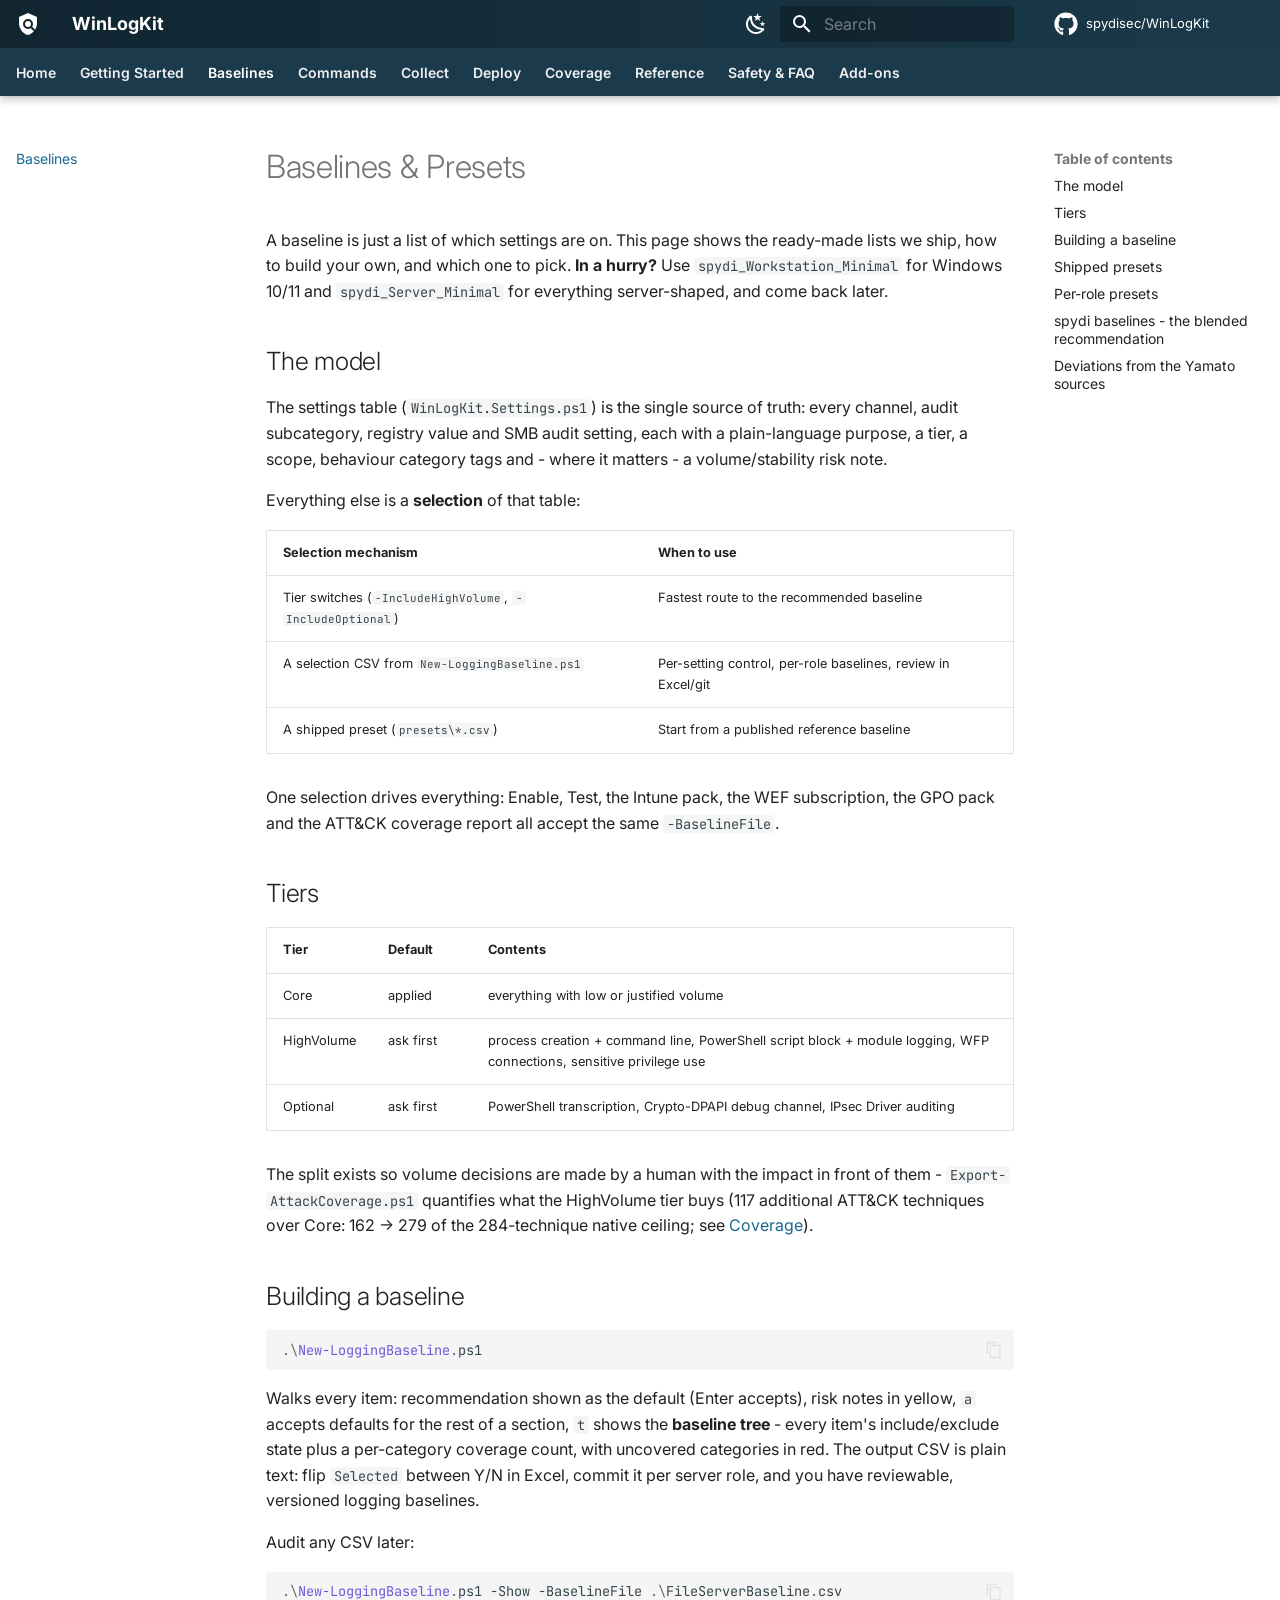
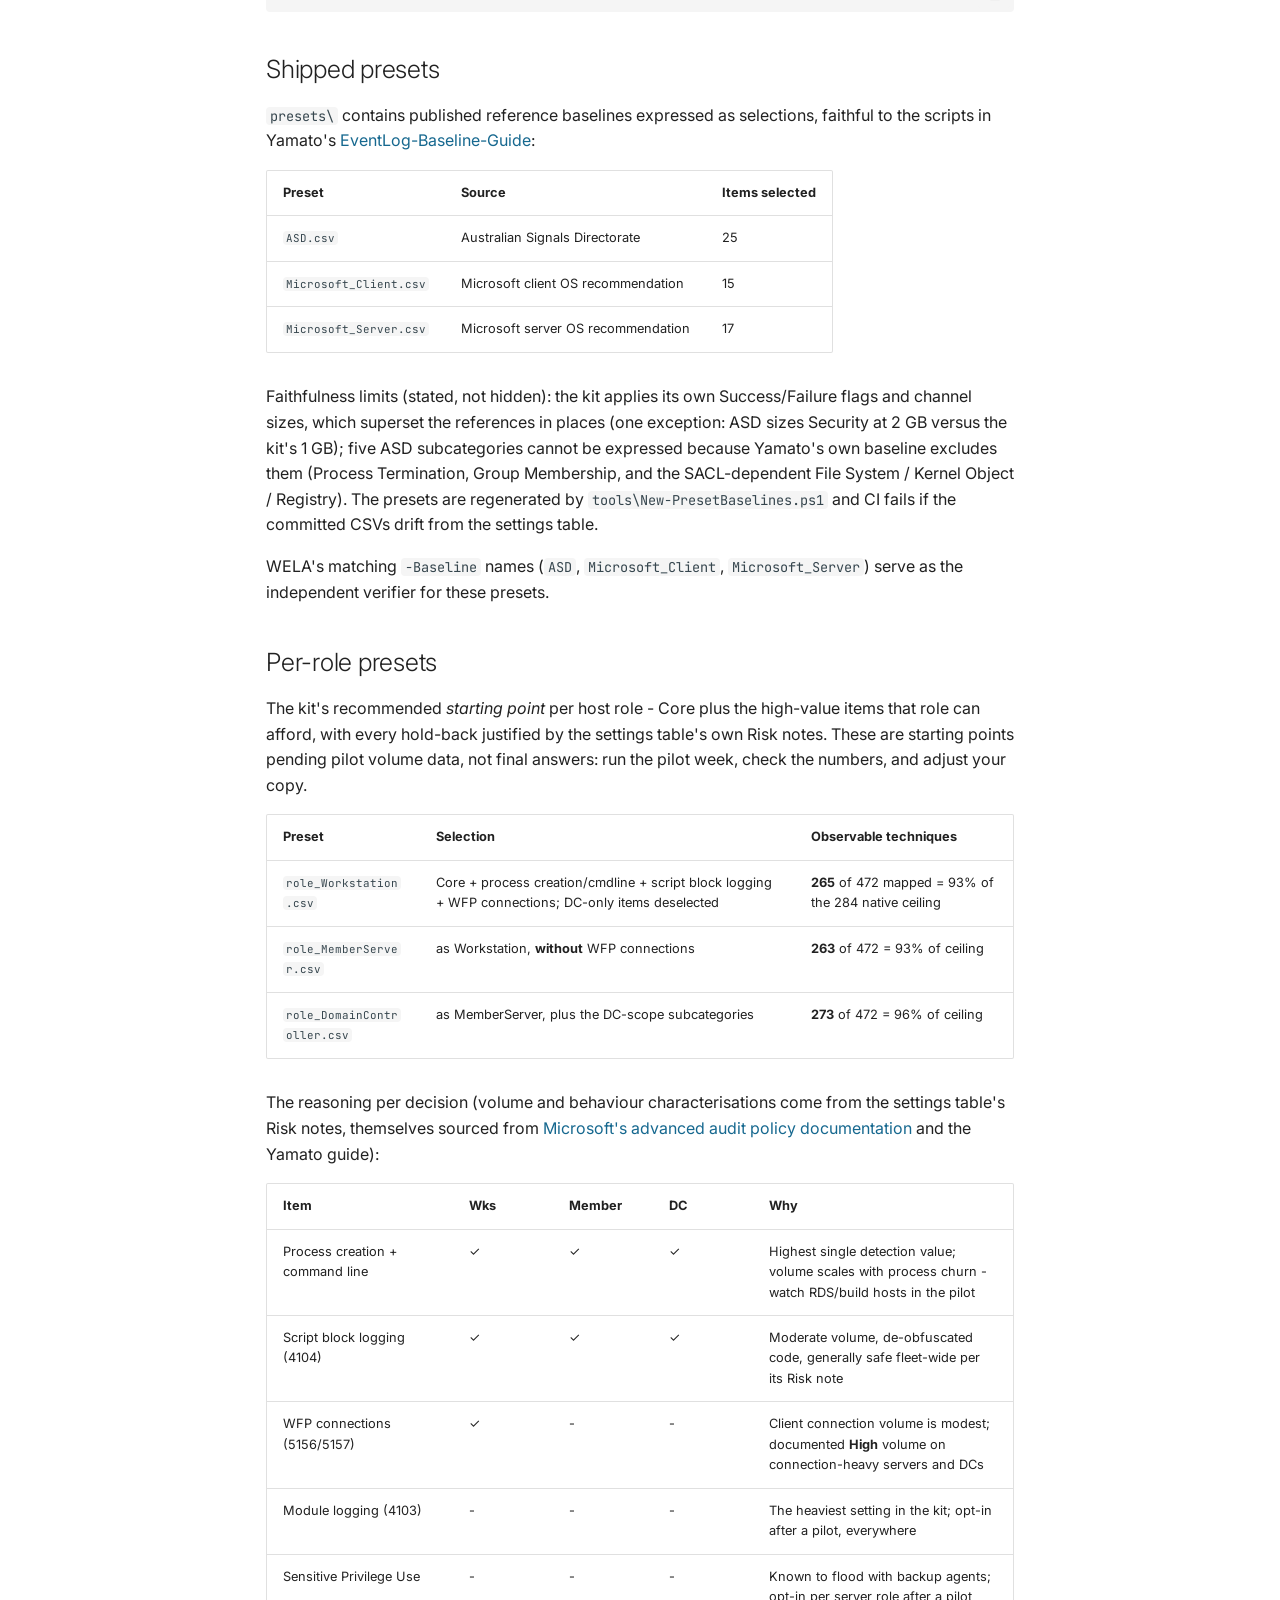
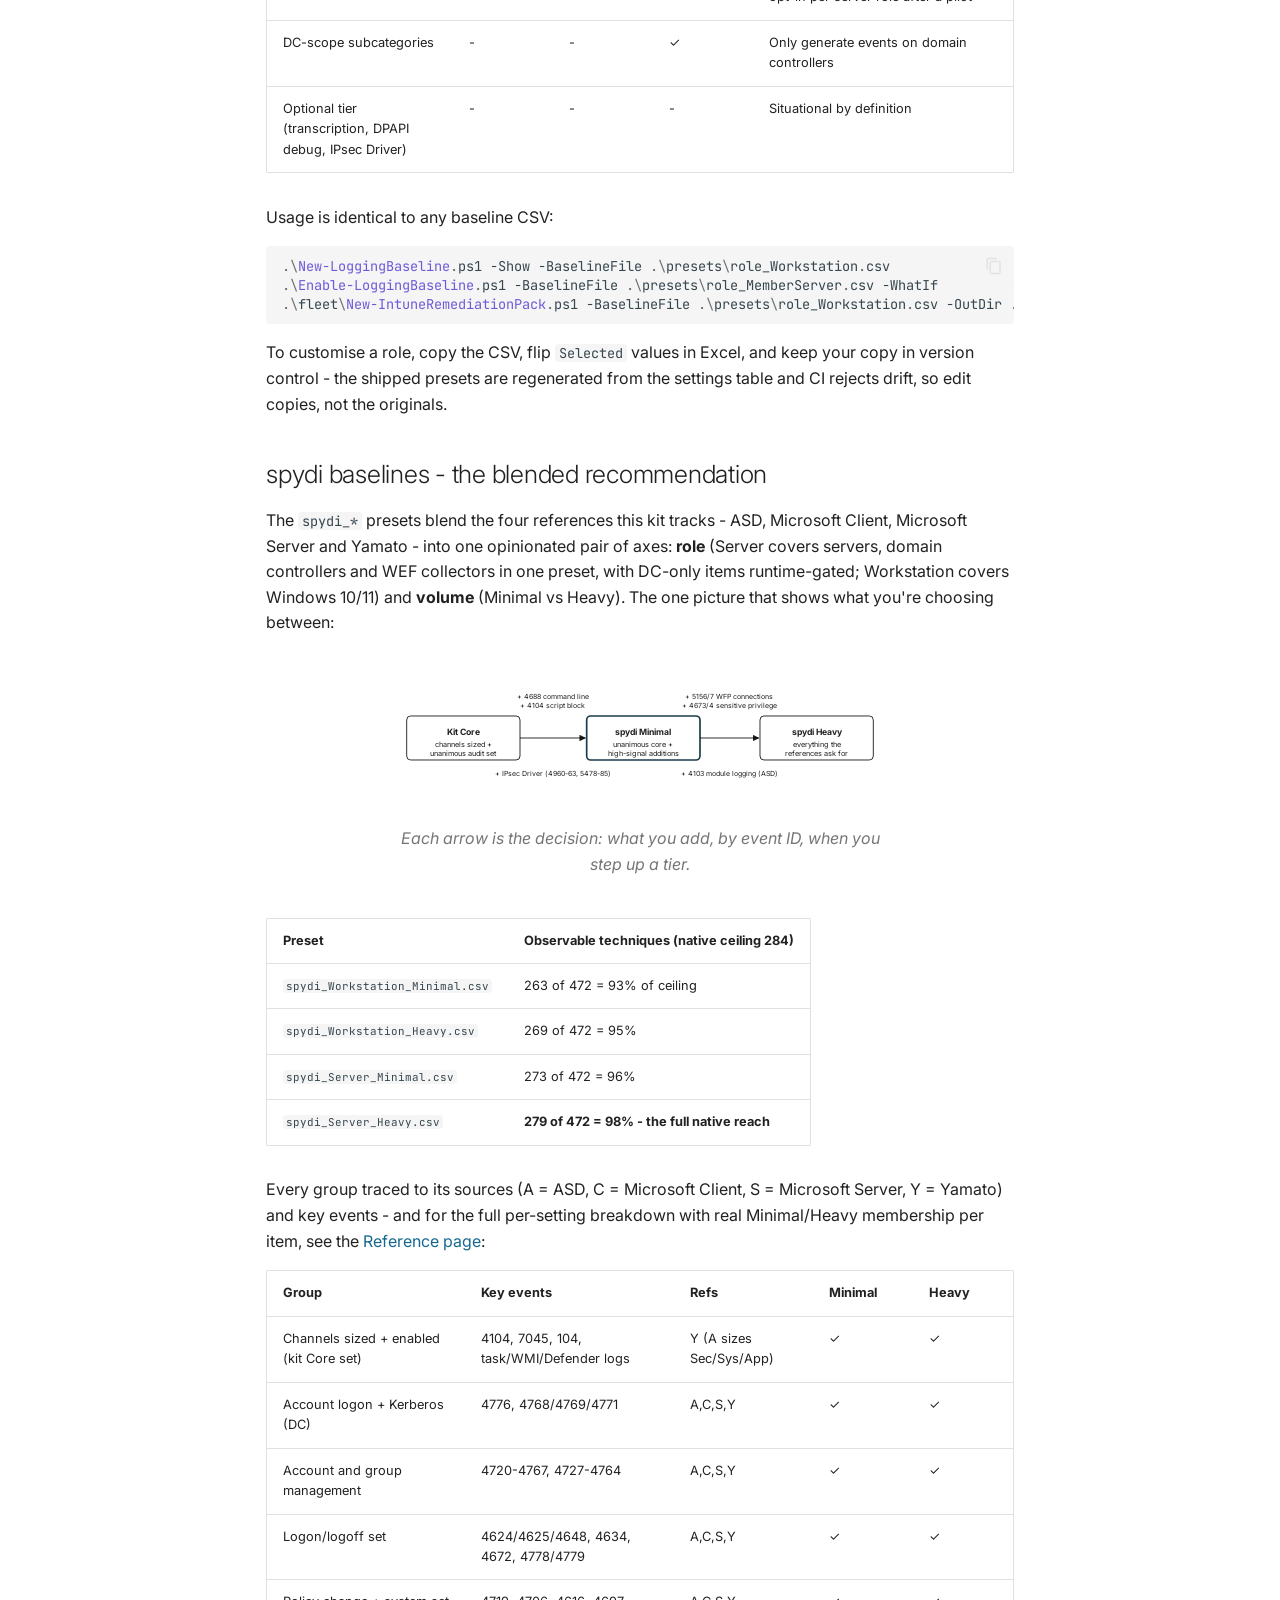
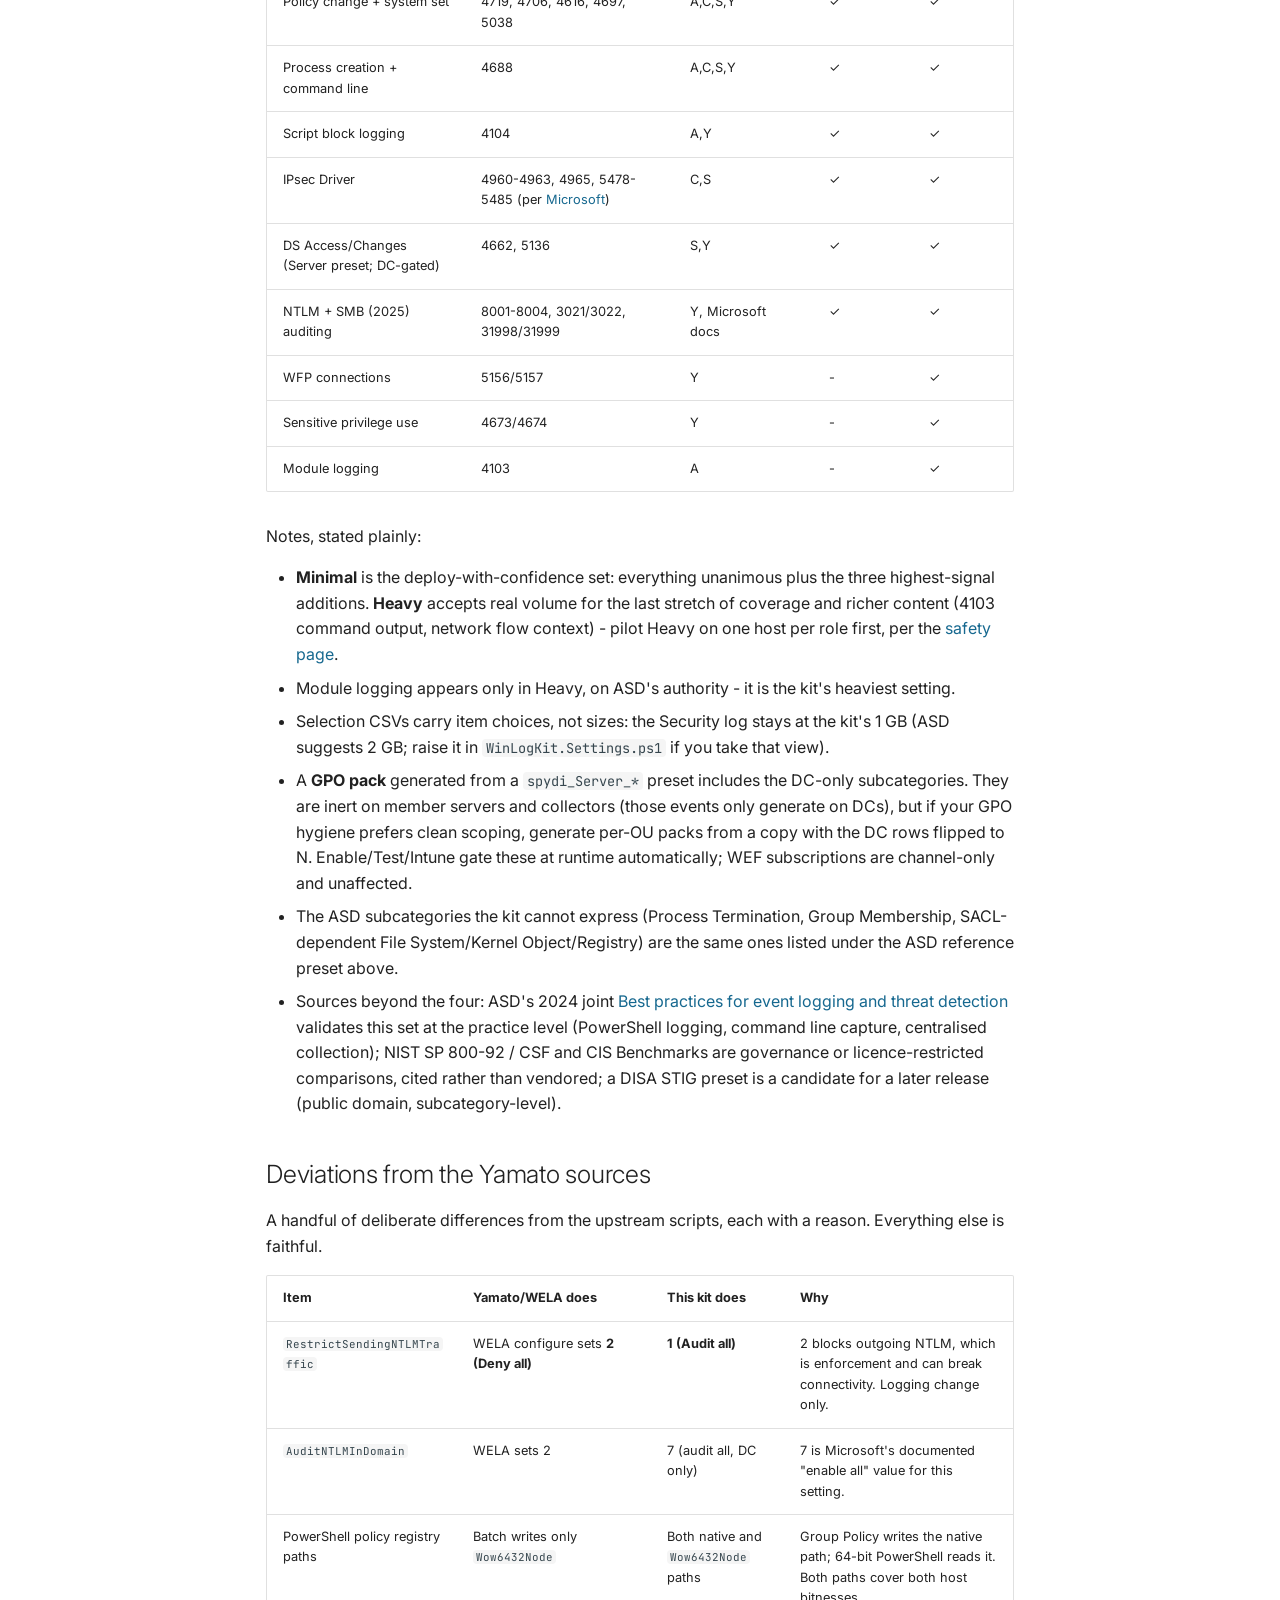
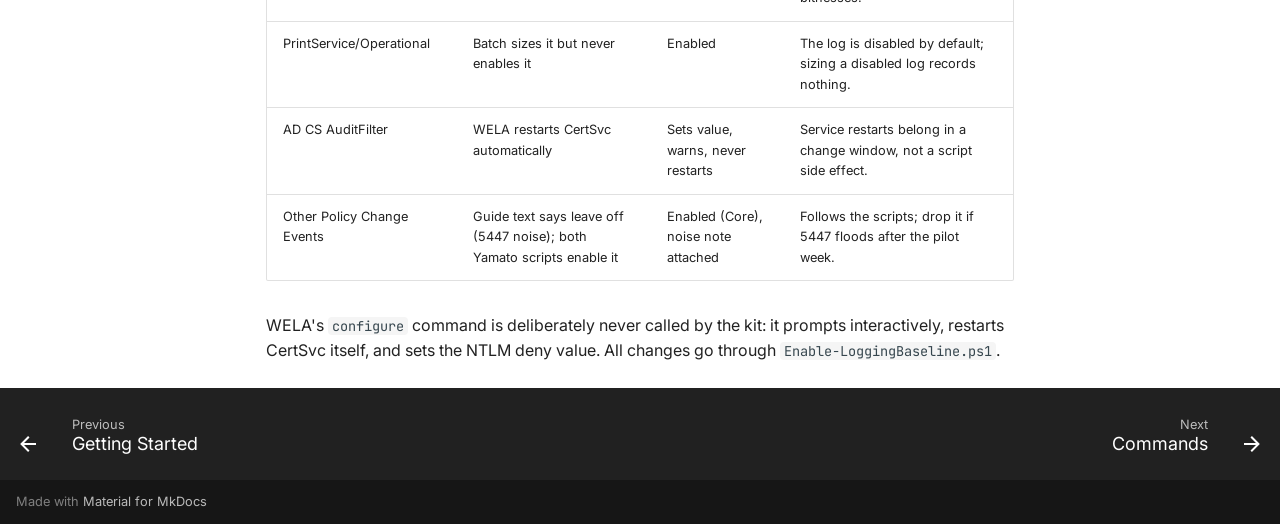
==== baselines/index.html @ 48b5c6da "Deployed 9d2e053 with MkDocs version: 1.6.1" ====
<!doctype html>
<html lang="en" class="no-js">
  <head>
    
      <meta charset="utf-8">
      <meta name="viewport" content="width=device-width,initial-scale=1">
      
        <meta name="description" content="Enable, verify, collect and deploy Windows event logging baselines with plain PowerShell - no modules, no agents.">
      
      
      
        <link rel="canonical" href="https://spydisec.github.io/WinLogKit/baselines/">
      
      
        <link rel="prev" href="../getting-started/">
      
      
        <link rel="next" href="../commands/">
      
      
        
      
      
      <link rel="icon" href="../assets/images/favicon.png">
      <meta name="generator" content="mkdocs-1.6.1, mkdocs-material-9.7.7">
    
    
      
        <title>Baselines - WinLogKit</title>
      
    
    
      <link rel="stylesheet" href="../assets/stylesheets/main.ec1eaa64.min.css">
      
        
        <link rel="stylesheet" href="../assets/stylesheets/palette.ab4e12ef.min.css">
      
      


    
    
      
    
    
      
        
        
        <link rel="preconnect" href="https://fonts.gstatic.com" crossorigin>
        <link rel="stylesheet" href="https://fonts.googleapis.com/css?family=Inter:300,300i,400,400i,700,700i%7CJetBrains+Mono:400,400i,700,700i&display=fallback">
        <style>:root{--md-text-font:"Inter";--md-code-font:"JetBrains Mono"}</style>
      
    
    
      <link rel="stylesheet" href="../stylesheets/extra.css">
    
    <script>__md_scope=new URL("..",location),__md_hash=e=>[...e].reduce(((e,_)=>(e<<5)-e+_.charCodeAt(0)),0),__md_get=(e,_=localStorage,t=__md_scope)=>JSON.parse(_.getItem(t.pathname+"."+e)),__md_set=(e,_,t=localStorage,a=__md_scope)=>{try{t.setItem(a.pathname+"."+e,JSON.stringify(_))}catch(e){}}</script>
    
      

    
    
  </head>
  
  
    
    
      
    
    
    
    
    <body dir="ltr" data-md-color-scheme="default" data-md-color-primary="custom" data-md-color-accent="custom">
  
    
    <input class="md-toggle" data-md-toggle="drawer" type="checkbox" id="__drawer" autocomplete="off">
    <input class="md-toggle" data-md-toggle="search" type="checkbox" id="__search" autocomplete="off">
    <label class="md-overlay" for="__drawer"></label>
    <div data-md-component="skip">
      
        
        <a href="#baselines-presets" class="md-skip">
          Skip to content
        </a>
      
    </div>
    <div data-md-component="announce">
      
    </div>
    
    
      

  

<header class="md-header md-header--shadow md-header--lifted" data-md-component="header">
  <nav class="md-header__inner md-grid" aria-label="Header">
    <a href=".." title="WinLogKit" class="md-header__button md-logo" aria-label="WinLogKit" data-md-component="logo">
      
  
  <svg xmlns="http://www.w3.org/2000/svg" viewBox="0 0 24 24"><path d="M12 9a3 3 0 0 1 3 3 3 3 0 0 1-3 3 3 3 0 0 1-3-3 3 3 0 0 1 3-3m5.86 10.31C16.23 21.22 14.28 22.45 12 23c-2.56-.61-4.7-2.07-6.42-4.37C3.86 16.34 3 13.8 3 11V5l9-4 9 4v6c0 2.39-.64 4.61-1.92 6.67l-2.91-2.91c.52-.79.83-1.76.83-2.76a5 5 0 0 0-5-5 5 5 0 0 0-5 5 5 5 0 0 0 5 5c1 0 1.97-.31 2.76-.83z"/></svg>

    </a>
    <label class="md-header__button md-icon" for="__drawer">
      
      <svg xmlns="http://www.w3.org/2000/svg" viewBox="0 0 24 24"><path d="M3 6h18v2H3zm0 5h18v2H3zm0 5h18v2H3z"/></svg>
    </label>
    <div class="md-header__title" data-md-component="header-title">
      <div class="md-header__ellipsis">
        <div class="md-header__topic">
          <span class="md-ellipsis">
            WinLogKit
          </span>
        </div>
        <div class="md-header__topic" data-md-component="header-topic">
          <span class="md-ellipsis">
            
              Baselines
            
          </span>
        </div>
      </div>
    </div>
    
      
        <form class="md-header__option" data-md-component="palette">
  
    
    
    
    <input class="md-option" data-md-color-media="(prefers-color-scheme: light)" data-md-color-scheme="default" data-md-color-primary="custom" data-md-color-accent="custom"  aria-label="Dark mode"  type="radio" name="__palette" id="__palette_0">
    
      <label class="md-header__button md-icon" title="Dark mode" for="__palette_1" hidden>
        <svg xmlns="http://www.w3.org/2000/svg" viewBox="0 0 24 24"><path d="m17.75 4.09-2.53 1.94.91 3.06-2.63-1.81-2.63 1.81.91-3.06-2.53-1.94L12.44 4l1.06-3 1.06 3zm3.5 6.91-1.64 1.25.59 1.98-1.7-1.17-1.7 1.17.59-1.98L15.75 11l2.06-.05L18.5 9l.69 1.95zm-2.28 4.95c.83-.08 1.72 1.1 1.19 1.85-.32.45-.66.87-1.08 1.27C15.17 23 8.84 23 4.94 19.07c-3.91-3.9-3.91-10.24 0-14.14.4-.4.82-.76 1.27-1.08.75-.53 1.93.36 1.85 1.19-.27 2.86.69 5.83 2.89 8.02a9.96 9.96 0 0 0 8.02 2.89m-1.64 2.02a12.08 12.08 0 0 1-7.8-3.47c-2.17-2.19-3.33-5-3.49-7.82-2.81 3.14-2.7 7.96.31 10.98 3.02 3.01 7.84 3.12 10.98.31"/></svg>
      </label>
    
  
    
    
    
    <input class="md-option" data-md-color-media="(prefers-color-scheme: dark)" data-md-color-scheme="slate" data-md-color-primary="custom" data-md-color-accent="custom"  aria-label="Light mode"  type="radio" name="__palette" id="__palette_1">
    
      <label class="md-header__button md-icon" title="Light mode" for="__palette_0" hidden>
        <svg xmlns="http://www.w3.org/2000/svg" viewBox="0 0 24 24"><path d="M12 7a5 5 0 0 1 5 5 5 5 0 0 1-5 5 5 5 0 0 1-5-5 5 5 0 0 1 5-5m0 2a3 3 0 0 0-3 3 3 3 0 0 0 3 3 3 3 0 0 0 3-3 3 3 0 0 0-3-3m0-7 2.39 3.42C13.65 5.15 12.84 5 12 5s-1.65.15-2.39.42zM3.34 7l4.16-.35A7.2 7.2 0 0 0 5.94 8.5c-.44.74-.69 1.5-.83 2.29zm.02 10 1.76-3.77a7.131 7.131 0 0 0 2.38 4.14zM20.65 7l-1.77 3.79a7.02 7.02 0 0 0-2.38-4.15zm-.01 10-4.14.36c.59-.51 1.12-1.14 1.54-1.86.42-.73.69-1.5.83-2.29zM12 22l-2.41-3.44c.74.27 1.55.44 2.41.44.82 0 1.63-.17 2.37-.44z"/></svg>
      </label>
    
  
</form>
      
    
    
      <script>var palette=__md_get("__palette");if(palette&&palette.color){if("(prefers-color-scheme)"===palette.color.media){var media=matchMedia("(prefers-color-scheme: light)"),input=document.querySelector(media.matches?"[data-md-color-media='(prefers-color-scheme: light)']":"[data-md-color-media='(prefers-color-scheme: dark)']");palette.color.media=input.getAttribute("data-md-color-media"),palette.color.scheme=input.getAttribute("data-md-color-scheme"),palette.color.primary=input.getAttribute("data-md-color-primary"),palette.color.accent=input.getAttribute("data-md-color-accent")}for(var[key,value]of Object.entries(palette.color))document.body.setAttribute("data-md-color-"+key,value)}</script>
    
    
    
      
      
        <label class="md-header__button md-icon" for="__search">
          
          <svg xmlns="http://www.w3.org/2000/svg" viewBox="0 0 24 24"><path d="M9.5 3A6.5 6.5 0 0 1 16 9.5c0 1.61-.59 3.09-1.56 4.23l.27.27h.79l5 5-1.5 1.5-5-5v-.79l-.27-.27A6.52 6.52 0 0 1 9.5 16 6.5 6.5 0 0 1 3 9.5 6.5 6.5 0 0 1 9.5 3m0 2C7 5 5 7 5 9.5S7 14 9.5 14 14 12 14 9.5 12 5 9.5 5"/></svg>
        </label>
        <div class="md-search" data-md-component="search" role="dialog">
  <label class="md-search__overlay" for="__search"></label>
  <div class="md-search__inner" role="search">
    <form class="md-search__form" name="search">
      <input type="text" class="md-search__input" name="query" aria-label="Search" placeholder="Search" autocapitalize="off" autocorrect="off" autocomplete="off" spellcheck="false" data-md-component="search-query" required>
      <label class="md-search__icon md-icon" for="__search">
        
        <svg xmlns="http://www.w3.org/2000/svg" viewBox="0 0 24 24"><path d="M9.5 3A6.5 6.5 0 0 1 16 9.5c0 1.61-.59 3.09-1.56 4.23l.27.27h.79l5 5-1.5 1.5-5-5v-.79l-.27-.27A6.52 6.52 0 0 1 9.5 16 6.5 6.5 0 0 1 3 9.5 6.5 6.5 0 0 1 9.5 3m0 2C7 5 5 7 5 9.5S7 14 9.5 14 14 12 14 9.5 12 5 9.5 5"/></svg>
        
        <svg xmlns="http://www.w3.org/2000/svg" viewBox="0 0 24 24"><path d="M20 11v2H8l5.5 5.5-1.42 1.42L4.16 12l7.92-7.92L13.5 5.5 8 11z"/></svg>
      </label>
      <nav class="md-search__options" aria-label="Search">
        
        <button type="reset" class="md-search__icon md-icon" title="Clear" aria-label="Clear" tabindex="-1">
          
          <svg xmlns="http://www.w3.org/2000/svg" viewBox="0 0 24 24"><path d="M19 6.41 17.59 5 12 10.59 6.41 5 5 6.41 10.59 12 5 17.59 6.41 19 12 13.41 17.59 19 19 17.59 13.41 12z"/></svg>
        </button>
      </nav>
      
        <div class="md-search__suggest" data-md-component="search-suggest"></div>
      
    </form>
    <div class="md-search__output">
      <div class="md-search__scrollwrap" tabindex="0" data-md-scrollfix>
        <div class="md-search-result" data-md-component="search-result">
          <div class="md-search-result__meta">
            Initializing search
          </div>
          <ol class="md-search-result__list" role="presentation"></ol>
        </div>
      </div>
    </div>
  </div>
</div>
      
    
    
      <div class="md-header__source">
        <a href="https://github.com/spydisec/WinLogKit" title="Go to repository" class="md-source" data-md-component="source">
  <div class="md-source__icon md-icon">
    
    <svg xmlns="http://www.w3.org/2000/svg" viewBox="0 0 512 512"><!--! Font Awesome Free 7.1.0 by @fontawesome - https://fontawesome.com License - https://fontawesome.com/license/free (Icons: CC BY 4.0, Fonts: SIL OFL 1.1, Code: MIT License) Copyright 2025 Fonticons, Inc.--><path d="M173.9 397.4c0 2-2.3 3.6-5.2 3.6-3.3.3-5.6-1.3-5.6-3.6 0-2 2.3-3.6 5.2-3.6 3-.3 5.6 1.3 5.6 3.6m-31.1-4.5c-.7 2 1.3 4.3 4.3 4.9 2.6 1 5.6 0 6.2-2s-1.3-4.3-4.3-5.2c-2.6-.7-5.5.3-6.2 2.3m44.2-1.7c-2.9.7-4.9 2.6-4.6 4.9.3 2 2.9 3.3 5.9 2.6 2.9-.7 4.9-2.6 4.6-4.6-.3-1.9-3-3.2-5.9-2.9M252.8 8C114.1 8 8 113.3 8 252c0 110.9 69.8 205.8 169.5 239.2 12.8 2.3 17.3-5.6 17.3-12.1 0-6.2-.3-40.4-.3-61.4 0 0-70 15-84.7-29.8 0 0-11.4-29.1-27.8-36.6 0 0-22.9-15.7 1.6-15.4 0 0 24.9 2 38.6 25.8 21.9 38.6 58.6 27.5 72.9 20.9 2.3-16 8.8-27.1 16-33.7-55.9-6.2-112.3-14.3-112.3-110.5 0-27.5 7.6-41.3 23.6-58.9-2.6-6.5-11.1-33.3 2.6-67.9 20.9-6.5 69 27 69 27 20-5.6 41.5-8.5 62.8-8.5s42.8 2.9 62.8 8.5c0 0 48.1-33.6 69-27 13.7 34.7 5.2 61.4 2.6 67.9 16 17.7 25.8 31.5 25.8 58.9 0 96.5-58.9 104.2-114.8 110.5 9.2 7.9 17 22.9 17 46.4 0 33.7-.3 75.4-.3 83.6 0 6.5 4.6 14.4 17.3 12.1C436.2 457.8 504 362.9 504 252 504 113.3 391.5 8 252.8 8M105.2 352.9c-1.3 1-1 3.3.7 5.2 1.6 1.6 3.9 2.3 5.2 1 1.3-1 1-3.3-.7-5.2-1.6-1.6-3.9-2.3-5.2-1m-10.8-8.1c-.7 1.3.3 2.9 2.3 3.9 1.6 1 3.6.7 4.3-.7.7-1.3-.3-2.9-2.3-3.9-2-.6-3.6-.3-4.3.7m32.4 35.6c-1.6 1.3-1 4.3 1.3 6.2 2.3 2.3 5.2 2.6 6.5 1 1.3-1.3.7-4.3-1.3-6.2-2.2-2.3-5.2-2.6-6.5-1m-11.4-14.7c-1.6 1-1.6 3.6 0 5.9s4.3 3.3 5.6 2.3c1.6-1.3 1.6-3.9 0-6.2-1.4-2.3-4-3.3-5.6-2"/></svg>
  </div>
  <div class="md-source__repository">
    spydisec/WinLogKit
  </div>
</a>
      </div>
    
  </nav>
  
    
      
<nav class="md-tabs" aria-label="Tabs" data-md-component="tabs">
  <div class="md-grid">
    <ul class="md-tabs__list">
      
        
  
  
  
  
    <li class="md-tabs__item">
      <a href=".." class="md-tabs__link">
        
  
  
    
  
  Home

      </a>
    </li>
  

      
        
  
  
  
  
    <li class="md-tabs__item">
      <a href="../getting-started/" class="md-tabs__link">
        
  
  
    
  
  Getting Started

      </a>
    </li>
  

      
        
  
  
  
    
  
  
    <li class="md-tabs__item md-tabs__item--active">
      <a href="./" class="md-tabs__link">
        
  
  
    
  
  Baselines

      </a>
    </li>
  

      
        
  
  
  
  
    <li class="md-tabs__item">
      <a href="../commands/" class="md-tabs__link">
        
  
  
    
  
  Commands

      </a>
    </li>
  

      
        
  
  
  
  
    <li class="md-tabs__item">
      <a href="../wec/" class="md-tabs__link">
        
  
  
    
  
  Collect

      </a>
    </li>
  

      
        
  
  
  
  
    <li class="md-tabs__item">
      <a href="../deployment/" class="md-tabs__link">
        
  
  
    
  
  Deploy

      </a>
    </li>
  

      
        
  
  
  
  
    <li class="md-tabs__item">
      <a href="../mapping/" class="md-tabs__link">
        
  
  
    
  
  Coverage

      </a>
    </li>
  

      
        
  
  
  
  
    <li class="md-tabs__item">
      <a href="../reference/" class="md-tabs__link">
        
  
  
    
  
  Reference

      </a>
    </li>
  

      
        
  
  
  
  
    <li class="md-tabs__item">
      <a href="../safety/" class="md-tabs__link">
        
  
  
    
  
  Safety & FAQ

      </a>
    </li>
  

      
        
  
  
  
  
    <li class="md-tabs__item">
      <a href="../addons/" class="md-tabs__link">
        
  
  
    
  
  Add-ons

      </a>
    </li>
  

      
    </ul>
  </div>
</nav>
    
  
</header>
    
    <div class="md-container" data-md-component="container">
      
      
        
      
      <main class="md-main" data-md-component="main">
        <div class="md-main__inner md-grid">
          
            
              
              <div class="md-sidebar md-sidebar--primary" data-md-component="sidebar" data-md-type="navigation" >
                <div class="md-sidebar__scrollwrap">
                  <div class="md-sidebar__inner">
                    


  


<nav class="md-nav md-nav--primary md-nav--lifted" aria-label="Navigation" data-md-level="0">
  <label class="md-nav__title" for="__drawer">
    <a href=".." title="WinLogKit" class="md-nav__button md-logo" aria-label="WinLogKit" data-md-component="logo">
      
  
  <svg xmlns="http://www.w3.org/2000/svg" viewBox="0 0 24 24"><path d="M12 9a3 3 0 0 1 3 3 3 3 0 0 1-3 3 3 3 0 0 1-3-3 3 3 0 0 1 3-3m5.86 10.31C16.23 21.22 14.28 22.45 12 23c-2.56-.61-4.7-2.07-6.42-4.37C3.86 16.34 3 13.8 3 11V5l9-4 9 4v6c0 2.39-.64 4.61-1.92 6.67l-2.91-2.91c.52-.79.83-1.76.83-2.76a5 5 0 0 0-5-5 5 5 0 0 0-5 5 5 5 0 0 0 5 5c1 0 1.97-.31 2.76-.83z"/></svg>

    </a>
    WinLogKit
  </label>
  
    <div class="md-nav__source">
      <a href="https://github.com/spydisec/WinLogKit" title="Go to repository" class="md-source" data-md-component="source">
  <div class="md-source__icon md-icon">
    
    <svg xmlns="http://www.w3.org/2000/svg" viewBox="0 0 512 512"><!--! Font Awesome Free 7.1.0 by @fontawesome - https://fontawesome.com License - https://fontawesome.com/license/free (Icons: CC BY 4.0, Fonts: SIL OFL 1.1, Code: MIT License) Copyright 2025 Fonticons, Inc.--><path d="M173.9 397.4c0 2-2.3 3.6-5.2 3.6-3.3.3-5.6-1.3-5.6-3.6 0-2 2.3-3.6 5.2-3.6 3-.3 5.6 1.3 5.6 3.6m-31.1-4.5c-.7 2 1.3 4.3 4.3 4.9 2.6 1 5.6 0 6.2-2s-1.3-4.3-4.3-5.2c-2.6-.7-5.5.3-6.2 2.3m44.2-1.7c-2.9.7-4.9 2.6-4.6 4.9.3 2 2.9 3.3 5.9 2.6 2.9-.7 4.9-2.6 4.6-4.6-.3-1.9-3-3.2-5.9-2.9M252.8 8C114.1 8 8 113.3 8 252c0 110.9 69.8 205.8 169.5 239.2 12.8 2.3 17.3-5.6 17.3-12.1 0-6.2-.3-40.4-.3-61.4 0 0-70 15-84.7-29.8 0 0-11.4-29.1-27.8-36.6 0 0-22.9-15.7 1.6-15.4 0 0 24.9 2 38.6 25.8 21.9 38.6 58.6 27.5 72.9 20.9 2.3-16 8.8-27.1 16-33.7-55.9-6.2-112.3-14.3-112.3-110.5 0-27.5 7.6-41.3 23.6-58.9-2.6-6.5-11.1-33.3 2.6-67.9 20.9-6.5 69 27 69 27 20-5.6 41.5-8.5 62.8-8.5s42.8 2.9 62.8 8.5c0 0 48.1-33.6 69-27 13.7 34.7 5.2 61.4 2.6 67.9 16 17.7 25.8 31.5 25.8 58.9 0 96.5-58.9 104.2-114.8 110.5 9.2 7.9 17 22.9 17 46.4 0 33.7-.3 75.4-.3 83.6 0 6.5 4.6 14.4 17.3 12.1C436.2 457.8 504 362.9 504 252 504 113.3 391.5 8 252.8 8M105.2 352.9c-1.3 1-1 3.3.7 5.2 1.6 1.6 3.9 2.3 5.2 1 1.3-1 1-3.3-.7-5.2-1.6-1.6-3.9-2.3-5.2-1m-10.8-8.1c-.7 1.3.3 2.9 2.3 3.9 1.6 1 3.6.7 4.3-.7.7-1.3-.3-2.9-2.3-3.9-2-.6-3.6-.3-4.3.7m32.4 35.6c-1.6 1.3-1 4.3 1.3 6.2 2.3 2.3 5.2 2.6 6.5 1 1.3-1.3.7-4.3-1.3-6.2-2.2-2.3-5.2-2.6-6.5-1m-11.4-14.7c-1.6 1-1.6 3.6 0 5.9s4.3 3.3 5.6 2.3c1.6-1.3 1.6-3.9 0-6.2-1.4-2.3-4-3.3-5.6-2"/></svg>
  </div>
  <div class="md-source__repository">
    spydisec/WinLogKit
  </div>
</a>
    </div>
  
  <ul class="md-nav__list" data-md-scrollfix>
    
      
      
  
  
  
  
    <li class="md-nav__item">
      <a href=".." class="md-nav__link">
        
  
  
  <span class="md-ellipsis">
    
  
    Home
  

    
  </span>
  
  

      </a>
    </li>
  

    
      
      
  
  
  
  
    <li class="md-nav__item">
      <a href="../getting-started/" class="md-nav__link">
        
  
  
  <span class="md-ellipsis">
    
  
    Getting Started
  

    
  </span>
  
  

      </a>
    </li>
  

    
      
      
  
  
    
  
  
  
    <li class="md-nav__item md-nav__item--active">
      
      <input class="md-nav__toggle md-toggle" type="checkbox" id="__toc">
      
      
        
      
      
        <label class="md-nav__link md-nav__link--active" for="__toc">
          
  
  
  <span class="md-ellipsis">
    
  
    Baselines
  

    
  </span>
  
  

          <span class="md-nav__icon md-icon"></span>
        </label>
      
      <a href="./" class="md-nav__link md-nav__link--active">
        
  
  
  <span class="md-ellipsis">
    
  
    Baselines
  

    
  </span>
  
  

      </a>
      
        

<nav class="md-nav md-nav--secondary" aria-label="Table of contents">
  
  
  
    
  
  
    <label class="md-nav__title" for="__toc">
      <span class="md-nav__icon md-icon"></span>
      Table of contents
    </label>
    <ul class="md-nav__list" data-md-component="toc" data-md-scrollfix>
      
        <li class="md-nav__item">
  <a href="#the-model" class="md-nav__link">
    <span class="md-ellipsis">
      
        The model
      
    </span>
  </a>
  
</li>
      
        <li class="md-nav__item">
  <a href="#tiers" class="md-nav__link">
    <span class="md-ellipsis">
      
        Tiers
      
    </span>
  </a>
  
</li>
      
        <li class="md-nav__item">
  <a href="#building-a-baseline" class="md-nav__link">
    <span class="md-ellipsis">
      
        Building a baseline
      
    </span>
  </a>
  
</li>
      
        <li class="md-nav__item">
  <a href="#shipped-presets" class="md-nav__link">
    <span class="md-ellipsis">
      
        Shipped presets
      
    </span>
  </a>
  
</li>
      
        <li class="md-nav__item">
  <a href="#per-role-presets" class="md-nav__link">
    <span class="md-ellipsis">
      
        Per-role presets
      
    </span>
  </a>
  
</li>
      
        <li class="md-nav__item">
  <a href="#spydi-baselines-the-blended-recommendation" class="md-nav__link">
    <span class="md-ellipsis">
      
        spydi baselines - the blended recommendation
      
    </span>
  </a>
  
</li>
      
        <li class="md-nav__item">
  <a href="#deviations-from-the-yamato-sources" class="md-nav__link">
    <span class="md-ellipsis">
      
        Deviations from the Yamato sources
      
    </span>
  </a>
  
</li>
      
    </ul>
  
</nav>
      
    </li>
  

    
      
      
  
  
  
  
    <li class="md-nav__item">
      <a href="../commands/" class="md-nav__link">
        
  
  
  <span class="md-ellipsis">
    
  
    Commands
  

    
  </span>
  
  

      </a>
    </li>
  

    
      
      
  
  
  
  
    <li class="md-nav__item">
      <a href="../wec/" class="md-nav__link">
        
  
  
  <span class="md-ellipsis">
    
  
    Collect
  

    
  </span>
  
  

      </a>
    </li>
  

    
      
      
  
  
  
  
    <li class="md-nav__item">
      <a href="../deployment/" class="md-nav__link">
        
  
  
  <span class="md-ellipsis">
    
  
    Deploy
  

    
  </span>
  
  

      </a>
    </li>
  

    
      
      
  
  
  
  
    <li class="md-nav__item">
      <a href="../mapping/" class="md-nav__link">
        
  
  
  <span class="md-ellipsis">
    
  
    Coverage
  

    
  </span>
  
  

      </a>
    </li>
  

    
      
      
  
  
  
  
    <li class="md-nav__item">
      <a href="../reference/" class="md-nav__link">
        
  
  
  <span class="md-ellipsis">
    
  
    Reference
  

    
  </span>
  
  

      </a>
    </li>
  

    
      
      
  
  
  
  
    <li class="md-nav__item">
      <a href="../safety/" class="md-nav__link">
        
  
  
  <span class="md-ellipsis">
    
  
    Safety & FAQ
  

    
  </span>
  
  

      </a>
    </li>
  

    
      
      
  
  
  
  
    <li class="md-nav__item">
      <a href="../addons/" class="md-nav__link">
        
  
  
  <span class="md-ellipsis">
    
  
    Add-ons
  

    
  </span>
  
  

      </a>
    </li>
  

    
  </ul>
</nav>
                  </div>
                </div>
              </div>
            
            
              
              <div class="md-sidebar md-sidebar--secondary" data-md-component="sidebar" data-md-type="toc" >
                <div class="md-sidebar__scrollwrap">
                  <div class="md-sidebar__inner">
                    

<nav class="md-nav md-nav--secondary" aria-label="Table of contents">
  
  
  
    
  
  
    <label class="md-nav__title" for="__toc">
      <span class="md-nav__icon md-icon"></span>
      Table of contents
    </label>
    <ul class="md-nav__list" data-md-component="toc" data-md-scrollfix>
      
        <li class="md-nav__item">
  <a href="#the-model" class="md-nav__link">
    <span class="md-ellipsis">
      
        The model
      
    </span>
  </a>
  
</li>
      
        <li class="md-nav__item">
  <a href="#tiers" class="md-nav__link">
    <span class="md-ellipsis">
      
        Tiers
      
    </span>
  </a>
  
</li>
      
        <li class="md-nav__item">
  <a href="#building-a-baseline" class="md-nav__link">
    <span class="md-ellipsis">
      
        Building a baseline
      
    </span>
  </a>
  
</li>
      
        <li class="md-nav__item">
  <a href="#shipped-presets" class="md-nav__link">
    <span class="md-ellipsis">
      
        Shipped presets
      
    </span>
  </a>
  
</li>
      
        <li class="md-nav__item">
  <a href="#per-role-presets" class="md-nav__link">
    <span class="md-ellipsis">
      
        Per-role presets
      
    </span>
  </a>
  
</li>
      
        <li class="md-nav__item">
  <a href="#spydi-baselines-the-blended-recommendation" class="md-nav__link">
    <span class="md-ellipsis">
      
        spydi baselines - the blended recommendation
      
    </span>
  </a>
  
</li>
      
        <li class="md-nav__item">
  <a href="#deviations-from-the-yamato-sources" class="md-nav__link">
    <span class="md-ellipsis">
      
        Deviations from the Yamato sources
      
    </span>
  </a>
  
</li>
      
    </ul>
  
</nav>
                  </div>
                </div>
              </div>
            
          
          
            <div class="md-content" data-md-component="content">
              
              <article class="md-content__inner md-typeset">
                
                  


  
  


<h1 id="baselines-presets">Baselines &amp; Presets<a class="headerlink" href="#baselines-presets" title="Permanent link">&para;</a></h1>
<p>A baseline is just a list of which settings are on. This page shows the
ready-made lists we ship, how to build your own, and which one to pick.
<strong>In a hurry?</strong> Use <code>spydi_Workstation_Minimal</code> for Windows 10/11 and
<code>spydi_Server_Minimal</code> for everything server-shaped, and come back later.</p>
<h2 id="the-model">The model<a class="headerlink" href="#the-model" title="Permanent link">&para;</a></h2>
<p>The settings table (<code>WinLogKit.Settings.ps1</code>) is the single source of
truth: every channel, audit subcategory, registry value and SMB audit
setting, each with a plain-language purpose, a tier, a scope, behaviour
category tags and - where it matters - a volume/stability risk note.</p>
<p>Everything else is a <strong>selection</strong> of that table:</p>
<table>
<thead>
<tr>
<th>Selection mechanism</th>
<th>When to use</th>
</tr>
</thead>
<tbody>
<tr>
<td>Tier switches (<code>-IncludeHighVolume</code>, <code>-IncludeOptional</code>)</td>
<td>Fastest route to the recommended baseline</td>
</tr>
<tr>
<td>A selection CSV from <code>New-LoggingBaseline.ps1</code></td>
<td>Per-setting control, per-role baselines, review in Excel/git</td>
</tr>
<tr>
<td>A shipped preset (<code>presets\*.csv</code>)</td>
<td>Start from a published reference baseline</td>
</tr>
</tbody>
</table>
<p>One selection drives everything: Enable, Test, the Intune pack, the WEF
subscription, the GPO pack and the ATT&amp;CK coverage report all accept the
same <code>-BaselineFile</code>.</p>
<h2 id="tiers">Tiers<a class="headerlink" href="#tiers" title="Permanent link">&para;</a></h2>
<table>
<thead>
<tr>
<th>Tier</th>
<th>Default</th>
<th>Contents</th>
</tr>
</thead>
<tbody>
<tr>
<td>Core</td>
<td>applied</td>
<td>everything with low or justified volume</td>
</tr>
<tr>
<td>HighVolume</td>
<td>ask first</td>
<td>process creation + command line, PowerShell script block + module logging, WFP connections, sensitive privilege use</td>
</tr>
<tr>
<td>Optional</td>
<td>ask first</td>
<td>PowerShell transcription, Crypto-DPAPI debug channel, IPsec Driver auditing</td>
</tr>
</tbody>
</table>
<p>The split exists so volume decisions are made by a human with the impact in
front of them - <code>Export-AttackCoverage.ps1</code> quantifies what the HighVolume
tier buys (117 additional ATT&amp;CK techniques over Core: 162 -&gt; 279 of the
284-technique native ceiling; see <a href="../mapping/">Coverage</a>).</p>
<h2 id="building-a-baseline">Building a baseline<a class="headerlink" href="#building-a-baseline" title="Permanent link">&para;</a></h2>
<div class="highlight"><pre><span></span><code><span class="p">.\</span><span class="nb">New-LoggingBaseline</span><span class="p">.</span><span class="n">ps1</span>
</code></pre></div>
<p>Walks every item: recommendation shown as the default (Enter accepts), risk
notes in yellow, <code>a</code> accepts defaults for the rest of a section, <code>t</code> shows
the <strong>baseline tree</strong> - every item's include/exclude state plus a
per-category coverage count, with uncovered categories in red. The output
CSV is plain text: flip <code>Selected</code> between Y/N in Excel, commit it per
server role, and you have reviewable, versioned logging baselines.</p>
<p>Audit any CSV later:</p>
<div class="highlight"><pre><span></span><code><span class="p">.\</span><span class="nb">New-LoggingBaseline</span><span class="p">.</span><span class="n">ps1</span> <span class="n">-Show</span> <span class="n">-BaselineFile</span> <span class="p">.\</span><span class="n">FileServerBaseline</span><span class="p">.</span><span class="n">csv</span>
</code></pre></div>
<h2 id="shipped-presets">Shipped presets<a class="headerlink" href="#shipped-presets" title="Permanent link">&para;</a></h2>
<p><code>presets\</code> contains published reference baselines expressed as selections,
faithful to the scripts in Yamato's
<a href="https://github.com/Yamato-Security/EventLog-Baseline-Guide">EventLog-Baseline-Guide</a>:</p>
<table>
<thead>
<tr>
<th>Preset</th>
<th>Source</th>
<th>Items selected</th>
</tr>
</thead>
<tbody>
<tr>
<td><code>ASD.csv</code></td>
<td>Australian Signals Directorate</td>
<td>25</td>
</tr>
<tr>
<td><code>Microsoft_Client.csv</code></td>
<td>Microsoft client OS recommendation</td>
<td>15</td>
</tr>
<tr>
<td><code>Microsoft_Server.csv</code></td>
<td>Microsoft server OS recommendation</td>
<td>17</td>
</tr>
</tbody>
</table>
<p>Faithfulness limits (stated, not hidden): the kit applies its own
Success/Failure flags and channel sizes, which superset the references in
places (one exception: ASD sizes Security at 2 GB versus the kit's 1 GB);
five ASD subcategories cannot be expressed because Yamato's own baseline
excludes them (Process Termination, Group Membership, and the
SACL-dependent File System / Kernel Object / Registry). The presets are
regenerated by <code>tools\New-PresetBaselines.ps1</code> and CI fails if the
committed CSVs drift from the settings table.</p>
<p>WELA's matching <code>-Baseline</code> names (<code>ASD</code>, <code>Microsoft_Client</code>,
<code>Microsoft_Server</code>) serve as the independent verifier for these presets.</p>
<h2 id="per-role-presets">Per-role presets<a class="headerlink" href="#per-role-presets" title="Permanent link">&para;</a></h2>
<p>The kit's recommended <em>starting point</em> per host role - Core plus the
high-value items that role can afford, with every hold-back justified by the
settings table's own Risk notes. These are starting points pending pilot
volume data, not final answers: run the pilot week, check the numbers, and
adjust your copy.</p>
<table>
<thead>
<tr>
<th>Preset</th>
<th>Selection</th>
<th>Observable techniques</th>
</tr>
</thead>
<tbody>
<tr>
<td><code>role_Workstation.csv</code></td>
<td>Core + process creation/cmdline + script block logging + WFP connections; DC-only items deselected</td>
<td><strong>265</strong> of 472 mapped = 93% of the 284 native ceiling</td>
</tr>
<tr>
<td><code>role_MemberServer.csv</code></td>
<td>as Workstation, <strong>without</strong> WFP connections</td>
<td><strong>263</strong> of 472 = 93% of ceiling</td>
</tr>
<tr>
<td><code>role_DomainController.csv</code></td>
<td>as MemberServer, plus the DC-scope subcategories</td>
<td><strong>273</strong> of 472 = 96% of ceiling</td>
</tr>
</tbody>
</table>
<p>The reasoning per decision (volume and behaviour characterisations come from
the settings table's Risk notes, themselves sourced from
<a href="https://learn.microsoft.com/windows-server/identity/ad-ds/plan/security-best-practices/advanced-audit-policy-configuration">Microsoft's advanced audit policy documentation</a>
and the Yamato guide):</p>
<table>
<thead>
<tr>
<th>Item</th>
<th>Wks</th>
<th>Member</th>
<th>DC</th>
<th>Why</th>
</tr>
</thead>
<tbody>
<tr>
<td>Process creation + command line</td>
<td>✓</td>
<td>✓</td>
<td>✓</td>
<td>Highest single detection value; volume scales with process churn - watch RDS/build hosts in the pilot</td>
</tr>
<tr>
<td>Script block logging (4104)</td>
<td>✓</td>
<td>✓</td>
<td>✓</td>
<td>Moderate volume, de-obfuscated code, generally safe fleet-wide per its Risk note</td>
</tr>
<tr>
<td>WFP connections (5156/5157)</td>
<td>✓</td>
<td>-</td>
<td>-</td>
<td>Client connection volume is modest; documented <strong>High</strong> volume on connection-heavy servers and DCs</td>
</tr>
<tr>
<td>Module logging (4103)</td>
<td>-</td>
<td>-</td>
<td>-</td>
<td>The heaviest setting in the kit; opt-in after a pilot, everywhere</td>
</tr>
<tr>
<td>Sensitive Privilege Use</td>
<td>-</td>
<td>-</td>
<td>-</td>
<td>Known to flood with backup agents; opt-in per server role after a pilot</td>
</tr>
<tr>
<td>DC-scope subcategories</td>
<td>-</td>
<td>-</td>
<td>✓</td>
<td>Only generate events on domain controllers</td>
</tr>
<tr>
<td>Optional tier (transcription, DPAPI debug, IPsec Driver)</td>
<td>-</td>
<td>-</td>
<td>-</td>
<td>Situational by definition</td>
</tr>
</tbody>
</table>
<p>Usage is identical to any baseline CSV:</p>
<div class="highlight"><pre><span></span><code><span class="p">.\</span><span class="nb">New-LoggingBaseline</span><span class="p">.</span><span class="n">ps1</span> <span class="n">-Show</span> <span class="n">-BaselineFile</span> <span class="p">.\</span><span class="n">presets</span><span class="p">\</span><span class="n">role_Workstation</span><span class="p">.</span><span class="n">csv</span>
<span class="p">.\</span><span class="nb">Enable-LoggingBaseline</span><span class="p">.</span><span class="n">ps1</span> <span class="n">-BaselineFile</span> <span class="p">.\</span><span class="n">presets</span><span class="p">\</span><span class="n">role_MemberServer</span><span class="p">.</span><span class="n">csv</span> <span class="n">-WhatIf</span>
<span class="p">.\</span><span class="n">fleet</span><span class="p">\</span><span class="nb">New-IntuneRemediationPack</span><span class="p">.</span><span class="n">ps1</span> <span class="n">-BaselineFile</span> <span class="p">.\</span><span class="n">presets</span><span class="p">\</span><span class="n">role_Workstation</span><span class="p">.</span><span class="n">csv</span> <span class="n">-OutDir</span> <span class="p">.\</span><span class="n">Intune</span><span class="p">\</span><span class="n">Workstation</span>
</code></pre></div>
<p>To customise a role, copy the CSV, flip <code>Selected</code> values in Excel, and keep
your copy in version control - the shipped presets are regenerated from the
settings table and CI rejects drift, so edit copies, not the originals.</p>
<h2 id="spydi-baselines-the-blended-recommendation">spydi baselines - the blended recommendation<a class="headerlink" href="#spydi-baselines-the-blended-recommendation" title="Permanent link">&para;</a></h2>
<p>The <code>spydi_*</code> presets blend the four references this kit tracks - ASD,
Microsoft Client, Microsoft Server and Yamato - into one opinionated pair of
axes: <strong>role</strong> (Server covers servers, domain controllers and WEF collectors
in one preset, with DC-only items runtime-gated; Workstation covers
Windows 10/11) and <strong>volume</strong> (Minimal vs Heavy). The one picture that shows
what you're choosing between:</p>
<figure>
<p><svg viewBox="0 0 720 190" role="img" aria-label="Kit Core plus process creation with command line, script block logging and IPsec Driver gives spydi Minimal; adding WFP connections, sensitive privilege use and module logging gives spydi Heavy." style="max-width: 720px; width: 100%; height: auto; font-family: inherit;">
  <defs>
    <marker id="arr2" viewBox="0 0 10 10" refX="9" refY="5" markerWidth="7" markerHeight="7" orient="auto-start-reverse">
      <path d="M 0 0 L 10 5 L 0 10 z" fill="currentColor"/>
    </marker>
  </defs>
  <g fill="none" stroke="currentColor" stroke-width="1.4">
    <rect x="10"  y="60" width="170" height="66" rx="6"/>
    <rect x="280" y="60" width="170" height="66" rx="6" stroke-width="2.5" style="stroke: var(--md-primary-fg-color, #546e7a)"/>
    <rect x="540" y="60" width="170" height="66" rx="6"/>
  </g>
  <g fill="currentColor" font-size="13" text-anchor="middle">
    <text x="95"  y="88"  font-weight="bold">Kit Core</text>
    <text x="95"  y="106" font-size="11">channels sized +</text>
    <text x="95"  y="120" font-size="11">unanimous audit set</text>
    <text x="365" y="88"  font-weight="bold">spydi Minimal</text>
    <text x="365" y="106" font-size="11">unanimous core +</text>
    <text x="365" y="120" font-size="11">high-signal additions</text>
    <text x="625" y="88"  font-weight="bold">spydi Heavy</text>
    <text x="625" y="106" font-size="11">everything the</text>
    <text x="625" y="120" font-size="11">references ask for</text>
  </g>
  <g stroke="currentColor" stroke-width="1.4" fill="none" marker-end="url(#arr2)">
    <line x1="180" y1="93" x2="278" y2="93"/>
    <line x1="450" y1="93" x2="538" y2="93"/>
  </g>
  <g fill="currentColor" font-size="10.5" text-anchor="middle">
    <text x="229" y="34">+ 4688 command line</text>
    <text x="229" y="48">+ 4104 script block</text>
    <text x="229" y="150">+ IPsec Driver (4960-63, 5478-85)</text>
    <text x="494" y="34">+ 5156/7 WFP connections</text>
    <text x="494" y="48">+ 4673/4 sensitive privilege</text>
    <text x="494" y="150">+ 4103 module logging (ASD)</text>
  </g>
</svg></p>
<figcaption>Each arrow is the decision: what you add, by event ID, when you step up a tier.</figcaption>
</figure>
<table>
<thead>
<tr>
<th>Preset</th>
<th>Observable techniques (native ceiling 284)</th>
</tr>
</thead>
<tbody>
<tr>
<td><code>spydi_Workstation_Minimal.csv</code></td>
<td>263 of 472 = 93% of ceiling</td>
</tr>
<tr>
<td><code>spydi_Workstation_Heavy.csv</code></td>
<td>269 of 472 = 95%</td>
</tr>
<tr>
<td><code>spydi_Server_Minimal.csv</code></td>
<td>273 of 472 = 96%</td>
</tr>
<tr>
<td><code>spydi_Server_Heavy.csv</code></td>
<td><strong>279 of 472 = 98% - the full native reach</strong></td>
</tr>
</tbody>
</table>
<p>Every group traced to its sources (A = ASD, C = Microsoft Client,
S = Microsoft Server, Y = Yamato) and key events - and for the full
per-setting breakdown with real Minimal/Heavy membership per item, see the
<a href="../reference/">Reference page</a>:</p>
<table>
<thead>
<tr>
<th>Group</th>
<th>Key events</th>
<th>Refs</th>
<th>Minimal</th>
<th>Heavy</th>
</tr>
</thead>
<tbody>
<tr>
<td>Channels sized + enabled (kit Core set)</td>
<td>4104, 7045, 104, task/WMI/Defender logs</td>
<td>Y (A sizes Sec/Sys/App)</td>
<td>✓</td>
<td>✓</td>
</tr>
<tr>
<td>Account logon + Kerberos (DC)</td>
<td>4776, 4768/4769/4771</td>
<td>A,C,S,Y</td>
<td>✓</td>
<td>✓</td>
</tr>
<tr>
<td>Account and group management</td>
<td>4720-4767, 4727-4764</td>
<td>A,C,S,Y</td>
<td>✓</td>
<td>✓</td>
</tr>
<tr>
<td>Logon/logoff set</td>
<td>4624/4625/4648, 4634, 4672, 4778/4779</td>
<td>A,C,S,Y</td>
<td>✓</td>
<td>✓</td>
</tr>
<tr>
<td>Policy change + system set</td>
<td>4719, 4706, 4616, 4697, 5038</td>
<td>A,C,S,Y</td>
<td>✓</td>
<td>✓</td>
</tr>
<tr>
<td>Process creation + command line</td>
<td>4688</td>
<td>A,C,S,Y</td>
<td>✓</td>
<td>✓</td>
</tr>
<tr>
<td>Script block logging</td>
<td>4104</td>
<td>A,Y</td>
<td>✓</td>
<td>✓</td>
</tr>
<tr>
<td>IPsec Driver</td>
<td>4960-4963, 4965, 5478-5485 (per <a href="https://learn.microsoft.com/previous-versions/windows/it-pro/windows-10/security/threat-protection/auditing/audit-ipsec-driver">Microsoft</a>)</td>
<td>C,S</td>
<td>✓</td>
<td>✓</td>
</tr>
<tr>
<td>DS Access/Changes (Server preset; DC-gated)</td>
<td>4662, 5136</td>
<td>S,Y</td>
<td>✓</td>
<td>✓</td>
</tr>
<tr>
<td>NTLM + SMB (2025) auditing</td>
<td>8001-8004, 3021/3022, 31998/31999</td>
<td>Y, Microsoft docs</td>
<td>✓</td>
<td>✓</td>
</tr>
<tr>
<td>WFP connections</td>
<td>5156/5157</td>
<td>Y</td>
<td>-</td>
<td>✓</td>
</tr>
<tr>
<td>Sensitive privilege use</td>
<td>4673/4674</td>
<td>Y</td>
<td>-</td>
<td>✓</td>
</tr>
<tr>
<td>Module logging</td>
<td>4103</td>
<td>A</td>
<td>-</td>
<td>✓</td>
</tr>
</tbody>
</table>
<p>Notes, stated plainly:</p>
<ul>
<li><strong>Minimal</strong> is the deploy-with-confidence set: everything unanimous plus
  the three highest-signal additions. <strong>Heavy</strong> accepts real volume for the
  last stretch of coverage and richer content (4103 command output, network
  flow context) - pilot Heavy on one host per role first, per the
  <a href="../safety/">safety page</a>.</li>
<li>Module logging appears only in Heavy, on ASD's authority - it is the
  kit's heaviest setting.</li>
<li>Selection CSVs carry item choices, not sizes: the Security log stays at
  the kit's 1 GB (ASD suggests 2 GB; raise it in
  <code>WinLogKit.Settings.ps1</code> if you take that view).</li>
<li>A <strong>GPO pack</strong> generated from a <code>spydi_Server_*</code> preset includes the
  DC-only subcategories. They are inert on member servers and collectors
  (those events only generate on DCs), but if your GPO hygiene prefers
  clean scoping, generate per-OU packs from a copy with the DC rows
  flipped to N. Enable/Test/Intune gate these at runtime automatically;
  WEF subscriptions are channel-only and unaffected.</li>
<li>The ASD subcategories the kit cannot express (Process Termination, Group
  Membership, SACL-dependent File System/Kernel Object/Registry) are the
  same ones listed under the ASD reference preset above.</li>
<li>Sources beyond the four: ASD's 2024 joint
  <a href="https://www.cyber.gov.au/resources-business-and-government/maintaining-devices-and-systems/system-hardening-and-administration/system-monitoring/best-practices-event-logging-threat-detection">Best practices for event logging and threat detection</a>
  validates this set at the practice level (PowerShell logging, command
  line capture, centralised collection); NIST SP 800-92 / CSF and CIS
  Benchmarks are governance or licence-restricted comparisons, cited rather
  than vendored; a DISA STIG preset is a candidate for a later release (public domain,
  subcategory-level).</li>
</ul>
<h2 id="deviations-from-the-yamato-sources">Deviations from the Yamato sources<a class="headerlink" href="#deviations-from-the-yamato-sources" title="Permanent link">&para;</a></h2>
<p>A handful of deliberate differences from the upstream scripts, each with a
reason. Everything else is faithful.</p>
<table>
<thead>
<tr>
<th>Item</th>
<th>Yamato/WELA does</th>
<th>This kit does</th>
<th>Why</th>
</tr>
</thead>
<tbody>
<tr>
<td><code>RestrictSendingNTLMTraffic</code></td>
<td>WELA configure sets <strong>2 (Deny all)</strong></td>
<td><strong>1 (Audit all)</strong></td>
<td>2 blocks outgoing NTLM, which is enforcement and can break connectivity. Logging change only.</td>
</tr>
<tr>
<td><code>AuditNTLMInDomain</code></td>
<td>WELA sets 2</td>
<td>7 (audit all, DC only)</td>
<td>7 is Microsoft's documented "enable all" value for this setting.</td>
</tr>
<tr>
<td>PowerShell policy registry paths</td>
<td>Batch writes only <code>Wow6432Node</code></td>
<td>Both native and <code>Wow6432Node</code> paths</td>
<td>Group Policy writes the native path; 64-bit PowerShell reads it. Both paths cover both host bitnesses.</td>
</tr>
<tr>
<td>PrintService/Operational</td>
<td>Batch sizes it but never enables it</td>
<td>Enabled</td>
<td>The log is disabled by default; sizing a disabled log records nothing.</td>
</tr>
<tr>
<td>AD CS AuditFilter</td>
<td>WELA restarts CertSvc automatically</td>
<td>Sets value, warns, never restarts</td>
<td>Service restarts belong in a change window, not a script side effect.</td>
</tr>
<tr>
<td>Other Policy Change Events</td>
<td>Guide text says leave off (5447 noise); both Yamato scripts enable it</td>
<td>Enabled (Core), noise note attached</td>
<td>Follows the scripts; drop it if 5447 floods after the pilot week.</td>
</tr>
</tbody>
</table>
<p>WELA's <code>configure</code> command is deliberately never called by the kit: it
prompts interactively, restarts CertSvc itself, and sets the NTLM deny
value. All changes go through <code>Enable-LoggingBaseline.ps1</code>.</p>












                
              </article>
            </div>
          
          
<script>var target=document.getElementById(location.hash.slice(1));target&&target.name&&(target.checked=target.name.startsWith("__tabbed_"))</script>
        </div>
        
          <button type="button" class="md-top md-icon" data-md-component="top" hidden>
  
  <svg xmlns="http://www.w3.org/2000/svg" viewBox="0 0 24 24"><path d="M13 20h-2V8l-5.5 5.5-1.42-1.42L12 4.16l7.92 7.92-1.42 1.42L13 8z"/></svg>
  Back to top
</button>
        
      </main>
      
        <footer class="md-footer">
  
    
      
      <nav class="md-footer__inner md-grid" aria-label="Footer" >
        
          
          <a href="../getting-started/" class="md-footer__link md-footer__link--prev" aria-label="Previous: Getting Started">
            <div class="md-footer__button md-icon">
              
              <svg xmlns="http://www.w3.org/2000/svg" viewBox="0 0 24 24"><path d="M20 11v2H8l5.5 5.5-1.42 1.42L4.16 12l7.92-7.92L13.5 5.5 8 11z"/></svg>
            </div>
            <div class="md-footer__title">
              <span class="md-footer__direction">
                Previous
              </span>
              <div class="md-ellipsis">
                Getting Started
              </div>
            </div>
          </a>
        
        
          
          <a href="../commands/" class="md-footer__link md-footer__link--next" aria-label="Next: Commands">
            <div class="md-footer__title">
              <span class="md-footer__direction">
                Next
              </span>
              <div class="md-ellipsis">
                Commands
              </div>
            </div>
            <div class="md-footer__button md-icon">
              
              <svg xmlns="http://www.w3.org/2000/svg" viewBox="0 0 24 24"><path d="M4 11v2h12l-5.5 5.5 1.42 1.42L19.84 12l-7.92-7.92L10.5 5.5 16 11z"/></svg>
            </div>
          </a>
        
      </nav>
    
  
  <div class="md-footer-meta md-typeset">
    <div class="md-footer-meta__inner md-grid">
      <div class="md-copyright">
  
  
    Made with
    <a href="https://squidfunk.github.io/mkdocs-material/" target="_blank" rel="noopener">
      Material for MkDocs
    </a>
  
</div>
      
    </div>
  </div>
</footer>
      
    </div>
    <div class="md-dialog" data-md-component="dialog">
      <div class="md-dialog__inner md-typeset"></div>
    </div>
    
    
    
      
      
      <script id="__config" type="application/json">{"annotate": null, "base": "..", "features": ["navigation.tabs", "navigation.tabs.sticky", "navigation.instant", "navigation.tracking", "navigation.top", "navigation.footer", "toc.follow", "content.code.copy", "search.suggest", "search.highlight"], "search": "../assets/javascripts/workers/search.2c215733.min.js", "tags": null, "translations": {"clipboard.copied": "Copied to clipboard", "clipboard.copy": "Copy to clipboard", "search.result.more.one": "1 more on this page", "search.result.more.other": "# more on this page", "search.result.none": "No matching documents", "search.result.one": "1 matching document", "search.result.other": "# matching documents", "search.result.placeholder": "Type to start searching", "search.result.term.missing": "Missing", "select.version": "Select version"}, "version": null}</script>
    
    
      <script src="../assets/javascripts/bundle.d7400e89.min.js"></script>
      
    
  </body>
</html>
---- assets/stylesheets/main.ec1eaa64.min.css ----
@charset "UTF-8";html{-webkit-text-size-adjust:none;-moz-text-size-adjust:none;text-size-adjust:none;box-sizing:border-box}*,:after,:before{box-sizing:inherit}@media (prefers-reduced-motion){*,:after,:before{transition:none!important}}body{margin:0}a,button,input,label{-webkit-tap-highlight-color:transparent}a{color:inherit;text-decoration:none}hr{border:0;box-sizing:initial;display:block;height:.05rem;overflow:visible;padding:0}small{font-size:80%}sub,sup{line-height:1em}img{border-style:none}table{border-collapse:initial;border-spacing:0}td,th{font-weight:400;vertical-align:top}button{background:#0000;border:0;font-family:inherit;font-size:inherit;margin:0;padding:0}input{border:0;outline:none}:root{--md-primary-fg-color:#4051b5;--md-primary-fg-color--light:#5d6cc0;--md-primary-fg-color--dark:#303fa1;--md-primary-bg-color:#fff;--md-primary-bg-color--light:#ffffffb3;--md-accent-fg-color:#526cfe;--md-accent-fg-color--transparent:#526cfe1a;--md-accent-bg-color:#fff;--md-accent-bg-color--light:#ffffffb3}[data-md-color-scheme=default]{color-scheme:light}[data-md-color-scheme=default] img[src$="#gh-dark-mode-only"],[data-md-color-scheme=default] img[src$="#only-dark"]{display:none}:root,[data-md-color-scheme=default]{--md-hue:225deg;--md-default-fg-color:#000000de;--md-default-fg-color--light:#0000008a;--md-default-fg-color--lighter:#00000052;--md-default-fg-color--lightest:#00000012;--md-default-bg-color:#fff;--md-default-bg-color--light:#ffffffb3;--md-default-bg-color--lighter:#ffffff4d;--md-default-bg-color--lightest:#ffffff1f;--md-code-fg-color:#36464e;--md-code-bg-color:#f5f5f5;--md-code-bg-color--light:#f5f5f5b3;--md-code-bg-color--lighter:#f5f5f54d;--md-code-hl-color:#4287ff;--md-code-hl-color--light:#4287ff1a;--md-code-hl-number-color:#d52a2a;--md-code-hl-special-color:#db1457;--md-code-hl-function-color:#a846b9;--md-code-hl-constant-color:#6e59d9;--md-code-hl-keyword-color:#3f6ec6;--md-code-hl-string-color:#1c7d4d;--md-code-hl-name-color:var(--md-code-fg-color);--md-code-hl-operator-color:var(--md-default-fg-color--light);--md-code-hl-punctuation-color:var(--md-default-fg-color--light);--md-code-hl-comment-color:var(--md-default-fg-color--light);--md-code-hl-generic-color:var(--md-default-fg-color--light);--md-code-hl-variable-color:var(--md-default-fg-color--light);--md-typeset-color:var(--md-default-fg-color);--md-typeset-a-color:var(--md-primary-fg-color);--md-typeset-del-color:#f5503d26;--md-typeset-ins-color:#0bd57026;--md-typeset-kbd-color:#fafafa;--md-typeset-kbd-accent-color:#fff;--md-typeset-kbd-border-color:#b8b8b8;--md-typeset-mark-color:#ffff0080;--md-typeset-table-color:#0000001f;--md-typeset-table-color--light:rgba(0,0,0,.035);--md-admonition-fg-color:var(--md-default-fg-color);--md-admonition-bg-color:var(--md-default-bg-color);--md-warning-fg-color:#000000de;--md-warning-bg-color:#ff9;--md-footer-fg-color:#fff;--md-footer-fg-color--light:#ffffffb3;--md-footer-fg-color--lighter:#ffffff73;--md-footer-bg-color:#000000de;--md-footer-bg-color--dark:#00000052;--md-shadow-z1:0 0.2rem 0.5rem #0000000d,0 0 0.05rem #0000001a;--md-shadow-z2:0 0.2rem 0.5rem #0000001a,0 0 0.05rem #00000040;--md-shadow-z3:0 0.2rem 0.5rem #0003,0 0 0.05rem #00000059}.md-icon svg{fill:currentcolor;display:block;height:1.2rem;width:1.2rem}body{-webkit-font-smoothing:antialiased;-moz-osx-font-smoothing:grayscale;--md-text-font-family:var(--md-text-font,_),-apple-system,BlinkMacSystemFont,Helvetica,Arial,sans-serif;--md-code-font-family:var(--md-code-font,_),SFMono-Regular,Consolas,Menlo,monospace}aside,body,input{font-feature-settings:"kern","liga";color:var(--md-typeset-color);font-family:var(--md-text-font-family)}code,kbd,pre{font-feature-settings:"kern";font-family:var(--md-code-font-family)}:root{--md-typeset-table-sort-icon:url('data:image/svg+xml;charset=utf-8,<svg xmlns="http://www.w3.org/2000/svg" viewBox="0 0 24 24"><path d="m18 21-4-4h3V7h-3l4-4 4 4h-3v10h3M2 19v-2h10v2M2 13v-2h7v2M2 7V5h4v2z"/></svg>');--md-typeset-table-sort-icon--asc:url('data:image/svg+xml;charset=utf-8,<svg xmlns="http://www.w3.org/2000/svg" viewBox="0 0 24 24"><path d="M19 17h3l-4 4-4-4h3V3h2M2 17h10v2H2M6 5v2H2V5m0 6h7v2H2z"/></svg>');--md-typeset-table-sort-icon--desc:url('data:image/svg+xml;charset=utf-8,<svg xmlns="http://www.w3.org/2000/svg" viewBox="0 0 24 24"><path d="M19 7h3l-4-4-4 4h3v14h2M2 17h10v2H2M6 5v2H2V5m0 6h7v2H2z"/></svg>')}.md-typeset{-webkit-print-color-adjust:exact;color-adjust:exact;font-size:.8rem;line-height:1.6;overflow-wrap:break-word}@media print{.md-typeset{font-size:.68rem}}.md-typeset blockquote,.md-typeset dl,.md-typeset figure,.md-typeset ol,.md-typeset pre,.md-typeset ul{margin-bottom:1em;margin-top:1em}.md-typeset h1{color:var(--md-default-fg-color--light);font-size:2em;line-height:1.3;margin:0 0 1.25em}.md-typeset h1,.md-typeset h2{font-weight:300;letter-spacing:-.01em}.md-typeset h2{font-size:1.5625em;line-height:1.4;margin:1.6em 0 .64em}.md-typeset h3{font-size:1.25em;font-weight:400;letter-spacing:-.01em;line-height:1.5;margin:1.6em 0 .8em}.md-typeset h2+h3{margin-top:.8em}.md-typeset h4{font-weight:700;letter-spacing:-.01em;margin:1em 0}.md-typeset h5,.md-typeset h6{color:var(--md-default-fg-color--light);font-size:.8em;font-weight:700;letter-spacing:-.01em;margin:1.25em 0}.md-typeset h5{text-transform:uppercase}.md-typeset h5 code{text-transform:none}.md-typeset hr{border-bottom:.05rem solid var(--md-default-fg-color--lightest);display:flow-root;margin:1.5em 0}.md-typeset a{color:var(--md-typeset-a-color);word-break:break-word}.md-typeset a,.md-typeset a:before{transition:color 125ms}.md-typeset a:focus,.md-typeset a:hover{color:var(--md-accent-fg-color)}.md-typeset a:focus code,.md-typeset a:hover code{background-color:var(--md-accent-fg-color--transparent);color:var(--md-accent-fg-color)}.md-typeset a code{color:var(--md-typeset-a-color)}.md-typeset a.focus-visible{outline-color:var(--md-accent-fg-color);outline-offset:.2rem}.md-typeset code,.md-typeset kbd,.md-typeset pre{color:var(--md-code-fg-color);direction:ltr;font-variant-ligatures:none;transition:background-color 125ms}@media print{.md-typeset code,.md-typeset kbd,.md-typeset pre{white-space:pre-wrap}}.md-typeset code{background-color:var(--md-code-bg-color);border-radius:.1rem;-webkit-box-decoration-break:clone;box-decoration-break:clone;font-size:.85em;padding:0 .2941176471em;transition:color 125ms,background-color 125ms;word-break:break-word}.md-typeset code:not(.focus-visible){-webkit-tap-highlight-color:transparent;outline:none}.md-typeset pre{display:flow-root;line-height:1.4;position:relative}.md-typeset pre>code{-webkit-box-decoration-break:slice;box-decoration-break:slice;box-shadow:none;display:block;margin:0;outline-color:var(--md-accent-fg-color);overflow:auto;padding:.7720588235em 1.1764705882em;scrollbar-color:var(--md-default-fg-color--lighter) #0000;scrollbar-width:thin;touch-action:auto;word-break:normal}.md-typeset pre>code:hover{scrollbar-color:var(--md-accent-fg-color) #0000}.md-typeset pre>code::-webkit-scrollbar{height:.2rem;width:.2rem}.md-typeset pre>code::-webkit-scrollbar-thumb{background-color:var(--md-default-fg-color--lighter)}.md-typeset pre>code::-webkit-scrollbar-thumb:hover{background-color:var(--md-accent-fg-color)}.md-typeset kbd{background-color:var(--md-typeset-kbd-color);border-radius:.1rem;box-shadow:0 .1rem 0 .05rem var(--md-typeset-kbd-border-color),0 .1rem 0 var(--md-typeset-kbd-border-color),0 -.1rem .2rem var(--md-typeset-kbd-accent-color) inset;color:var(--md-default-fg-color);display:inline-block;font-size:.75em;padding:0 .6666666667em;vertical-align:text-top;word-break:break-word}.md-typeset mark{background-color:var(--md-typeset-mark-color);-webkit-box-decoration-break:clone;box-decoration-break:clone;color:inherit;word-break:break-word}.md-typeset abbr{cursor:help;text-decoration:none}.md-typeset [data-preview],.md-typeset abbr{border-bottom:.05rem dotted var(--md-default-fg-color--light)}.md-typeset small{opacity:.75}[dir=ltr] .md-typeset sub,[dir=ltr] .md-typeset sup{margin-left:.078125em}[dir=rtl] .md-typeset sub,[dir=rtl] .md-typeset sup{margin-right:.078125em}[dir=ltr] .md-typeset blockquote{padding-left:.6rem}[dir=rtl] .md-typeset blockquote{padding-right:.6rem}[dir=ltr] .md-typeset blockquote{border-left:.2rem solid var(--md-default-fg-color--lighter)}[dir=rtl] .md-typeset blockquote{border-right:.2rem solid var(--md-default-fg-color--lighter)}.md-typeset blockquote{color:var(--md-default-fg-color--light);margin-left:0;margin-right:0}.md-typeset ul{list-style-type:disc}.md-typeset ul[type]{list-style-type:revert-layer}[dir=ltr] .md-typeset ol,[dir=ltr] .md-typeset ul{margin-left:.625em}[dir=rtl] .md-typeset ol,[dir=rtl] .md-typeset ul{margin-right:.625em}.md-typeset ol,.md-typeset ul{padding:0}.md-typeset ol:not([hidden]),.md-typeset ul:not([hidden]){display:flow-root}.md-typeset ol ol,.md-typeset ul ol{list-style-type:lower-alpha}.md-typeset ol ol ol,.md-typeset ul ol ol{list-style-type:lower-roman}.md-typeset ol ol ol ol,.md-typeset ul ol ol ol{list-style-type:upper-alpha}.md-typeset ol ol ol ol ol,.md-typeset ul ol ol ol ol{list-style-type:upper-roman}.md-typeset ol[type],.md-typeset ul[type]{list-style-type:revert-layer}[dir=ltr] .md-typeset ol li,[dir=ltr] .md-typeset ul li{margin-left:1.25em}[dir=rtl] .md-typeset ol li,[dir=rtl] .md-typeset ul li{margin-right:1.25em}.md-typeset ol li,.md-typeset ul li{margin-bottom:.5em}.md-typeset ol li blockquote,.md-typeset ol li p,.md-typeset ul li blockquote,.md-typeset ul li p{margin:.5em 0}.md-typeset ol li:last-child,.md-typeset ul li:last-child{margin-bottom:0}[dir=ltr] .md-typeset ol li ol,[dir=ltr] .md-typeset ol li ul,[dir=ltr] .md-typeset ul li ol,[dir=ltr] .md-typeset ul li ul{margin-left:.625em}[dir=rtl] .md-typeset ol li ol,[dir=rtl] .md-typeset ol li ul,[dir=rtl] .md-typeset ul li ol,[dir=rtl] .md-typeset ul li ul{margin-right:.625em}.md-typeset ol li ol,.md-typeset ol li ul,.md-typeset ul li ol,.md-typeset ul li ul{margin-bottom:.5em;margin-top:.5em}[dir=ltr] .md-typeset dd{margin-left:1.875em}[dir=rtl] .md-typeset dd{margin-right:1.875em}.md-typeset dd{margin-bottom:1.5em;margin-top:1em}.md-typeset img,.md-typeset svg,.md-typeset video{height:auto;max-width:100%}.md-typeset img[align=left]{margin:1em 1em 1em 0}.md-typeset img[align=right]{margin:1em 0 1em 1em}.md-typeset img[align]:only-child{margin-top:0}.md-typeset figure{display:flow-root;margin:1em auto;max-width:100%;text-align:center;width:fit-content}.md-typeset figure img{display:block;margin:0 auto}.md-typeset figcaption{font-style:italic;margin:1em auto;max-width:24rem}.md-typeset iframe{max-width:100%}.md-typeset table:not([class]){background-color:var(--md-default-bg-color);border:.05rem solid var(--md-typeset-table-color);border-radius:.1rem;display:inline-block;font-size:.64rem;max-width:100%;overflow:auto;touch-action:auto}@media print{.md-typeset table:not([class]){display:table}}.md-typeset table:not([class])+*{margin-top:1.5em}.md-typeset table:not([class]) td>:first-child,.md-typeset table:not([class]) th>:first-child{margin-top:0}.md-typeset table:not([class]) td>:last-child,.md-typeset table:not([class]) th>:last-child{margin-bottom:0}.md-typeset table:not([class]) td:not([align]),.md-typeset table:not([class]) th:not([align]){text-align:left}[dir=rtl] .md-typeset table:not([class]) td:not([align]),[dir=rtl] .md-typeset table:not([class]) th:not([align]){text-align:right}.md-typeset table:not([class]) th{font-weight:700;min-width:5rem;padding:.9375em 1.25em;vertical-align:top}.md-typeset table:not([class]) td{border-top:.05rem solid var(--md-typeset-table-color);padding:.9375em 1.25em;vertical-align:top}.md-typeset table:not([class]) tbody tr{transition:background-color 125ms}.md-typeset table:not([class]) tbody tr:hover{background-color:var(--md-typeset-table-color--light);box-shadow:0 .05rem 0 var(--md-default-bg-color) inset}.md-typeset table:not([class]) a{word-break:normal}.md-typeset table th[role=columnheader]{cursor:pointer}[dir=ltr] .md-typeset table th[role=columnheader]:after{margin-left:.5em}[dir=rtl] .md-typeset table th[role=columnheader]:after{margin-right:.5em}.md-typeset table th[role=columnheader]:after{content:"";display:inline-block;height:1.2em;-webkit-mask-image:var(--md-typeset-table-sort-icon);mask-image:var(--md-typeset-table-sort-icon);-webkit-mask-repeat:no-repeat;mask-repeat:no-repeat;-webkit-mask-size:contain;mask-size:contain;transition:background-color 125ms;vertical-align:text-bottom;width:1.2em}.md-typeset table th[role=columnheader]:hover:after{background-color:var(--md-default-fg-color--lighter)}.md-typeset table th[role=columnheader][aria-sort=ascending]:after{background-color:var(--md-default-fg-color--light);-webkit-mask-image:var(--md-typeset-table-sort-icon--asc);mask-image:var(--md-typeset-table-sort-icon--asc)}.md-typeset table th[role=columnheader][aria-sort=descending]:after{background-color:var(--md-default-fg-color--light);-webkit-mask-image:var(--md-typeset-table-sort-icon--desc);mask-image:var(--md-typeset-table-sort-icon--desc)}.md-typeset__scrollwrap{margin:1em -.8rem;overflow-x:auto;touch-action:auto}.md-typeset__table{display:inline-block;margin-bottom:.5em;padding:0 .8rem}@media print{.md-typeset__table{display:block}}html .md-typeset__table table{display:table;margin:0;overflow:hidden;width:100%}@media screen and (max-width:44.984375em){.md-content__inner>pre{margin:1em -.8rem}.md-content__inner>pre code{border-radius:0}}.md-typeset .md-author{border-radius:100%;display:block;flex-shrink:0;height:1.6rem;overflow:hidden;position:relative;transition:color 125ms,transform 125ms;width:1.6rem}.md-typeset .md-author img{display:block}.md-typeset .md-author--more{background:var(--md-default-fg-color--lightest);color:var(--md-default-fg-color--lighter);font-size:.6rem;font-weight:700;line-height:1.6rem;text-align:center}.md-typeset .md-author--long{height:2.4rem;width:2.4rem}.md-typeset a.md-author{transform:scale(1)}.md-typeset a.md-author img{border-radius:100%;filter:grayscale(100%) opacity(75%);transition:filter 125ms}.md-typeset a.md-author:focus,.md-typeset a.md-author:hover{transform:scale(1.1);z-index:1}.md-typeset a.md-author:focus img,.md-typeset a.md-author:hover img{filter:grayscale(0)}.md-banner{background-color:var(--md-footer-bg-color);color:var(--md-footer-fg-color);overflow:auto}@media print{.md-banner{display:none}}.md-banner--warning{background-color:var(--md-warning-bg-color);color:var(--md-warning-fg-color)}.md-banner__inner{font-size:.7rem;margin:.6rem auto;padding:0 .8rem}[dir=ltr] .md-banner__button{float:right}[dir=rtl] .md-banner__button{float:left}.md-banner__button{color:inherit;cursor:pointer;transition:opacity .25s}.no-js .md-banner__button{display:none}.md-banner__button:hover{opacity:.7}html{font-size:125%;height:100%;overflow-x:hidden}@media screen and (min-width:100em){html{font-size:137.5%}}@media screen and (min-width:125em){html{font-size:150%}}body{background-color:var(--md-default-bg-color);display:flex;flex-direction:column;font-size:.5rem;min-height:100%;position:relative;width:100%}@media print{body{display:block}}@media screen and (max-width:59.984375em){body[data-md-scrolllock]{position:fixed}}.md-grid{margin-left:auto;margin-right:auto;max-width:61rem}.md-container{display:flex;flex-direction:column;flex-grow:1}@media print{.md-container{display:block}}.md-main{flex-grow:1}.md-main__inner{display:flex;height:100%;margin-top:1.5rem}.md-ellipsis{overflow:hidden;text-overflow:ellipsis}.md-toggle{display:none}.md-option{height:0;opacity:0;position:absolute;width:0}.md-option:checked+label:not([hidden]){display:block}.md-option.focus-visible+label{outline-color:var(--md-accent-fg-color);outline-style:auto}.md-skip{background-color:var(--md-default-fg-color);border-radius:.1rem;color:var(--md-default-bg-color);font-size:.64rem;margin:.5rem;opacity:0;outline-color:var(--md-accent-fg-color);padding:.3rem .5rem;position:fixed;transform:translateY(.4rem);z-index:-1}.md-skip:focus{opacity:1;transform:translateY(0);transition:transform .25s cubic-bezier(.4,0,.2,1),opacity 175ms 75ms;z-index:10}@page{margin:25mm}:root{--md-clipboard-icon:url('data:image/svg+xml;charset=utf-8,<svg xmlns="http://www.w3.org/2000/svg" viewBox="0 0 24 24"><path d="M19 21H8V7h11m0-2H8a2 2 0 0 0-2 2v14a2 2 0 0 0 2 2h11a2 2 0 0 0 2-2V7a2 2 0 0 0-2-2m-3-4H4a2 2 0 0 0-2 2v14h2V3h12z"/></svg>')}.md-clipboard{border-radius:.1rem;color:var(--md-default-fg-color--lightest);cursor:pointer;height:1.5em;outline-color:var(--md-accent-fg-color);outline-offset:.1rem;transition:color .25s;width:1.5em;z-index:1}@media print{.md-clipboard{display:none}}.md-clipboard:not(.focus-visible){-webkit-tap-highlight-color:transparent;outline:none}:hover>.md-clipboard{color:var(--md-default-fg-color--light)}.md-clipboard:focus,.md-clipboard:hover{color:var(--md-accent-fg-color)}.md-clipboard:after{background-color:currentcolor;content:"";display:block;height:1.125em;margin:0 auto;-webkit-mask-image:var(--md-clipboard-icon);mask-image:var(--md-clipboard-icon);-webkit-mask-position:center;mask-position:center;-webkit-mask-repeat:no-repeat;mask-repeat:no-repeat;-webkit-mask-size:contain;mask-size:contain;width:1.125em}.md-clipboard--inline{cursor:pointer}.md-clipboard--inline code{transition:color .25s,background-color .25s}.md-clipboard--inline:focus code,.md-clipboard--inline:hover code{background-color:var(--md-accent-fg-color--transparent);color:var(--md-accent-fg-color)}:root{--md-code-select-icon:url('data:image/svg+xml;charset=utf-8,<svg xmlns="http://www.w3.org/2000/svg" viewBox="0 0 24 24"><path d="M19 19h-4v2h4c1.1 0 2-.9 2-2v-4h-2m0-12h-4v2h4v4h2V5c0-1.1-.9-2-2-2M5 5h4V3H5c-1.1 0-2 .9-2 2v4h2m0 6H3v4c0 1.1.9 2 2 2h4v-2H5zm2-4h2v2H7zm4 0h2v2h-2zm4 0h2v2h-2zM7 7h2v2H7zm4 0h2v2h-2zm4 0h2v2h-2zm-8 8h2v2H7zm4 0h2v2h-2zm4 0h2v2h-2z"/></svg>');--md-code-copy-icon:url('data:image/svg+xml;charset=utf-8,<svg xmlns="http://www.w3.org/2000/svg" viewBox="0 0 24 24"><path d="M19 21H8V7h11m0-2H8a2 2 0 0 0-2 2v14a2 2 0 0 0 2 2h11a2 2 0 0 0 2-2V7a2 2 0 0 0-2-2m-3-4H4a2 2 0 0 0-2 2v14h2V3h12z"/></svg>')}.md-typeset .md-code__content{display:grid}.md-code__nav{background-color:var(--md-code-bg-color--lighter);border-radius:.1rem;display:flex;gap:.2rem;padding:.2rem;position:absolute;right:.25em;top:.25em;transition:background-color .25s;z-index:1}:hover>.md-code__nav{background-color:var(--md-code-bg-color--light)}.md-code__button{color:var(--md-default-fg-color--lightest);cursor:pointer;display:block;height:1.5em;outline-color:var(--md-accent-fg-color);outline-offset:.1rem;transition:color .25s;width:1.5em}:hover>*>.md-code__button{color:var(--md-default-fg-color--light)}.md-code__button.focus-visible,.md-code__button:hover{color:var(--md-accent-fg-color)}.md-code__button--active{color:var(--md-default-fg-color)!important}.md-code__button:after{background-color:currentcolor;content:"";display:block;height:1.125em;margin:0 auto;-webkit-mask-position:center;mask-position:center;-webkit-mask-repeat:no-repeat;mask-repeat:no-repeat;-webkit-mask-size:contain;mask-size:contain;width:1.125em}.md-code__button[data-md-type=select]:after{-webkit-mask-image:var(--md-code-select-icon);mask-image:var(--md-code-select-icon)}.md-code__button[data-md-type=copy]:after{-webkit-mask-image:var(--md-code-copy-icon);mask-image:var(--md-code-copy-icon)}@keyframes consent{0%{opacity:0;transform:translateY(100%)}to{opacity:1;transform:translateY(0)}}@keyframes overlay{0%{opacity:0}to{opacity:1}}.md-consent__overlay{animation:overlay .25s both;-webkit-backdrop-filter:blur(.1rem);backdrop-filter:blur(.1rem);background-color:#0000008a;height:100%;opacity:1;position:fixed;top:0;width:100%;z-index:5}.md-consent__inner{animation:consent .5s cubic-bezier(.1,.7,.1,1) both;background-color:var(--md-default-bg-color);border:0;border-radius:.1rem;bottom:0;box-shadow:0 0 .2rem #0000001a,0 .2rem .4rem #0003;max-height:100%;overflow:auto;padding:0;position:fixed;width:100%;z-index:5}.md-consent__form{padding:.8rem}.md-consent__settings{display:none;margin:1em 0}input:checked+.md-consent__settings{display:block}.md-consent__controls{margin-bottom:.8rem}.md-typeset .md-consent__controls .md-button{display:inline}@media screen and (max-width:44.984375em){.md-typeset .md-consent__controls .md-button{display:block;margin-top:.4rem;text-align:center;width:100%}}.md-consent label{cursor:pointer}.md-content{flex-grow:1;min-width:0}.md-content__inner{margin:0 .8rem 1.2rem;padding-top:.6rem}@media screen and (min-width:76.25em){[dir=ltr] .md-sidebar--primary:not([hidden])~.md-content>.md-content__inner{margin-left:1.2rem}[dir=ltr] .md-sidebar--secondary:not([hidden])~.md-content>.md-content__inner,[dir=rtl] .md-sidebar--primary:not([hidden])~.md-content>.md-content__inner{margin-right:1.2rem}[dir=rtl] .md-sidebar--secondary:not([hidden])~.md-content>.md-content__inner{margin-left:1.2rem}}.md-content__inner:before{content:"";display:block;height:.4rem}.md-content__inner>:last-child{margin-bottom:0}[dir=ltr] .md-content__button{float:right}[dir=rtl] .md-content__button{float:left}[dir=ltr] .md-content__button{margin-left:.4rem}[dir=rtl] .md-content__button{margin-right:.4rem}.md-content__button{margin:.4rem 0;padding:0}@media print{.md-content__button{display:none}}.md-typeset .md-content__button{color:var(--md-default-fg-color--lighter)}.md-content__button svg{display:inline;vertical-align:top}[dir=rtl] .md-content__button svg{transform:scaleX(-1)}[dir=ltr] .md-dialog{right:.8rem}[dir=rtl] .md-dialog{left:.8rem}.md-dialog{background-color:var(--md-default-fg-color);border-radius:.1rem;bottom:.8rem;box-shadow:var(--md-shadow-z3);min-width:11.1rem;opacity:0;padding:.4rem .6rem;pointer-events:none;position:fixed;transform:translateY(100%);transition:transform 0ms .4s,opacity .4s;z-index:4}@media print{.md-dialog{display:none}}.md-dialog--active{opacity:1;pointer-events:auto;transform:translateY(0);transition:transform .4s cubic-bezier(.075,.85,.175,1),opacity .4s}.md-dialog__inner{color:var(--md-default-bg-color);font-size:.7rem}.md-feedback{margin:2em 0 1em;text-align:center}.md-feedback fieldset{border:none;margin:0;padding:0}.md-feedback__title{font-weight:700;margin:1em auto}.md-feedback__inner{position:relative}.md-feedback__list{display:flex;flex-wrap:wrap;place-content:baseline center;position:relative}.md-feedback__list:hover .md-icon:not(:disabled){color:var(--md-default-fg-color--lighter)}:disabled .md-feedback__list{min-height:1.8rem}.md-feedback__icon{color:var(--md-default-fg-color--light);cursor:pointer;flex-shrink:0;margin:0 .1rem;transition:color 125ms}.md-feedback__icon:not(:disabled).md-icon:hover{color:var(--md-accent-fg-color)}.md-feedback__icon:disabled{color:var(--md-default-fg-color--lightest);pointer-events:none}.md-feedback__note{opacity:0;position:relative;transform:translateY(.4rem);transition:transform .4s cubic-bezier(.1,.7,.1,1),opacity .15s}.md-feedback__note>*{margin:0 auto;max-width:16rem}:disabled .md-feedback__note{opacity:1;transform:translateY(0)}@media print{.md-feedback{display:none}}.md-footer{background-color:var(--md-footer-bg-color);color:var(--md-footer-fg-color)}@media print{.md-footer{display:none}}.md-footer__inner{justify-content:space-between;overflow:auto;padding:.2rem}.md-footer__inner:not([hidden]){display:flex}.md-footer__link{align-items:end;display:flex;flex-grow:0.01;margin-bottom:.4rem;margin-top:1rem;max-width:100%;outline-color:var(--md-accent-fg-color);overflow:hidden;transition:opacity .25s}.md-footer__link:focus,.md-footer__link:hover{opacity:.7}[dir=rtl] .md-footer__link svg{transform:scaleX(-1)}@media screen and (max-width:44.984375em){.md-footer__link--prev{flex-shrink:0}.md-footer__link--prev .md-footer__title{display:none}}[dir=ltr] .md-footer__link--next{margin-left:auto}[dir=rtl] .md-footer__link--next{margin-right:auto}.md-footer__link--next{text-align:right}[dir=rtl] .md-footer__link--next{text-align:left}.md-footer__title{flex-grow:1;font-size:.9rem;margin-bottom:.7rem;max-width:calc(100% - 2.4rem);padding:0 1rem;white-space:nowrap}.md-footer__button{margin:.2rem;padding:.4rem}.md-footer__direction{font-size:.64rem;opacity:.7}.md-footer-meta{background-color:var(--md-footer-bg-color--dark)}.md-footer-meta__inner{display:flex;flex-wrap:wrap;justify-content:space-between;padding:.2rem}html .md-footer-meta.md-typeset a{color:var(--md-footer-fg-color--light)}html .md-footer-meta.md-typeset a:focus,html .md-footer-meta.md-typeset a:hover{color:var(--md-footer-fg-color)}.md-copyright{color:var(--md-footer-fg-color--lighter);font-size:.64rem;margin:auto .6rem;padding:.4rem 0;width:100%}@media screen and (min-width:45em){.md-copyright{width:auto}}.md-copyright__highlight{color:var(--md-footer-fg-color--light)}.md-social{display:inline-flex;gap:.2rem;margin:0 .4rem;padding:.2rem 0 .6rem}@media screen and (min-width:45em){.md-social{padding:.6rem 0}}.md-social__link{display:inline-block;height:1.6rem;text-align:center;width:1.6rem}.md-social__link:before{line-height:1.9}.md-social__link svg{fill:currentcolor;max-height:.8rem;vertical-align:-25%}.md-typeset .md-button{border:.1rem solid;border-radius:.1rem;color:var(--md-primary-fg-color);cursor:pointer;display:inline-block;font-weight:700;padding:.625em 2em;transition:color 125ms,background-color 125ms,border-color 125ms}.md-typeset .md-button--primary{background-color:var(--md-primary-fg-color);border-color:var(--md-primary-fg-color);color:var(--md-primary-bg-color)}.md-typeset .md-button:focus,.md-typeset .md-button:hover{background-color:var(--md-accent-fg-color);border-color:var(--md-accent-fg-color);color:var(--md-accent-bg-color)}[dir=ltr] .md-typeset .md-input{border-top-left-radius:.1rem}[dir=ltr] .md-typeset .md-input,[dir=rtl] .md-typeset .md-input{border-top-right-radius:.1rem}[dir=rtl] .md-typeset .md-input{border-top-left-radius:.1rem}.md-typeset .md-input{border-bottom:.1rem solid var(--md-default-fg-color--lighter);box-shadow:var(--md-shadow-z1);font-size:.8rem;height:1.8rem;padding:0 .6rem;transition:border .25s,box-shadow .25s}.md-typeset .md-input:focus,.md-typeset .md-input:hover{border-bottom-color:var(--md-accent-fg-color);box-shadow:var(--md-shadow-z2)}.md-typeset .md-input--stretch{width:100%}.md-header{background-color:var(--md-primary-fg-color);box-shadow:0 0 .2rem #0000,0 .2rem .4rem #0000;color:var(--md-primary-bg-color);display:block;left:0;position:sticky;right:0;top:0;z-index:4}@media print{.md-header{display:none}}.md-header[hidden]{transform:translateY(-100%);transition:transform .25s cubic-bezier(.8,0,.6,1),box-shadow .25s}.md-header--shadow{box-shadow:0 0 .2rem #0000001a,0 .2rem .4rem #0003;transition:transform .25s cubic-bezier(.1,.7,.1,1),box-shadow .25s}.md-header__inner{align-items:center;display:flex;padding:0 .2rem}.md-header__button{color:currentcolor;cursor:pointer;margin:.2rem;outline-color:var(--md-accent-fg-color);padding:.4rem;position:relative;transition:opacity .25s;vertical-align:middle;z-index:1}.md-header__button:hover{opacity:.7}.md-header__button:not([hidden]){display:inline-block}.md-header__button:not(.focus-visible){-webkit-tap-highlight-color:transparent;outline:none}.md-header__button.md-logo{margin:.2rem;padding:.4rem}@media screen and (max-width:76.234375em){.md-header__button.md-logo{display:none}}.md-header__button.md-logo img,.md-header__button.md-logo svg{fill:currentcolor;display:block;height:1.2rem;width:auto}@media screen and (min-width:60em){.md-header__button[for=__search]{display:none}}.no-js .md-header__button[for=__search]{display:none}[dir=rtl] .md-header__button[for=__search] svg{transform:scaleX(-1)}@media screen and (min-width:76.25em){.md-header__button[for=__drawer]{display:none}}.md-header__topic{display:flex;max-width:100%;position:absolute;transition:transform .4s cubic-bezier(.1,.7,.1,1),opacity .15s;white-space:nowrap}.md-header__topic+.md-header__topic{opacity:0;pointer-events:none;transform:translateX(1.25rem);transition:transform .4s cubic-bezier(1,.7,.1,.1),opacity .15s;z-index:-1}[dir=rtl] .md-header__topic+.md-header__topic{transform:translateX(-1.25rem)}.md-header__topic:first-child{font-weight:700}[dir=ltr] .md-header__title{margin-left:1rem;margin-right:.4rem}[dir=rtl] .md-header__title{margin-left:.4rem;margin-right:1rem}.md-header__title{flex-grow:1;font-size:.9rem;height:2.4rem;line-height:2.4rem}.md-header__title--active .md-header__topic{opacity:0;pointer-events:none;transform:translateX(-1.25rem);transition:transform .4s cubic-bezier(1,.7,.1,.1),opacity .15s;z-index:-1}[dir=rtl] .md-header__title--active .md-header__topic{transform:translateX(1.25rem)}.md-header__title--active .md-header__topic+.md-header__topic{opacity:1;pointer-events:auto;transform:translateX(0);transition:transform .4s cubic-bezier(.1,.7,.1,1),opacity .15s;z-index:0}.md-header__title>.md-header__ellipsis{height:100%;position:relative;width:100%}.md-header__option{display:flex;flex-shrink:0;max-width:100%;transition:max-width 0ms .25s,opacity .25s .25s;white-space:nowrap}[data-md-toggle=search]:checked~.md-header .md-header__option{max-width:0;opacity:0;transition:max-width 0ms,opacity 0ms}.md-header__option>input{bottom:0}.md-header__source{display:none}@media screen and (min-width:60em){[dir=ltr] .md-header__source{margin-left:1rem}[dir=rtl] .md-header__source{margin-right:1rem}.md-header__source{display:block;max-width:11.7rem;width:11.7rem}}@media screen and (min-width:76.25em){[dir=ltr] .md-header__source{margin-left:1.4rem}[dir=rtl] .md-header__source{margin-right:1.4rem}}.md-meta{color:var(--md-default-fg-color--light);font-size:.7rem;line-height:1.3}.md-meta__list{display:inline-flex;flex-wrap:wrap;list-style:none;margin:0;padding:0}.md-meta__item:not(:last-child):after{content:"·";margin-left:.2rem;margin-right:.2rem}.md-meta__link{color:var(--md-typeset-a-color)}.md-meta__link:focus,.md-meta__link:hover{color:var(--md-accent-fg-color)}.md-draft{background-color:#ff1744;border-radius:.125em;color:#fff;display:inline-block;font-weight:700;padding-left:.5714285714em;padding-right:.5714285714em}:root{--md-nav-icon--prev:url('data:image/svg+xml;charset=utf-8,<svg xmlns="http://www.w3.org/2000/svg" viewBox="0 0 24 24"><path d="M20 11v2H8l5.5 5.5-1.42 1.42L4.16 12l7.92-7.92L13.5 5.5 8 11z"/></svg>');--md-nav-icon--next:url('data:image/svg+xml;charset=utf-8,<svg xmlns="http://www.w3.org/2000/svg" viewBox="0 0 24 24"><path d="M8.59 16.58 13.17 12 8.59 7.41 10 6l6 6-6 6z"/></svg>');--md-toc-icon:url('data:image/svg+xml;charset=utf-8,<svg xmlns="http://www.w3.org/2000/svg" viewBox="0 0 24 24"><path d="M3 9h14V7H3zm0 4h14v-2H3zm0 4h14v-2H3zm16 0h2v-2h-2zm0-10v2h2V7zm0 6h2v-2h-2z"/></svg>')}.md-nav{font-size:.7rem;line-height:1.3}.md-nav__title{color:var(--md-default-fg-color--light);display:block;font-weight:700;overflow:hidden;padding:0 .6rem;text-overflow:ellipsis}.md-nav__title .md-nav__button{display:none}.md-nav__title .md-nav__button img{height:100%;width:auto}.md-nav__title .md-nav__button.md-logo img,.md-nav__title .md-nav__button.md-logo svg{fill:currentcolor;display:block;height:2.4rem;max-width:100%;object-fit:contain;width:auto}.md-nav__list{list-style:none;margin:0;padding:0}.md-nav__link{align-items:flex-start;display:flex;gap:.4rem;margin-top:.625em;scroll-snap-align:start;transition:color 125ms}.md-nav__link--passed,.md-nav__link--passed code{color:var(--md-default-fg-color--light)}.md-nav__item .md-nav__link--active,.md-nav__item .md-nav__link--active code{color:var(--md-typeset-a-color)}.md-nav__link .md-ellipsis{position:relative}.md-nav__link .md-ellipsis code{word-break:normal}[dir=ltr] .md-nav__link .md-icon:last-child{margin-left:auto}[dir=rtl] .md-nav__link .md-icon:last-child{margin-right:auto}.md-nav__link .md-typeset{font-size:.7rem;line-height:1.3}.md-nav__link svg{fill:currentcolor;flex-shrink:0;height:1.3em;position:relative}.md-nav__link[for]:focus,.md-nav__link[for]:hover,.md-nav__link[href]:focus,.md-nav__link[href]:hover{color:var(--md-accent-fg-color);cursor:pointer}.md-nav__link[for]:focus code,.md-nav__link[for]:hover code,.md-nav__link[href]:focus code,.md-nav__link[href]:hover code{background-color:var(--md-accent-fg-color--transparent);color:var(--md-accent-fg-color)}.md-nav__link.focus-visible{outline-color:var(--md-accent-fg-color);outline-offset:.2rem}.md-nav--primary .md-nav__link[for=__toc]{display:none}.md-nav--primary .md-nav__link[for=__toc] .md-icon:after{background-color:currentcolor;display:block;height:100%;-webkit-mask-image:var(--md-toc-icon);mask-image:var(--md-toc-icon);width:100%}.md-nav--primary .md-nav__link[for=__toc]~.md-nav{display:none}.md-nav__container>.md-nav__link{margin-top:0}.md-nav__container>.md-nav__link:first-child{flex-grow:1;min-width:0}.md-nav__icon{flex-shrink:0}.md-nav__source{display:none}@media screen and (max-width:76.234375em){.md-nav--primary,.md-nav--primary .md-nav{background-color:var(--md-default-bg-color);display:flex;flex-direction:column;height:100%;left:0;position:absolute;right:0;top:0;z-index:1}.md-nav--primary .md-nav__item,.md-nav--primary .md-nav__title{font-size:.8rem;line-height:1.5}.md-nav--primary .md-nav__title{background-color:var(--md-default-fg-color--lightest);color:var(--md-default-fg-color--light);cursor:pointer;height:5.6rem;line-height:2.4rem;padding:3rem .8rem .2rem;position:relative;white-space:nowrap}[dir=ltr] .md-nav--primary .md-nav__title .md-nav__icon{left:.4rem}[dir=rtl] .md-nav--primary .md-nav__title .md-nav__icon{right:.4rem}.md-nav--primary .md-nav__title .md-nav__icon{display:block;height:1.2rem;margin:.2rem;position:absolute;top:.4rem;width:1.2rem}.md-nav--primary .md-nav__title .md-nav__icon:after{background-color:currentcolor;content:"";display:block;height:100%;-webkit-mask-image:var(--md-nav-icon--prev);mask-image:var(--md-nav-icon--prev);-webkit-mask-position:center;mask-position:center;-webkit-mask-repeat:no-repeat;mask-repeat:no-repeat;-webkit-mask-size:contain;mask-size:contain;width:100%}.md-nav--primary .md-nav__title~.md-nav__list{background-color:var(--md-default-bg-color);box-shadow:0 .05rem 0 var(--md-default-fg-color--lightest) inset;overflow-y:auto;scroll-snap-type:y mandatory;touch-action:pan-y}.md-nav--primary .md-nav__title~.md-nav__list>:first-child{border-top:0}.md-nav--primary .md-nav__title[for=__drawer]{background-color:var(--md-primary-fg-color);color:var(--md-primary-bg-color);font-weight:700}.md-nav--primary .md-nav__title .md-logo{display:block;left:.2rem;margin:.2rem;padding:.4rem;position:absolute;right:.2rem;top:.2rem}.md-nav--primary .md-nav__list{flex:1}.md-nav--primary .md-nav__item{border-top:.05rem solid var(--md-default-fg-color--lightest)}.md-nav--primary .md-nav__item--active>.md-nav__link{color:var(--md-typeset-a-color)}.md-nav--primary .md-nav__item--active>.md-nav__link:focus,.md-nav--primary .md-nav__item--active>.md-nav__link:hover{color:var(--md-accent-fg-color)}.md-nav--primary .md-nav__link{margin-top:0;padding:.6rem .8rem}.md-nav--primary .md-nav__link svg{margin-top:.1em}.md-nav--primary .md-nav__link>.md-nav__link{padding:0}[dir=ltr] .md-nav--primary .md-nav__link .md-nav__icon{margin-right:-.2rem}[dir=rtl] .md-nav--primary .md-nav__link .md-nav__icon{margin-left:-.2rem}.md-nav--primary .md-nav__link .md-nav__icon{font-size:1.2rem;height:1.2rem;width:1.2rem}.md-nav--primary .md-nav__link .md-nav__icon:after{background-color:currentcolor;content:"";display:block;height:100%;-webkit-mask-image:var(--md-nav-icon--next);mask-image:var(--md-nav-icon--next);-webkit-mask-position:center;mask-position:center;-webkit-mask-repeat:no-repeat;mask-repeat:no-repeat;-webkit-mask-size:contain;mask-size:contain;width:100%}[dir=rtl] .md-nav--primary .md-nav__icon:after{transform:scale(-1)}.md-nav--primary .md-nav--secondary .md-nav{background-color:initial;position:static}[dir=ltr] .md-nav--primary .md-nav--secondary .md-nav .md-nav__link{padding-left:1.4rem}[dir=rtl] .md-nav--primary .md-nav--secondary .md-nav .md-nav__link{padding-right:1.4rem}[dir=ltr] .md-nav--primary .md-nav--secondary .md-nav .md-nav .md-nav__link{padding-left:2rem}[dir=rtl] .md-nav--primary .md-nav--secondary .md-nav .md-nav .md-nav__link{padding-right:2rem}[dir=ltr] .md-nav--primary .md-nav--secondary .md-nav .md-nav .md-nav .md-nav__link{padding-left:2.6rem}[dir=rtl] .md-nav--primary .md-nav--secondary .md-nav .md-nav .md-nav .md-nav__link{padding-right:2.6rem}[dir=ltr] .md-nav--primary .md-nav--secondary .md-nav .md-nav .md-nav .md-nav .md-nav__link{padding-left:3.2rem}[dir=rtl] .md-nav--primary .md-nav--secondary .md-nav .md-nav .md-nav .md-nav .md-nav__link{padding-right:3.2rem}.md-nav--secondary{background-color:initial}.md-nav__toggle~.md-nav{display:flex;opacity:0;transform:translateX(100%);transition:transform .25s cubic-bezier(.8,0,.6,1),opacity 125ms 50ms}[dir=rtl] .md-nav__toggle~.md-nav{transform:translateX(-100%)}.md-nav__toggle:checked~.md-nav{opacity:1;transform:translateX(0);transition:transform .25s cubic-bezier(.4,0,.2,1),opacity 125ms 125ms}.md-nav__toggle:checked~.md-nav>.md-nav__list{backface-visibility:hidden}}@media screen and (max-width:59.984375em){.md-nav--primary .md-nav__link[for=__toc]{display:flex}.md-nav--primary .md-nav__link[for=__toc] .md-icon:after{content:""}.md-nav--primary .md-nav__link[for=__toc]+.md-nav__link{display:none}.md-nav--primary .md-nav__link[for=__toc]~.md-nav{display:flex}.md-nav__source{background-color:var(--md-primary-fg-color--dark);color:var(--md-primary-bg-color);display:block;padding:0 .2rem}}@media screen and (min-width:60em) and (max-width:76.234375em){.md-nav--integrated .md-nav__link[for=__toc]{display:flex}.md-nav--integrated .md-nav__link[for=__toc] .md-icon:after{content:""}.md-nav--integrated .md-nav__link[for=__toc]+.md-nav__link{display:none}.md-nav--integrated .md-nav__link[for=__toc]~.md-nav{display:flex}}@media screen and (min-width:60em){.md-nav{margin-bottom:-.4rem}.md-nav--secondary .md-nav__title{background:var(--md-default-bg-color);box-shadow:0 0 .4rem .4rem var(--md-default-bg-color);position:sticky;top:0;z-index:1}.md-nav--secondary .md-nav__title[for=__toc]{scroll-snap-align:start}.md-nav--secondary .md-nav__title .md-nav__icon{display:none}[dir=ltr] .md-nav--secondary .md-nav__list{padding-left:.6rem}[dir=rtl] .md-nav--secondary .md-nav__list{padding-right:.6rem}.md-nav--secondary .md-nav__list{padding-bottom:.4rem}[dir=ltr] .md-nav--secondary .md-nav__item>.md-nav__link{margin-right:.4rem}[dir=rtl] .md-nav--secondary .md-nav__item>.md-nav__link{margin-left:.4rem}}@media screen and (min-width:76.25em){.md-nav{margin-bottom:-.4rem;transition:max-height .25s cubic-bezier(.86,0,.07,1)}.md-nav--primary .md-nav__title{background:var(--md-default-bg-color);box-shadow:0 0 .4rem .4rem var(--md-default-bg-color);position:sticky;top:0;z-index:1}.md-nav--primary .md-nav__title[for=__drawer]{scroll-snap-align:start}.md-nav--primary .md-nav__title .md-nav__icon{display:none}[dir=ltr] .md-nav--primary .md-nav__list{padding-left:.6rem}[dir=rtl] .md-nav--primary .md-nav__list{padding-right:.6rem}.md-nav--primary .md-nav__list{padding-bottom:.4rem}[dir=ltr] .md-nav--primary .md-nav__item>.md-nav__link{margin-right:.4rem}[dir=rtl] .md-nav--primary .md-nav__item>.md-nav__link{margin-left:.4rem}.md-nav__toggle~.md-nav{display:grid;grid-template-rows:minmax(.4rem,0fr);opacity:0;transition:grid-template-rows .25s cubic-bezier(.86,0,.07,1),opacity .25s,visibility 0ms .25s;visibility:collapse}.md-nav__toggle~.md-nav>.md-nav__list{overflow:hidden}.md-nav__toggle.md-toggle--indeterminate~.md-nav,.md-nav__toggle:checked~.md-nav{grid-template-rows:minmax(.4rem,1fr);opacity:1;transition:grid-template-rows .25s cubic-bezier(.86,0,.07,1),opacity .15s .1s,visibility 0ms;visibility:visible}.md-nav__toggle.md-toggle--indeterminate~.md-nav{transition:none}.md-nav__item--nested>.md-nav>.md-nav__title{display:none}.md-nav__item--section{display:block;margin:1.25em 0}.md-nav__item--section:last-child{margin-bottom:0}.md-nav__item--section>.md-nav__link{font-weight:700}.md-nav__item--section>.md-nav__link[for]{color:var(--md-default-fg-color--light)}.md-nav__item--section>.md-nav__link:not(.md-nav__container){pointer-events:none}.md-nav__item--section>.md-nav__link .md-icon,.md-nav__item--section>.md-nav__link>[for]{display:none}[dir=ltr] .md-nav__item--section>.md-nav{margin-left:-.6rem}[dir=rtl] .md-nav__item--section>.md-nav{margin-right:-.6rem}.md-nav__item--section>.md-nav{display:block;opacity:1;visibility:visible}.md-nav__item--section>.md-nav>.md-nav__list>.md-nav__item{padding:0}.md-nav__icon{border-radius:100%;height:.9rem;transition:background-color .25s;width:.9rem}.md-nav__icon:hover{background-color:var(--md-accent-fg-color--transparent)}.md-nav__icon:after{background-color:currentcolor;border-radius:100%;content:"";display:inline-block;height:100%;-webkit-mask-image:var(--md-nav-icon--next);mask-image:var(--md-nav-icon--next);-webkit-mask-position:center;mask-position:center;-webkit-mask-repeat:no-repeat;mask-repeat:no-repeat;-webkit-mask-size:contain;mask-size:contain;transition:transform .25s;vertical-align:-.1rem;width:100%}[dir=rtl] .md-nav__icon:after{transform:rotate(180deg)}.md-nav__item--nested .md-nav__toggle:checked~.md-nav__link .md-nav__icon:after,.md-nav__item--nested .md-toggle--indeterminate~.md-nav__link .md-nav__icon:after{transform:rotate(90deg)}.md-nav--lifted>.md-nav__list>.md-nav__item,.md-nav--lifted>.md-nav__title{display:none}.md-nav--lifted>.md-nav__list>.md-nav__item--active{display:block}.md-nav--lifted>.md-nav__list>.md-nav__item--active>.md-nav__link{background:var(--md-default-bg-color);box-shadow:0 0 .4rem .4rem var(--md-default-bg-color);margin-top:0;position:sticky;top:0;z-index:1}.md-nav--lifted>.md-nav__list>.md-nav__item--active>.md-nav__link:not(.md-nav__container){pointer-events:none}.md-nav--lifted>.md-nav__list>.md-nav__item--active.md-nav__item--section{margin:0}[dir=ltr] .md-nav--lifted>.md-nav__list>.md-nav__item>.md-nav:not(.md-nav--secondary){margin-left:-.6rem}[dir=rtl] .md-nav--lifted>.md-nav__list>.md-nav__item>.md-nav:not(.md-nav--secondary){margin-right:-.6rem}.md-nav--lifted>.md-nav__list>.md-nav__item>[for]{color:var(--md-default-fg-color--light)}.md-nav--lifted .md-nav[data-md-level="1"]{grid-template-rows:minmax(.4rem,1fr);opacity:1;visibility:visible}[dir=ltr] .md-nav--integrated>.md-nav__list>.md-nav__item--active .md-nav--secondary{border-left:.05rem solid var(--md-primary-fg-color)}[dir=rtl] .md-nav--integrated>.md-nav__list>.md-nav__item--active .md-nav--secondary{border-right:.05rem solid var(--md-primary-fg-color)}.md-nav--integrated>.md-nav__list>.md-nav__item--active .md-nav--secondary{display:block;margin-bottom:1.25em;opacity:1;visibility:visible}.md-nav--integrated>.md-nav__list>.md-nav__item--active .md-nav--secondary>.md-nav__list{overflow:visible;padding-bottom:0}.md-nav--integrated>.md-nav__list>.md-nav__item--active .md-nav--secondary>.md-nav__title{display:none}}.md-pagination{font-size:.8rem;font-weight:700;gap:.4rem}.md-pagination,.md-pagination>*{align-items:center;display:flex;justify-content:center}.md-pagination>*{border-radius:.2rem;height:1.8rem;min-width:1.8rem;text-align:center}.md-pagination__current{background-color:var(--md-default-fg-color--lightest);color:var(--md-default-fg-color--light)}.md-pagination__link{transition:color 125ms,background-color 125ms}.md-pagination__link:focus,.md-pagination__link:hover{background-color:var(--md-accent-fg-color--transparent);color:var(--md-accent-fg-color)}.md-pagination__link:focus svg,.md-pagination__link:hover svg{color:var(--md-accent-fg-color)}.md-pagination__link.focus-visible{outline-color:var(--md-accent-fg-color);outline-offset:.2rem}.md-pagination__link svg{fill:currentcolor;color:var(--md-default-fg-color--lighter);display:block;max-height:100%;width:1.2rem}:root{--md-path-icon:url('data:image/svg+xml;charset=utf-8,<svg xmlns="http://www.w3.org/2000/svg" viewBox="0 0 24 24"><path d="M8.59 16.58 13.17 12 8.59 7.41 10 6l6 6-6 6z"/></svg>')}.md-path{font-size:.7rem;margin:0 .8rem;overflow:auto;padding-top:1.2rem}.md-path:not([hidden]){display:block}@media screen and (min-width:76.25em){.md-path{margin:0 1.2rem}}.md-path__list{align-items:center;display:flex;gap:.2rem;list-style:none;margin:0;padding:0}.md-path__item:not(:first-child){display:inline-flex;gap:.2rem;white-space:nowrap}.md-path__item:not(:first-child):before{background-color:var(--md-default-fg-color--lighter);content:"";display:inline;height:.8rem;-webkit-mask-image:var(--md-path-icon);mask-image:var(--md-path-icon);width:.8rem}.md-path__link{align-items:center;color:var(--md-default-fg-color--light);display:flex}.md-path__link:focus,.md-path__link:hover{color:var(--md-accent-fg-color)}:root{--md-post-pin-icon:url('data:image/svg+xml;charset=utf-8,<svg xmlns="http://www.w3.org/2000/svg" viewBox="0 0 24 24"><path d="M16 12V4h1V2H7v2h1v8l-2 2v2h5.2v6h1.6v-6H18v-2z"/></svg>')}.md-post__back{border-bottom:.05rem solid var(--md-default-fg-color--lightest);margin-bottom:1.2rem;padding-bottom:1.2rem}@media screen and (max-width:76.234375em){.md-post__back{display:none}}[dir=rtl] .md-post__back svg{transform:scaleX(-1)}.md-post__authors{display:flex;flex-direction:column;gap:.6rem;margin:0 .6rem 1.2rem}.md-post .md-post__meta a{transition:color 125ms}.md-post .md-post__meta a:focus,.md-post .md-post__meta a:hover{color:var(--md-accent-fg-color)}.md-post__title{color:var(--md-default-fg-color--light);font-weight:700}.md-post--excerpt{margin-bottom:3.2rem}.md-post--excerpt .md-post__header{align-items:center;display:flex;gap:.6rem;min-height:1.6rem}.md-post--excerpt .md-post__authors{align-items:center;display:inline-flex;flex-direction:row;gap:.2rem;margin:0;min-height:2.4rem}[dir=ltr] .md-post--excerpt .md-post__meta .md-meta__list{margin-right:.4rem}[dir=rtl] .md-post--excerpt .md-post__meta .md-meta__list{margin-left:.4rem}.md-post--excerpt .md-post__content>:first-child{--md-scroll-margin:6rem;margin-top:0}.md-post>.md-nav--secondary{margin:1em 0}.md-pin{background:var(--md-default-fg-color--lightest);border-radius:1rem;margin-top:-.05rem;padding:.2rem}.md-pin:after{background-color:currentcolor;content:"";display:block;height:.6rem;margin:0 auto;-webkit-mask-image:var(--md-post-pin-icon);mask-image:var(--md-post-pin-icon);-webkit-mask-position:center;mask-position:center;-webkit-mask-repeat:no-repeat;mask-repeat:no-repeat;-webkit-mask-size:contain;mask-size:contain;width:.6rem}.md-profile{align-items:center;display:flex;font-size:.7rem;gap:.6rem;line-height:1.4;width:100%}.md-profile__description{flex-grow:1}.md-content--post{display:flex}@media screen and (max-width:76.234375em){.md-content--post{flex-flow:column-reverse}}.md-content--post>.md-content__inner{flex-grow:1;min-width:0}@media screen and (min-width:76.25em){[dir=ltr] .md-content--post>.md-content__inner{margin-left:1.2rem}[dir=rtl] .md-content--post>.md-content__inner{margin-right:1.2rem}}@media screen and (max-width:76.234375em){.md-sidebar.md-sidebar--post{padding:0;position:static;width:100%}.md-sidebar.md-sidebar--post .md-sidebar__scrollwrap{overflow:visible}.md-sidebar.md-sidebar--post .md-sidebar__inner{padding:0}.md-sidebar.md-sidebar--post .md-post__meta{margin-left:.6rem;margin-right:.6rem}.md-sidebar.md-sidebar--post .md-nav__item{border:none;display:inline}.md-sidebar.md-sidebar--post .md-nav__list{display:inline-flex;flex-wrap:wrap;gap:.6rem;padding-bottom:.6rem;padding-top:.6rem}.md-sidebar.md-sidebar--post .md-nav__link{padding:0}.md-sidebar.md-sidebar--post .md-nav{height:auto;margin-bottom:0;position:static}}:root{--md-progress-value:0;--md-progress-delay:400ms}.md-progress{background:var(--md-primary-bg-color);height:.075rem;opacity:min(clamp(0,var(--md-progress-value),1),clamp(0,100 - var(--md-progress-value),1));position:fixed;top:0;transform:scaleX(calc(var(--md-progress-value)*1%));transform-origin:left;transition:transform .5s cubic-bezier(.19,1,.22,1),opacity .25s var(--md-progress-delay);width:100%;z-index:4}:root{--md-search-result-icon:url('data:image/svg+xml;charset=utf-8,<svg xmlns="http://www.w3.org/2000/svg" viewBox="0 0 24 24"><path d="M14 2H6a2 2 0 0 0-2 2v16a2 2 0 0 0 2 2h7c-.41-.25-.8-.56-1.14-.9-.33-.33-.61-.7-.86-1.1H6V4h7v5h5v1.18c.71.16 1.39.43 2 .82V8zm6.31 16.9c1.33-2.11.69-4.9-1.4-6.22-2.11-1.33-4.91-.68-6.22 1.4-1.34 2.11-.69 4.89 1.4 6.22 1.46.93 3.32.93 4.79.02L22 23.39 23.39 22zm-3.81.1a2.5 2.5 0 0 1-2.5-2.5 2.5 2.5 0 0 1 2.5-2.5 2.5 2.5 0 0 1 2.5 2.5 2.5 2.5 0 0 1-2.5 2.5"/></svg>')}.md-search{position:relative}@media screen and (min-width:60em){.md-search{padding:.2rem 0}}.no-js .md-search{display:none}.md-search__overlay{opacity:0;z-index:1}@media screen and (max-width:59.984375em){[dir=ltr] .md-search__overlay{left:-2.2rem}[dir=rtl] .md-search__overlay{right:-2.2rem}.md-search__overlay{background-color:var(--md-default-bg-color);border-radius:1rem;height:2rem;overflow:hidden;pointer-events:none;position:absolute;top:-1rem;transform-origin:center;transition:transform .3s .1s,opacity .2s .2s;width:2rem}[data-md-toggle=search]:checked~.md-header .md-search__overlay{opacity:1;transition:transform .4s,opacity .1s}}@media screen and (min-width:60em){[dir=ltr] .md-search__overlay{left:0}[dir=rtl] .md-search__overlay{right:0}.md-search__overlay{background-color:#0000008a;cursor:pointer;height:0;position:fixed;top:0;transition:width 0ms .25s,height 0ms .25s,opacity .25s;width:0}[data-md-toggle=search]:checked~.md-header .md-search__overlay{height:200vh;opacity:1;transition:width 0ms,height 0ms,opacity .25s;width:100%}}@media screen and (max-width:29.984375em){[data-md-toggle=search]:checked~.md-header .md-search__overlay{transform:scale(45)}}@media screen and (min-width:30em) and (max-width:44.984375em){[data-md-toggle=search]:checked~.md-header .md-search__overlay{transform:scale(60)}}@media screen and (min-width:45em) and (max-width:59.984375em){[data-md-toggle=search]:checked~.md-header .md-search__overlay{transform:scale(75)}}.md-search__inner{backface-visibility:hidden}@media screen and (max-width:59.984375em){[dir=ltr] .md-search__inner{left:0}[dir=rtl] .md-search__inner{right:0}.md-search__inner{height:0;opacity:0;overflow:hidden;position:fixed;top:0;transform:translateX(5%);transition:width 0ms .3s,height 0ms .3s,transform .15s cubic-bezier(.4,0,.2,1) .15s,opacity .15s .15s;width:0;z-index:2}[dir=rtl] .md-search__inner{transform:translateX(-5%)}[data-md-toggle=search]:checked~.md-header .md-search__inner{height:100%;opacity:1;transform:translateX(0);transition:width 0ms 0ms,height 0ms 0ms,transform .15s cubic-bezier(.1,.7,.1,1) .15s,opacity .15s .15s;width:100%}}@media screen and (min-width:60em){[dir=ltr] .md-search__inner{float:right}[dir=rtl] .md-search__inner{float:left}.md-search__inner{padding:.1rem 0;position:relative;transition:width .25s cubic-bezier(.1,.7,.1,1);width:11.7rem}}@media screen and (min-width:60em) and (max-width:76.234375em){[data-md-toggle=search]:checked~.md-header .md-search__inner{width:23.4rem}}@media screen and (min-width:76.25em){[data-md-toggle=search]:checked~.md-header .md-search__inner{width:34.4rem}}.md-search__form{background-color:var(--md-default-bg-color);box-shadow:0 0 .6rem #0000;height:2.4rem;position:relative;transition:color .25s,background-color .25s;z-index:2}@media screen and (min-width:60em){.md-search__form{background-color:#00000042;border-radius:.1rem;height:1.8rem}.md-search__form:hover{background-color:#ffffff1f}}[data-md-toggle=search]:checked~.md-header .md-search__form{background-color:var(--md-default-bg-color);border-radius:.1rem .1rem 0 0;box-shadow:0 0 .6rem #00000012;color:var(--md-default-fg-color)}[dir=ltr] .md-search__input{padding-left:3.6rem;padding-right:2.2rem}[dir=rtl] .md-search__input{padding-left:2.2rem;padding-right:3.6rem}.md-search__input{background:#0000;font-size:.9rem;height:100%;position:relative;text-overflow:ellipsis;width:100%;z-index:2}.md-search__input::placeholder{transition:color .25s}.md-search__input::placeholder,.md-search__input~.md-search__icon{color:var(--md-default-fg-color--light)}.md-search__input::-ms-clear{display:none}@media screen and (max-width:59.984375em){.md-search__input{font-size:.9rem;height:2.4rem;width:100%}}@media screen and (min-width:60em){[dir=ltr] .md-search__input{padding-left:2.2rem}[dir=rtl] .md-search__input{padding-right:2.2rem}.md-search__input{color:inherit;font-size:.8rem}.md-search__input::placeholder{color:var(--md-primary-bg-color--light)}.md-search__input+.md-search__icon{color:var(--md-primary-bg-color)}[data-md-toggle=search]:checked~.md-header .md-search__input{text-overflow:clip}[data-md-toggle=search]:checked~.md-header .md-search__input+.md-search__icon{color:var(--md-default-fg-color--light)}[data-md-toggle=search]:checked~.md-header .md-search__input::placeholder{color:#0000}}.md-search__icon{cursor:pointer;display:inline-block;height:1.2rem;transition:color .25s,opacity .25s;width:1.2rem}.md-search__icon:hover{opacity:.7}[dir=ltr] .md-search__icon[for=__search]{left:.5rem}[dir=rtl] .md-search__icon[for=__search]{right:.5rem}.md-search__icon[for=__search]{position:absolute;top:.3rem;z-index:2}[dir=rtl] .md-search__icon[for=__search] svg{transform:scaleX(-1)}@media screen and (max-width:59.984375em){[dir=ltr] .md-search__icon[for=__search]{left:.8rem}[dir=rtl] .md-search__icon[for=__search]{right:.8rem}.md-search__icon[for=__search]{top:.6rem}.md-search__icon[for=__search] svg:first-child{display:none}}@media screen and (min-width:60em){.md-search__icon[for=__search]{pointer-events:none}.md-search__icon[for=__search] svg:last-child{display:none}}[dir=ltr] .md-search__options{right:.5rem}[dir=rtl] .md-search__options{left:.5rem}.md-search__options{pointer-events:none;position:absolute;top:.3rem;z-index:2}@media screen and (max-width:59.984375em){[dir=ltr] .md-search__options{right:.8rem}[dir=rtl] .md-search__options{left:.8rem}.md-search__options{top:.6rem}}[dir=ltr] .md-search__options>.md-icon{margin-left:.2rem}[dir=rtl] .md-search__options>.md-icon{margin-right:.2rem}.md-search__options>.md-icon{color:var(--md-default-fg-color--light);opacity:0;transform:scale(.75);transition:transform .15s cubic-bezier(.1,.7,.1,1),opacity .15s}.md-search__options>.md-icon:not(.focus-visible){-webkit-tap-highlight-color:transparent;outline:none}[data-md-toggle=search]:checked~.md-header .md-search__input:valid~.md-search__options>.md-icon{opacity:1;pointer-events:auto;transform:scale(1)}[data-md-toggle=search]:checked~.md-header .md-search__input:valid~.md-search__options>.md-icon:hover{opacity:.7}[dir=ltr] .md-search__suggest{padding-left:3.6rem;padding-right:2.2rem}[dir=rtl] .md-search__suggest{padding-left:2.2rem;padding-right:3.6rem}.md-search__suggest{align-items:center;color:var(--md-default-fg-color--lighter);display:flex;font-size:.9rem;height:100%;opacity:0;position:absolute;top:0;transition:opacity 50ms;white-space:pre;width:100%}@media screen and (min-width:60em){[dir=ltr] .md-search__suggest{padding-left:2.2rem}[dir=rtl] .md-search__suggest{padding-right:2.2rem}.md-search__suggest{font-size:.8rem}}[data-md-toggle=search]:checked~.md-header .md-search__suggest{opacity:1;transition:opacity .3s .1s}[dir=ltr] .md-search__output{border-bottom-left-radius:.1rem}[dir=ltr] .md-search__output,[dir=rtl] .md-search__output{border-bottom-right-radius:.1rem}[dir=rtl] .md-search__output{border-bottom-left-radius:.1rem}.md-search__output{overflow:hidden;position:absolute;width:100%;z-index:1}@media screen and (max-width:59.984375em){.md-search__output{bottom:0;top:2.4rem}}@media screen and (min-width:60em){.md-search__output{opacity:0;top:1.9rem;transition:opacity .4s}[data-md-toggle=search]:checked~.md-header .md-search__output{box-shadow:var(--md-shadow-z3);opacity:1}}.md-search__scrollwrap{backface-visibility:hidden;background-color:var(--md-default-bg-color);height:100%;overflow-y:auto;touch-action:pan-y}@media (-webkit-max-device-pixel-ratio:1),(max-resolution:1dppx){.md-search__scrollwrap{transform:translateZ(0)}}@media screen and (min-width:60em) and (max-width:76.234375em){.md-search__scrollwrap{width:23.4rem}}@media screen and (min-width:76.25em){.md-search__scrollwrap{width:34.4rem}}@media screen and (min-width:60em){.md-search__scrollwrap{max-height:0;scrollbar-color:var(--md-default-fg-color--lighter) #0000;scrollbar-width:thin}[data-md-toggle=search]:checked~.md-header .md-search__scrollwrap{max-height:75vh}.md-search__scrollwrap:hover{scrollbar-color:var(--md-accent-fg-color) #0000}.md-search__scrollwrap::-webkit-scrollbar{height:.2rem;width:.2rem}.md-search__scrollwrap::-webkit-scrollbar-thumb{background-color:var(--md-default-fg-color--lighter)}.md-search__scrollwrap::-webkit-scrollbar-thumb:hover{background-color:var(--md-accent-fg-color)}}.md-search-result{color:var(--md-default-fg-color);word-break:break-word}.md-search-result__meta{background-color:var(--md-default-fg-color--lightest);color:var(--md-default-fg-color--light);font-size:.64rem;line-height:1.8rem;padding:0 .8rem;scroll-snap-align:start}@media screen and (min-width:60em){[dir=ltr] .md-search-result__meta{padding-left:2.2rem}[dir=rtl] .md-search-result__meta{padding-right:2.2rem}}.md-search-result__list{list-style:none;margin:0;padding:0;-webkit-user-select:none;user-select:none}.md-search-result__item{box-shadow:0 -.05rem var(--md-default-fg-color--lightest)}.md-search-result__item:first-child{box-shadow:none}.md-search-result__link{display:block;outline:none;scroll-snap-align:start;transition:background-color .25s}.md-search-result__link:focus,.md-search-result__link:hover{background-color:var(--md-accent-fg-color--transparent)}.md-search-result__link:last-child p:last-child{margin-bottom:.6rem}.md-search-result__more>summary{cursor:pointer;display:block;outline:none;position:sticky;scroll-snap-align:start;top:0;z-index:1}.md-search-result__more>summary::marker{display:none}.md-search-result__more>summary::-webkit-details-marker{display:none}.md-search-result__more>summary>div{color:var(--md-typeset-a-color);font-size:.64rem;padding:.75em .8rem;transition:color .25s,background-color .25s}@media screen and (min-width:60em){[dir=ltr] .md-search-result__more>summary>div{padding-left:2.2rem}[dir=rtl] .md-search-result__more>summary>div{padding-right:2.2rem}}.md-search-result__more>summary:focus>div,.md-search-result__more>summary:hover>div{background-color:var(--md-accent-fg-color--transparent);color:var(--md-accent-fg-color)}.md-search-result__more[open]>summary{background-color:var(--md-default-bg-color)}.md-search-result__article{overflow:hidden;padding:0 .8rem;position:relative}@media screen and (min-width:60em){[dir=ltr] .md-search-result__article{padding-left:2.2rem}[dir=rtl] .md-search-result__article{padding-right:2.2rem}}[dir=ltr] .md-search-result__icon{left:0}[dir=rtl] .md-search-result__icon{right:0}.md-search-result__icon{color:var(--md-default-fg-color--light);height:1.2rem;margin:.5rem;position:absolute;width:1.2rem}@media screen and (max-width:59.984375em){.md-search-result__icon{display:none}}.md-search-result__icon:after{background-color:currentcolor;content:"";display:inline-block;height:100%;-webkit-mask-image:var(--md-search-result-icon);mask-image:var(--md-search-result-icon);-webkit-mask-position:center;mask-position:center;-webkit-mask-repeat:no-repeat;mask-repeat:no-repeat;-webkit-mask-size:contain;mask-size:contain;width:100%}[dir=rtl] .md-search-result__icon:after{transform:scaleX(-1)}.md-search-result .md-typeset{color:var(--md-default-fg-color--light);font-size:.64rem;line-height:1.6}.md-search-result .md-typeset h1{color:var(--md-default-fg-color);font-size:.8rem;font-weight:400;line-height:1.4;margin:.55rem 0}.md-search-result .md-typeset h1 mark{text-decoration:none}.md-search-result .md-typeset h2{color:var(--md-default-fg-color);font-size:.64rem;font-weight:700;line-height:1.6;margin:.5em 0}.md-search-result .md-typeset h2 mark{text-decoration:none}.md-search-result__terms{color:var(--md-default-fg-color);display:block;font-size:.64rem;font-style:italic;margin:.5em 0}.md-search-result mark{background-color:initial;color:var(--md-accent-fg-color);text-decoration:underline}.md-select{position:relative;z-index:1}.md-select__inner{background-color:var(--md-default-bg-color);border-radius:.1rem;box-shadow:var(--md-shadow-z2);color:var(--md-default-fg-color);left:50%;margin-top:.2rem;max-height:0;opacity:0;position:absolute;top:calc(100% - .2rem);transform:translate3d(-50%,.3rem,0);transition:transform .25s 375ms,opacity .25s .25s,max-height 0ms .5s}.md-select:focus-within .md-select__inner,.md-select:hover .md-select__inner{max-height:10rem;opacity:1;transform:translate3d(-50%,0,0);transition:transform .25s cubic-bezier(.1,.7,.1,1),opacity .25s,max-height 0ms}.md-select__inner:after{border-bottom:.2rem solid #0000;border-bottom-color:var(--md-default-bg-color);border-left:.2rem solid #0000;border-right:.2rem solid #0000;border-top:0;content:"";height:0;left:50%;margin-left:-.2rem;margin-top:-.2rem;position:absolute;top:0;width:0}.md-select__list{border-radius:.1rem;font-size:.8rem;list-style-type:none;margin:0;max-height:inherit;overflow:auto;padding:0}.md-select__item{line-height:1.8rem}[dir=ltr] .md-select__link{padding-left:.6rem;padding-right:1.2rem}[dir=rtl] .md-select__link{padding-left:1.2rem;padding-right:.6rem}.md-select__link{cursor:pointer;display:block;outline:none;scroll-snap-align:start;transition:background-color .25s,color .25s;width:100%}.md-select__link:focus,.md-select__link:hover{color:var(--md-accent-fg-color)}.md-select__link:focus{background-color:var(--md-default-fg-color--lightest)}.md-sidebar{align-self:flex-start;flex-shrink:0;padding:1.2rem 0;position:sticky;top:2.4rem;width:12.1rem}@media print{.md-sidebar{display:none}}@media screen and (max-width:76.234375em){[dir=ltr] .md-sidebar--primary{left:-12.1rem}[dir=rtl] .md-sidebar--primary{right:-12.1rem}.md-sidebar--primary{background-color:var(--md-default-bg-color);display:block;height:100%;position:fixed;top:0;transform:translateX(0);transition:transform .25s cubic-bezier(.4,0,.2,1),box-shadow .25s;width:12.1rem;z-index:5}[data-md-toggle=drawer]:checked~.md-container .md-sidebar--primary{box-shadow:var(--md-shadow-z3);transform:translateX(12.1rem)}[dir=rtl] [data-md-toggle=drawer]:checked~.md-container .md-sidebar--primary{transform:translateX(-12.1rem)}.md-sidebar--primary .md-sidebar__scrollwrap{bottom:0;left:0;margin:0;overflow:hidden;position:absolute;right:0;scroll-snap-type:none;top:0}}@media screen and (min-width:76.25em){.md-sidebar{height:0}.no-js .md-sidebar{height:auto}.md-header--lifted~.md-container .md-sidebar{top:4.8rem}}.md-sidebar--secondary{display:none;order:2}@media screen and (min-width:60em){.md-sidebar--secondary{height:0}.no-js .md-sidebar--secondary{height:auto}.md-sidebar--secondary:not([hidden]){display:block}.md-sidebar--secondary .md-sidebar__scrollwrap{touch-action:pan-y}}.md-sidebar__scrollwrap{backface-visibility:hidden;margin:0 .2rem;overflow-y:auto;scrollbar-color:var(--md-default-fg-color--lighter) #0000}@media screen and (min-width:60em){.md-sidebar__scrollwrap{scrollbar-gutter:stable;scrollbar-width:thin}}.md-sidebar__scrollwrap::-webkit-scrollbar{height:.2rem;width:.2rem}.md-sidebar__scrollwrap:focus-within,.md-sidebar__scrollwrap:hover{scrollbar-color:var(--md-accent-fg-color) #0000}.md-sidebar__scrollwrap:focus-within::-webkit-scrollbar-thumb,.md-sidebar__scrollwrap:hover::-webkit-scrollbar-thumb{background-color:var(--md-default-fg-color--lighter)}.md-sidebar__scrollwrap:focus-within::-webkit-scrollbar-thumb:hover,.md-sidebar__scrollwrap:hover::-webkit-scrollbar-thumb:hover{background-color:var(--md-accent-fg-color)}@supports selector(::-webkit-scrollbar){.md-sidebar__scrollwrap{scrollbar-gutter:auto}[dir=ltr] .md-sidebar__inner{padding-right:calc(100% - 11.5rem)}[dir=rtl] .md-sidebar__inner{padding-left:calc(100% - 11.5rem)}}@media screen and (max-width:76.234375em){.md-overlay{background-color:#0000008a;height:0;opacity:0;position:fixed;top:0;transition:width 0ms .25s,height 0ms .25s,opacity .25s;width:0;z-index:5}[data-md-toggle=drawer]:checked~.md-overlay{height:100%;opacity:1;transition:width 0ms,height 0ms,opacity .25s;width:100%}}@keyframes facts{0%{height:0}to{height:.65rem}}@keyframes fact{0%{opacity:0;transform:translateY(100%)}50%{opacity:0}to{opacity:1;transform:translateY(0)}}:root{--md-source-forks-icon:url('data:image/svg+xml;charset=utf-8,<svg xmlns="http://www.w3.org/2000/svg" viewBox="0 0 16 16"><path d="M5 5.372v.878c0 .414.336.75.75.75h4.5a.75.75 0 0 0 .75-.75v-.878a2.25 2.25 0 1 1 1.5 0v.878a2.25 2.25 0 0 1-2.25 2.25h-1.5v2.128a2.251 2.251 0 1 1-1.5 0V8.5h-1.5A2.25 2.25 0 0 1 3.5 6.25v-.878a2.25 2.25 0 1 1 1.5 0M5 3.25a.75.75 0 1 0-1.5 0 .75.75 0 0 0 1.5 0m6.75.75a.75.75 0 1 0 0-1.5.75.75 0 0 0 0 1.5m-3 8.75a.75.75 0 1 0-1.5 0 .75.75 0 0 0 1.5 0"/></svg>');--md-source-repositories-icon:url('data:image/svg+xml;charset=utf-8,<svg xmlns="http://www.w3.org/2000/svg" viewBox="0 0 16 16"><path d="M2 2.5A2.5 2.5 0 0 1 4.5 0h8.75a.75.75 0 0 1 .75.75v12.5a.75.75 0 0 1-.75.75h-2.5a.75.75 0 0 1 0-1.5h1.75v-2h-8a1 1 0 0 0-.714 1.7.75.75 0 1 1-1.072 1.05A2.5 2.5 0 0 1 2 11.5Zm10.5-1h-8a1 1 0 0 0-1 1v6.708A2.5 2.5 0 0 1 4.5 9h8ZM5 12.25a.25.25 0 0 1 .25-.25h3.5a.25.25 0 0 1 .25.25v3.25a.25.25 0 0 1-.4.2l-1.45-1.087a.25.25 0 0 0-.3 0L5.4 15.7a.25.25 0 0 1-.4-.2Z"/></svg>');--md-source-stars-icon:url('data:image/svg+xml;charset=utf-8,<svg xmlns="http://www.w3.org/2000/svg" viewBox="0 0 16 16"><path d="M8 .25a.75.75 0 0 1 .673.418l1.882 3.815 4.21.612a.75.75 0 0 1 .416 1.279l-3.046 2.97.719 4.192a.751.751 0 0 1-1.088.791L8 12.347l-3.766 1.98a.75.75 0 0 1-1.088-.79l.72-4.194L.818 6.374a.75.75 0 0 1 .416-1.28l4.21-.611L7.327.668A.75.75 0 0 1 8 .25m0 2.445L6.615 5.5a.75.75 0 0 1-.564.41l-3.097.45 2.24 2.184a.75.75 0 0 1 .216.664l-.528 3.084 2.769-1.456a.75.75 0 0 1 .698 0l2.77 1.456-.53-3.084a.75.75 0 0 1 .216-.664l2.24-2.183-3.096-.45a.75.75 0 0 1-.564-.41z"/></svg>');--md-source-version-icon:url('data:image/svg+xml;charset=utf-8,<svg xmlns="http://www.w3.org/2000/svg" viewBox="0 0 16 16"><path d="M1 7.775V2.75C1 1.784 1.784 1 2.75 1h5.025c.464 0 .91.184 1.238.513l6.25 6.25a1.75 1.75 0 0 1 0 2.474l-5.026 5.026a1.75 1.75 0 0 1-2.474 0l-6.25-6.25A1.75 1.75 0 0 1 1 7.775m1.5 0c0 .066.026.13.073.177l6.25 6.25a.25.25 0 0 0 .354 0l5.025-5.025a.25.25 0 0 0 0-.354l-6.25-6.25a.25.25 0 0 0-.177-.073H2.75a.25.25 0 0 0-.25.25ZM6 5a1 1 0 1 1 0 2 1 1 0 0 1 0-2"/></svg>')}.md-source{backface-visibility:hidden;display:block;font-size:.65rem;line-height:1.2;outline-color:var(--md-accent-fg-color);transition:opacity .25s;white-space:nowrap}.md-source:hover{opacity:.7}.md-source__icon{display:inline-block;height:2.4rem;vertical-align:middle;width:2rem}[dir=ltr] .md-source__icon svg{margin-left:.6rem}[dir=rtl] .md-source__icon svg{margin-right:.6rem}.md-source__icon svg{margin-top:.6rem}[dir=ltr] .md-source__icon+.md-source__repository{padding-left:2rem}[dir=rtl] .md-source__icon+.md-source__repository{padding-right:2rem}[dir=ltr] .md-source__icon+.md-source__repository{margin-left:-2rem}[dir=rtl] .md-source__icon+.md-source__repository{margin-right:-2rem}[dir=ltr] .md-source__repository{margin-left:.6rem}[dir=rtl] .md-source__repository{margin-right:.6rem}.md-source__repository{display:inline-block;max-width:calc(100% - 1.2rem);overflow:hidden;text-overflow:ellipsis;vertical-align:middle}.md-source__facts{display:flex;font-size:.55rem;gap:.4rem;list-style-type:none;margin:.1rem 0 0;opacity:.75;overflow:hidden;padding:0;width:100%}.md-source__repository--active .md-source__facts{animation:facts .25s ease-in}.md-source__fact{overflow:hidden;text-overflow:ellipsis}.md-source__repository--active .md-source__fact{animation:fact .4s ease-out}[dir=ltr] .md-source__fact:before{margin-right:.1rem}[dir=rtl] .md-source__fact:before{margin-left:.1rem}.md-source__fact:before{background-color:currentcolor;content:"";display:inline-block;height:.6rem;-webkit-mask-position:center;mask-position:center;-webkit-mask-repeat:no-repeat;mask-repeat:no-repeat;-webkit-mask-size:contain;mask-size:contain;vertical-align:text-top;width:.6rem}.md-source__fact:nth-child(1n+2){flex-shrink:0}.md-source__fact--version:before{-webkit-mask-image:var(--md-source-version-icon);mask-image:var(--md-source-version-icon)}.md-source__fact--stars:before{-webkit-mask-image:var(--md-source-stars-icon);mask-image:var(--md-source-stars-icon)}.md-source__fact--forks:before{-webkit-mask-image:var(--md-source-forks-icon);mask-image:var(--md-source-forks-icon)}.md-source__fact--repositories:before{-webkit-mask-image:var(--md-source-repositories-icon);mask-image:var(--md-source-repositories-icon)}.md-source-file{margin:1em 0}[dir=ltr] .md-source-file__fact{margin-right:.6rem}[dir=rtl] .md-source-file__fact{margin-left:.6rem}.md-source-file__fact{align-items:center;color:var(--md-default-fg-color--light);display:inline-flex;font-size:.68rem;gap:.3rem}.md-source-file__fact .md-icon{flex-shrink:0;margin-bottom:.05rem}[dir=ltr] .md-source-file__fact .md-author{float:left}[dir=rtl] .md-source-file__fact .md-author{float:right}.md-source-file__fact .md-author{margin-right:.2rem}.md-source-file__fact svg{width:.9rem}:root{--md-status:url('data:image/svg+xml;charset=utf-8,<svg xmlns="http://www.w3.org/2000/svg" viewBox="0 0 24 24"><path d="M11 9h2V7h-2m1 13c-4.41 0-8-3.59-8-8s3.59-8 8-8 8 3.59 8 8-3.59 8-8 8m0-18A10 10 0 0 0 2 12a10 10 0 0 0 10 10 10 10 0 0 0 10-10A10 10 0 0 0 12 2m-1 15h2v-6h-2z"/></svg>');--md-status--new:url('data:image/svg+xml;charset=utf-8,<svg xmlns="http://www.w3.org/2000/svg" viewBox="0 0 24 24"><path d="m23 12-2.44-2.78.34-3.68-3.61-.82-1.89-3.18L12 3 8.6 1.54 6.71 4.72l-3.61.81.34 3.68L1 12l2.44 2.78-.34 3.69 3.61.82 1.89 3.18L12 21l3.4 1.46 1.89-3.18 3.61-.82-.34-3.68zm-10 5h-2v-2h2zm0-4h-2V7h2z"/></svg>');--md-status--deprecated:url('data:image/svg+xml;charset=utf-8,<svg xmlns="http://www.w3.org/2000/svg" viewBox="0 0 24 24"><path d="M9 3v1H4v2h1v13a2 2 0 0 0 2 2h10a2 2 0 0 0 2-2V6h1V4h-5V3zm0 5h2v9H9zm4 0h2v9h-2z"/></svg>');--md-status--encrypted:url('data:image/svg+xml;charset=utf-8,<svg xmlns="http://www.w3.org/2000/svg" viewBox="0 0 24 24"><path d="M12 1 3 5v6c0 5.55 3.84 10.74 9 12 5.16-1.26 9-6.45 9-12V5zm0 6c1.4 0 2.8 1.1 2.8 2.5V11c.6 0 1.2.6 1.2 1.3v3.5c0 .6-.6 1.2-1.3 1.2H9.2c-.6 0-1.2-.6-1.2-1.3v-3.5c0-.6.6-1.2 1.2-1.2V9.5C9.2 8.1 10.6 7 12 7m0 1.2c-.8 0-1.5.5-1.5 1.3V11h3V9.5c0-.8-.7-1.3-1.5-1.3"/></svg>')}.md-status:after{background-color:var(--md-default-fg-color--light);content:"";display:inline-block;height:1.125em;-webkit-mask-image:var(--md-status);mask-image:var(--md-status);-webkit-mask-position:center;mask-position:center;-webkit-mask-repeat:no-repeat;mask-repeat:no-repeat;-webkit-mask-size:contain;mask-size:contain;vertical-align:text-bottom;width:1.125em}.md-status:hover:after{background-color:currentcolor}.md-status--new:after{-webkit-mask-image:var(--md-status--new);mask-image:var(--md-status--new)}.md-status--deprecated:after{-webkit-mask-image:var(--md-status--deprecated);mask-image:var(--md-status--deprecated)}.md-status--encrypted:after{-webkit-mask-image:var(--md-status--encrypted);mask-image:var(--md-status--encrypted)}.md-tabs{background-color:var(--md-primary-fg-color);color:var(--md-primary-bg-color);display:block;line-height:1.3;overflow:auto;width:100%;z-index:3}@media print{.md-tabs{display:none}}@media screen and (max-width:76.234375em){.md-tabs{display:none}}.md-tabs[hidden]{pointer-events:none}[dir=ltr] .md-tabs__list{margin-left:.2rem}[dir=rtl] .md-tabs__list{margin-right:.2rem}.md-tabs__list{contain:content;display:flex;list-style:none;margin:0;overflow:auto;padding:0;scrollbar-width:none;white-space:nowrap}.md-tabs__list::-webkit-scrollbar{display:none}.md-tabs__item{height:2.4rem;padding-left:.6rem;padding-right:.6rem}.md-tabs__item--active .md-tabs__link{color:inherit;opacity:1}.md-tabs__link{backface-visibility:hidden;display:flex;font-size:.7rem;margin-top:.8rem;opacity:.7;outline-color:var(--md-accent-fg-color);outline-offset:.2rem;transition:transform .4s cubic-bezier(.1,.7,.1,1),opacity .25s}.md-tabs__link:focus,.md-tabs__link:hover{color:inherit;opacity:1}[dir=ltr] .md-tabs__link svg{margin-right:.4rem}[dir=rtl] .md-tabs__link svg{margin-left:.4rem}.md-tabs__link svg{fill:currentcolor;height:1.3em}.md-tabs__item:nth-child(2) .md-tabs__link{transition-delay:20ms}.md-tabs__item:nth-child(3) .md-tabs__link{transition-delay:40ms}.md-tabs__item:nth-child(4) .md-tabs__link{transition-delay:60ms}.md-tabs__item:nth-child(5) .md-tabs__link{transition-delay:80ms}.md-tabs__item:nth-child(6) .md-tabs__link{transition-delay:.1s}.md-tabs__item:nth-child(7) .md-tabs__link{transition-delay:.12s}.md-tabs__item:nth-child(8) .md-tabs__link{transition-delay:.14s}.md-tabs__item:nth-child(9) .md-tabs__link{transition-delay:.16s}.md-tabs__item:nth-child(10) .md-tabs__link{transition-delay:.18s}.md-tabs__item:nth-child(11) .md-tabs__link{transition-delay:.2s}.md-tabs__item:nth-child(12) .md-tabs__link{transition-delay:.22s}.md-tabs__item:nth-child(13) .md-tabs__link{transition-delay:.24s}.md-tabs__item:nth-child(14) .md-tabs__link{transition-delay:.26s}.md-tabs__item:nth-child(15) .md-tabs__link{transition-delay:.28s}.md-tabs__item:nth-child(16) .md-tabs__link{transition-delay:.3s}.md-tabs[hidden] .md-tabs__link{opacity:0;transform:translateY(50%);transition:transform 0ms .1s,opacity .1s}:root{--md-tag-icon:url('data:image/svg+xml;charset=utf-8,<svg xmlns="http://www.w3.org/2000/svg" viewBox="0 0 24 24"><path d="m5.41 21 .71-4h-4l.35-2h4l1.06-6h-4l.35-2h4l.71-4h2l-.71 4h6l.71-4h2l-.71 4h4l-.35 2h-4l-1.06 6h4l-.35 2h-4l-.71 4h-2l.71-4h-6l-.71 4zM9.53 9l-1.06 6h6l1.06-6z"/></svg>')}.md-typeset .md-tags:not([hidden]){display:inline-flex;flex-wrap:wrap;gap:.5em;margin-bottom:.75em;margin-top:-.125em}.md-typeset .md-tag{align-items:center;background:var(--md-default-fg-color--lightest);border-radius:2.4rem;display:inline-flex;font-size:.64rem;font-size:min(.8em,.64rem);font-weight:700;gap:.5em;letter-spacing:normal;line-height:1.6;padding:.3125em .78125em}.md-typeset .md-tag[href]{-webkit-tap-highlight-color:transparent;color:inherit;outline:none;transition:color 125ms,background-color 125ms}.md-typeset .md-tag[href]:focus,.md-typeset .md-tag[href]:hover{background-color:var(--md-accent-fg-color);color:var(--md-accent-bg-color)}[id]>.md-typeset .md-tag{vertical-align:text-top}.md-typeset .md-tag-shadow{opacity:.5}.md-typeset .md-tag-icon:before{background-color:var(--md-default-fg-color--lighter);content:"";display:inline-block;height:1.2em;-webkit-mask-image:var(--md-tag-icon);mask-image:var(--md-tag-icon);-webkit-mask-position:center;mask-position:center;-webkit-mask-repeat:no-repeat;mask-repeat:no-repeat;-webkit-mask-size:contain;mask-size:contain;transition:background-color 125ms;vertical-align:text-bottom;width:1.2em}.md-typeset .md-tag-icon[href]:focus:before,.md-typeset .md-tag-icon[href]:hover:before{background-color:var(--md-accent-bg-color)}@keyframes pulse{0%{transform:scale(.95)}75%{transform:scale(1)}to{transform:scale(.95)}}:root{--md-annotation-bg-icon:url('data:image/svg+xml;charset=utf-8,<svg xmlns="http://www.w3.org/2000/svg" viewBox="0 0 24 24"><path d="M12 2A10 10 0 0 0 2 12a10 10 0 0 0 10 10 10 10 0 0 0 10-10A10 10 0 0 0 12 2"/></svg>');--md-annotation-icon:url('data:image/svg+xml;charset=utf-8,<svg xmlns="http://www.w3.org/2000/svg" viewBox="0 0 24 24"><path d="M17 13h-4v4h-2v-4H7v-2h4V7h2v4h4m-5-9A10 10 0 0 0 2 12a10 10 0 0 0 10 10 10 10 0 0 0 10-10A10 10 0 0 0 12 2"/></svg>')}.md-tooltip{backface-visibility:hidden;background-color:var(--md-default-bg-color);border-radius:.1rem;box-shadow:var(--md-shadow-z2);color:var(--md-default-fg-color);font-family:var(--md-text-font-family);left:clamp(var(--md-tooltip-0,0rem) + .8rem,var(--md-tooltip-x),100vw + var(--md-tooltip-0,0rem) + .8rem - var(--md-tooltip-width) - 2 * .8rem);max-width:calc(100vw - 1.6rem);opacity:0;position:absolute;top:var(--md-tooltip-y);transform:translateY(-.4rem);transition:transform 0ms .25s,opacity .25s,z-index .25s;width:var(--md-tooltip-width);z-index:0}.md-tooltip--active{opacity:1;transform:translateY(0);transition:transform .25s cubic-bezier(.1,.7,.1,1),opacity .25s,z-index 0ms;z-index:2}.md-tooltip--inline{font-weight:700;-webkit-user-select:none;user-select:none;width:auto}.md-tooltip--inline:not(.md-tooltip--active){transform:translateY(.2rem) scale(.9)}.md-tooltip--inline .md-tooltip__inner{font-size:.5rem;padding:.2rem .4rem}[hidden]+.md-tooltip--inline{display:none}.focus-visible>.md-tooltip,.md-tooltip:target{outline:var(--md-accent-fg-color) auto}.md-tooltip__inner{font-size:.64rem;padding:.8rem}.md-tooltip__inner.md-typeset>:first-child{margin-top:0}.md-tooltip__inner.md-typeset>:last-child{margin-bottom:0}.md-annotation{font-style:normal;font-weight:400;outline:none;text-align:initial;vertical-align:text-bottom;white-space:normal}[dir=rtl] .md-annotation{direction:rtl}code .md-annotation{font-family:var(--md-code-font-family);font-size:inherit}.md-annotation:not([hidden]){display:inline-block;line-height:1.25}.md-annotation__index{border-radius:.01px;cursor:pointer;display:inline-block;margin-left:.4ch;margin-right:.4ch;outline:none;overflow:hidden;position:relative;-webkit-user-select:none;user-select:none;vertical-align:text-top;z-index:0}.md-annotation .md-annotation__index{transition:z-index .25s}@media screen{.md-annotation__index{width:2.2ch}[data-md-visible]>.md-annotation__index{animation:pulse 2s infinite}.md-annotation__index:before{background:var(--md-default-bg-color);-webkit-mask-image:var(--md-annotation-bg-icon);mask-image:var(--md-annotation-bg-icon)}.md-annotation__index:after,.md-annotation__index:before{content:"";height:2.2ch;-webkit-mask-position:center;mask-position:center;-webkit-mask-repeat:no-repeat;mask-repeat:no-repeat;-webkit-mask-size:contain;mask-size:contain;position:absolute;top:-.1ch;width:2.2ch;z-index:-1}.md-annotation__index:after{background-color:var(--md-default-fg-color--lighter);-webkit-mask-image:var(--md-annotation-icon);mask-image:var(--md-annotation-icon);transform:scale(1.0001);transition:background-color .25s,transform .25s}.md-tooltip--active+.md-annotation__index:after{transform:rotate(45deg)}.md-tooltip--active+.md-annotation__index:after,:hover>.md-annotation__index:after{background-color:var(--md-accent-fg-color)}}.md-tooltip--active+.md-annotation__index{animation-play-state:paused;transition-duration:0ms;z-index:2}.md-annotation__index [data-md-annotation-id]{display:inline-block}@media print{.md-annotation__index [data-md-annotation-id]{background:var(--md-default-fg-color--lighter);border-radius:2ch;color:var(--md-default-bg-color);font-weight:700;padding:0 .6ch;white-space:nowrap}.md-annotation__index [data-md-annotation-id]:after{content:attr(data-md-annotation-id)}}.md-typeset .md-annotation-list{counter-reset:annotation;list-style:none!important}.md-typeset .md-annotation-list li{position:relative}[dir=ltr] .md-typeset .md-annotation-list li:before{left:-2.125em}[dir=rtl] .md-typeset .md-annotation-list li:before{right:-2.125em}.md-typeset .md-annotation-list li:before{background:var(--md-default-fg-color--lighter);border-radius:2ch;color:var(--md-default-bg-color);content:counter(annotation);counter-increment:annotation;font-size:.8875em;font-weight:700;height:2ch;line-height:1.25;min-width:2ch;padding:0 .6ch;position:absolute;text-align:center;top:.25em}:root{--md-tooltip-width:20rem;--md-tooltip-tail:0.3rem}.md-tooltip2{backface-visibility:hidden;color:var(--md-default-fg-color);font-family:var(--md-text-font-family);opacity:0;pointer-events:none;position:absolute;top:calc(var(--md-tooltip-host-y) + var(--md-tooltip-y));transform:translateY(-.4rem);transform-origin:calc(var(--md-tooltip-host-x) + var(--md-tooltip-x)) 0;transition:transform 0ms .25s,opacity .25s,z-index .25s;width:100%;z-index:0}.md-tooltip2:before{border-left:var(--md-tooltip-tail) solid #0000;border-right:var(--md-tooltip-tail) solid #0000;content:"";display:block;left:clamp(1.5 * .8rem,var(--md-tooltip-host-x) + var(--md-tooltip-x) - var(--md-tooltip-tail),100vw - 2 * var(--md-tooltip-tail) - 1.5 * .8rem);position:absolute;z-index:1}.md-tooltip2--top:before{border-top:var(--md-tooltip-tail) solid var(--md-default-bg-color);bottom:calc(var(--md-tooltip-tail)*-1 + .025rem);filter:drop-shadow(0 1px 0 hsla(0,0%,0%,.05))}.md-tooltip2--bottom:before{border-bottom:var(--md-tooltip-tail) solid var(--md-default-bg-color);filter:drop-shadow(0 -1px 0 hsla(0,0%,0%,.05));top:calc(var(--md-tooltip-tail)*-1 + .025rem)}.md-tooltip2--active{opacity:1;transform:translateY(0);transition:transform .4s cubic-bezier(0,1,.5,1),opacity .25s,z-index 0ms;z-index:2}.md-tooltip2__inner{scrollbar-gutter:stable;background-color:var(--md-default-bg-color);border-radius:.1rem;box-shadow:var(--md-shadow-z2);left:clamp(.8rem,var(--md-tooltip-host-x) - .8rem,100vw - var(--md-tooltip-width) - .8rem);max-height:40vh;max-width:calc(100vw - 1.6rem);position:relative;scrollbar-width:thin}.md-tooltip2__inner::-webkit-scrollbar{height:.2rem;width:.2rem}.md-tooltip2__inner::-webkit-scrollbar-thumb{background-color:var(--md-default-fg-color--lighter)}.md-tooltip2__inner::-webkit-scrollbar-thumb:hover{background-color:var(--md-accent-fg-color)}[role=dialog]>.md-tooltip2__inner{font-size:.64rem;overflow:auto;padding:0 .8rem;pointer-events:auto;width:var(--md-tooltip-width)}[role=dialog]>.md-tooltip2__inner:after,[role=dialog]>.md-tooltip2__inner:before{content:"";display:block;height:.8rem;position:sticky;width:100%;z-index:10}[role=dialog]>.md-tooltip2__inner:before{background:linear-gradient(var(--md-default-bg-color),#0000 75%);top:0}[role=dialog]>.md-tooltip2__inner:after{background:linear-gradient(#0000,var(--md-default-bg-color) 75%);bottom:0}[role=tooltip]>.md-tooltip2__inner{font-size:.5rem;font-weight:700;left:clamp(.8rem,var(--md-tooltip-host-x) + var(--md-tooltip-x) - var(--md-tooltip-width)/2,100vw - var(--md-tooltip-width) - .8rem);max-width:min(100vw - 2 * .8rem,400px);padding:.2rem .4rem;-webkit-user-select:none;user-select:none;width:fit-content}.md-tooltip2__inner.md-typeset>:first-child{margin-top:0}.md-tooltip2__inner.md-typeset>:last-child{margin-bottom:0}[dir=ltr] .md-top{margin-left:50%}[dir=rtl] .md-top{margin-right:50%}.md-top{background-color:var(--md-default-bg-color);border-radius:1.6rem;box-shadow:var(--md-shadow-z2);color:var(--md-default-fg-color--light);cursor:pointer;display:block;font-size:.7rem;outline:none;padding:.4rem .8rem;position:fixed;top:3.2rem;transform:translate(-50%);transition:color 125ms,background-color 125ms,transform 125ms cubic-bezier(.4,0,.2,1),opacity 125ms;z-index:2}@media print{.md-top{display:none}}[dir=rtl] .md-top{transform:translate(50%)}.md-top[hidden]{opacity:0;pointer-events:none;transform:translate(-50%,.2rem);transition-duration:0ms}[dir=rtl] .md-top[hidden]{transform:translate(50%,.2rem)}.md-top:focus,.md-top:hover{background-color:var(--md-accent-fg-color);color:var(--md-accent-bg-color)}.md-top svg{display:inline-block;vertical-align:-.5em}@keyframes hoverfix{0%{pointer-events:none}}:root{--md-version-icon:url('data:image/svg+xml;charset=utf-8,<svg xmlns="http://www.w3.org/2000/svg" viewBox="0 0 320 512"><!--! Font Awesome Free 7.1.0 by @fontawesome - https://fontawesome.com License - https://fontawesome.com/license/free (Icons: CC BY 4.0, Fonts: SIL OFL 1.1, Code: MIT License) Copyright 2025 Fonticons, Inc.--><path d="M140.3 376.8c12.6 10.2 31.1 9.5 42.8-2.2l128-128c9.2-9.2 11.9-22.9 6.9-34.9S301.4 192 288.5 192h-256c-12.9 0-24.6 7.8-29.6 19.8s-2.2 25.7 7 34.8l128 128z"/></svg>')}.md-version{flex-shrink:0;font-size:.8rem;height:2.4rem}[dir=ltr] .md-version__current{margin-left:1.4rem;margin-right:.4rem}[dir=rtl] .md-version__current{margin-left:.4rem;margin-right:1.4rem}.md-version__current{color:inherit;cursor:pointer;outline:none;position:relative;top:.05rem}[dir=ltr] .md-version__current:after{margin-left:.4rem}[dir=rtl] .md-version__current:after{margin-right:.4rem}.md-version__current:after{background-color:currentcolor;content:"";display:inline-block;height:.6rem;-webkit-mask-image:var(--md-version-icon);mask-image:var(--md-version-icon);-webkit-mask-position:center;mask-position:center;-webkit-mask-repeat:no-repeat;mask-repeat:no-repeat;-webkit-mask-size:contain;mask-size:contain;width:.4rem}.md-version__alias{margin-left:.3rem;opacity:.7}.md-version__list{background-color:var(--md-default-bg-color);border-radius:.1rem;box-shadow:var(--md-shadow-z2);color:var(--md-default-fg-color);list-style-type:none;margin:.2rem .8rem;max-height:0;opacity:0;overflow:auto;padding:0;position:absolute;scroll-snap-type:y mandatory;top:.15rem;transition:max-height 0ms .5s,opacity .25s .25s;z-index:3}.md-version:focus-within .md-version__list,.md-version:hover .md-version__list{max-height:10rem;opacity:1;transition:max-height 0ms,opacity .25s}@media (hover:none),(pointer:coarse){.md-version:hover .md-version__list{animation:hoverfix .25s forwards}.md-version:focus-within .md-version__list{animation:none}}.md-version__item{line-height:1.8rem}[dir=ltr] .md-version__link{padding-left:.6rem;padding-right:1.2rem}[dir=rtl] .md-version__link{padding-left:1.2rem;padding-right:.6rem}.md-version__link{cursor:pointer;display:block;outline:none;scroll-snap-align:start;transition:color .25s,background-color .25s;white-space:nowrap;width:100%}.md-version__link:focus,.md-version__link:hover{color:var(--md-accent-fg-color)}.md-version__link:focus{background-color:var(--md-default-fg-color--lightest)}:root{--md-admonition-icon--note:url('data:image/svg+xml;charset=utf-8,<svg xmlns="http://www.w3.org/2000/svg" viewBox="0 0 24 24"><path d="M12 2C6.47 2 2 6.47 2 12s4.47 10 10 10 10-4.47 10-10S17.53 2 12 2m3.1 5.07c.14 0 .28.05.4.16l1.27 1.27c.23.22.23.57 0 .78l-1 1-2.05-2.05 1-1c.1-.11.24-.16.38-.16m-1.97 1.74 2.06 2.06-6.06 6.06H7.07v-2.06z"/></svg>');--md-admonition-icon--abstract:url('data:image/svg+xml;charset=utf-8,<svg xmlns="http://www.w3.org/2000/svg" viewBox="0 0 24 24"><path d="M17 9H7V7h10m0 6H7v-2h10m-3 6H7v-2h7M12 3a1 1 0 0 1 1 1 1 1 0 0 1-1 1 1 1 0 0 1-1-1 1 1 0 0 1 1-1m7 0h-4.18C14.4 1.84 13.3 1 12 1s-2.4.84-2.82 2H5a2 2 0 0 0-2 2v14a2 2 0 0 0 2 2h14a2 2 0 0 0 2-2V5a2 2 0 0 0-2-2"/></svg>');--md-admonition-icon--info:url('data:image/svg+xml;charset=utf-8,<svg xmlns="http://www.w3.org/2000/svg" viewBox="0 0 24 24"><path d="M13 9h-2V7h2m0 10h-2v-6h2m-1-9A10 10 0 0 0 2 12a10 10 0 0 0 10 10 10 10 0 0 0 10-10A10 10 0 0 0 12 2"/></svg>');--md-admonition-icon--tip:url('data:image/svg+xml;charset=utf-8,<svg xmlns="http://www.w3.org/2000/svg" viewBox="0 0 24 24"><path d="M17.66 11.2c-.23-.3-.51-.56-.77-.82-.67-.6-1.43-1.03-2.07-1.66C13.33 7.26 13 4.85 13.95 3c-.95.23-1.78.75-2.49 1.32-2.59 2.08-3.61 5.75-2.39 8.9.04.1.08.2.08.33 0 .22-.15.42-.35.5-.23.1-.47.04-.66-.12a.6.6 0 0 1-.14-.17c-1.13-1.43-1.31-3.48-.55-5.12C5.78 10 4.87 12.3 5 14.47c.06.5.12 1 .29 1.5.14.6.41 1.2.71 1.73 1.08 1.73 2.95 2.97 4.96 3.22 2.14.27 4.43-.12 6.07-1.6 1.83-1.66 2.47-4.32 1.53-6.6l-.13-.26c-.21-.46-.77-1.26-.77-1.26m-3.16 6.3c-.28.24-.74.5-1.1.6-1.12.4-2.24-.16-2.9-.82 1.19-.28 1.9-1.16 2.11-2.05.17-.8-.15-1.46-.28-2.23-.12-.74-.1-1.37.17-2.06.19.38.39.76.63 1.06.77 1 1.98 1.44 2.24 2.8.04.14.06.28.06.43.03.82-.33 1.72-.93 2.27"/></svg>');--md-admonition-icon--success:url('data:image/svg+xml;charset=utf-8,<svg xmlns="http://www.w3.org/2000/svg" viewBox="0 0 24 24"><path d="M21 7 9 19l-5.5-5.5 1.41-1.41L9 16.17 19.59 5.59z"/></svg>');--md-admonition-icon--question:url('data:image/svg+xml;charset=utf-8,<svg xmlns="http://www.w3.org/2000/svg" viewBox="0 0 24 24"><path d="m15.07 11.25-.9.92C13.45 12.89 13 13.5 13 15h-2v-.5c0-1.11.45-2.11 1.17-2.83l1.24-1.26c.37-.36.59-.86.59-1.41a2 2 0 0 0-2-2 2 2 0 0 0-2 2H8a4 4 0 0 1 4-4 4 4 0 0 1 4 4 3.2 3.2 0 0 1-.93 2.25M13 19h-2v-2h2M12 2A10 10 0 0 0 2 12a10 10 0 0 0 10 10 10 10 0 0 0 10-10c0-5.53-4.5-10-10-10"/></svg>');--md-admonition-icon--warning:url('data:image/svg+xml;charset=utf-8,<svg xmlns="http://www.w3.org/2000/svg" viewBox="0 0 24 24"><path d="M13 14h-2V9h2m0 9h-2v-2h2M1 21h22L12 2z"/></svg>');--md-admonition-icon--failure:url('data:image/svg+xml;charset=utf-8,<svg xmlns="http://www.w3.org/2000/svg" viewBox="0 0 24 24"><path d="M19 6.41 17.59 5 12 10.59 6.41 5 5 6.41 10.59 12 5 17.59 6.41 19 12 13.41 17.59 19 19 17.59 13.41 12z"/></svg>');--md-admonition-icon--danger:url('data:image/svg+xml;charset=utf-8,<svg xmlns="http://www.w3.org/2000/svg" viewBox="0 0 24 24"><path d="m11.5 20 4.86-9.73H13V4l-5 9.73h3.5zM12 2c2.75 0 5.1 1 7.05 2.95S22 9.25 22 12s-1 5.1-2.95 7.05S14.75 22 12 22s-5.1-1-7.05-2.95S2 14.75 2 12s1-5.1 2.95-7.05S9.25 2 12 2"/></svg>');--md-admonition-icon--bug:url('data:image/svg+xml;charset=utf-8,<svg xmlns="http://www.w3.org/2000/svg" viewBox="0 0 24 24"><path d="M11 13h2v1h-2zm10-8v6c0 5.5-3.8 10.7-9 12-5.2-1.3-9-6.5-9-12V5l9-4zm-4 5h-2.2c-.2-.6-.6-1.1-1.1-1.5l1.2-1.2-.7-.7L12.8 8H12c-.2 0-.5 0-.7.1L9.9 6.6l-.8.8 1.2 1.2c-.5.3-.9.8-1.1 1.4H7v1h2v1H7v1h2v1H7v1h2.2c.4 1.2 1.5 2 2.8 2s2.4-.8 2.8-2H17v-1h-2v-1h2v-1h-2v-1h2zm-6 2h2v-1h-2z"/></svg>');--md-admonition-icon--example:url('data:image/svg+xml;charset=utf-8,<svg xmlns="http://www.w3.org/2000/svg" viewBox="0 0 24 24"><path d="M7 2v2h1v14a4 4 0 0 0 4 4 4 4 0 0 0 4-4V4h1V2zm4 14c-.6 0-1-.4-1-1s.4-1 1-1 1 .4 1 1-.4 1-1 1m2-4c-.6 0-1-.4-1-1s.4-1 1-1 1 .4 1 1-.4 1-1 1m1-5h-4V4h4z"/></svg>');--md-admonition-icon--quote:url('data:image/svg+xml;charset=utf-8,<svg xmlns="http://www.w3.org/2000/svg" viewBox="0 0 24 24"><path d="M14 17h3l2-4V7h-6v6h3M6 17h3l2-4V7H5v6h3z"/></svg>')}.md-typeset .admonition,.md-typeset details{background-color:var(--md-admonition-bg-color);border:.075rem solid #448aff;border-radius:.2rem;box-shadow:var(--md-shadow-z1);color:var(--md-admonition-fg-color);display:flow-root;font-size:.64rem;margin:1.5625em 0;padding:0 .6rem;page-break-inside:avoid;transition:box-shadow 125ms}@media print{.md-typeset .admonition,.md-typeset details{box-shadow:none}}.md-typeset .admonition:focus-within,.md-typeset details:focus-within{box-shadow:0 0 0 .2rem #448aff1a}.md-typeset .admonition>*,.md-typeset details>*{box-sizing:border-box}.md-typeset .admonition .admonition,.md-typeset .admonition details,.md-typeset details .admonition,.md-typeset details details{margin-bottom:1em;margin-top:1em}.md-typeset .admonition .md-typeset__scrollwrap,.md-typeset details .md-typeset__scrollwrap{margin:1em -.6rem}.md-typeset .admonition .md-typeset__table,.md-typeset details .md-typeset__table{padding:0 .6rem}.md-typeset .admonition>.tabbed-set:only-child,.md-typeset details>.tabbed-set:only-child{margin-top:0}html .md-typeset .admonition>:last-child,html .md-typeset details>:last-child{margin-bottom:.6rem}[dir=ltr] .md-typeset .admonition-title,[dir=ltr] .md-typeset summary{padding-left:2rem;padding-right:.6rem}[dir=rtl] .md-typeset .admonition-title,[dir=rtl] .md-typeset summary{padding-left:.6rem;padding-right:2rem}[dir=ltr] .md-typeset .admonition-title,[dir=ltr] .md-typeset summary{border-left-width:.2rem}[dir=rtl] .md-typeset .admonition-title,[dir=rtl] .md-typeset summary{border-right-width:.2rem}[dir=ltr] .md-typeset .admonition-title,[dir=ltr] .md-typeset summary{border-top-left-radius:.1rem}[dir=ltr] .md-typeset .admonition-title,[dir=ltr] .md-typeset summary,[dir=rtl] .md-typeset .admonition-title,[dir=rtl] .md-typeset summary{border-top-right-radius:.1rem}[dir=rtl] .md-typeset .admonition-title,[dir=rtl] .md-typeset summary{border-top-left-radius:.1rem}.md-typeset .admonition-title,.md-typeset summary{background-color:#448aff1a;border:none;font-weight:700;margin:0 -.6rem;padding-bottom:.4rem;padding-top:.4rem;position:relative}html .md-typeset .admonition-title:last-child,html .md-typeset summary:last-child{margin-bottom:0}[dir=ltr] .md-typeset .admonition-title:before,[dir=ltr] .md-typeset summary:before{left:.6rem}[dir=rtl] .md-typeset .admonition-title:before,[dir=rtl] .md-typeset summary:before{right:.6rem}.md-typeset .admonition-title:before,.md-typeset summary:before{background-color:#448aff;content:"";height:1rem;-webkit-mask-image:var(--md-admonition-icon--note);mask-image:var(--md-admonition-icon--note);-webkit-mask-position:center;mask-position:center;-webkit-mask-repeat:no-repeat;mask-repeat:no-repeat;-webkit-mask-size:contain;mask-size:contain;position:absolute;top:.625em;width:1rem}.md-typeset .admonition-title code,.md-typeset summary code{box-shadow:0 0 0 .05rem var(--md-default-fg-color--lightest)}.md-typeset .admonition.note,.md-typeset details.note{border-color:#448aff}.md-typeset .admonition.note:focus-within,.md-typeset details.note:focus-within{box-shadow:0 0 0 .2rem #448aff1a}.md-typeset .note>.admonition-title,.md-typeset .note>summary{background-color:#448aff1a}.md-typeset .note>.admonition-title:before,.md-typeset .note>summary:before{background-color:#448aff;-webkit-mask-image:var(--md-admonition-icon--note);mask-image:var(--md-admonition-icon--note)}.md-typeset .note>.admonition-title:after,.md-typeset .note>summary:after{color:#448aff}.md-typeset .admonition.abstract,.md-typeset details.abstract{border-color:#00b0ff}.md-typeset .admonition.abstract:focus-within,.md-typeset details.abstract:focus-within{box-shadow:0 0 0 .2rem #00b0ff1a}.md-typeset .abstract>.admonition-title,.md-typeset .abstract>summary{background-color:#00b0ff1a}.md-typeset .abstract>.admonition-title:before,.md-typeset .abstract>summary:before{background-color:#00b0ff;-webkit-mask-image:var(--md-admonition-icon--abstract);mask-image:var(--md-admonition-icon--abstract)}.md-typeset .abstract>.admonition-title:after,.md-typeset .abstract>summary:after{color:#00b0ff}.md-typeset .admonition.info,.md-typeset details.info{border-color:#00b8d4}.md-typeset .admonition.info:focus-within,.md-typeset details.info:focus-within{box-shadow:0 0 0 .2rem #00b8d41a}.md-typeset .info>.admonition-title,.md-typeset .info>summary{background-color:#00b8d41a}.md-typeset .info>.admonition-title:before,.md-typeset .info>summary:before{background-color:#00b8d4;-webkit-mask-image:var(--md-admonition-icon--info);mask-image:var(--md-admonition-icon--info)}.md-typeset .info>.admonition-title:after,.md-typeset .info>summary:after{color:#00b8d4}.md-typeset .admonition.tip,.md-typeset details.tip{border-color:#00bfa5}.md-typeset .admonition.tip:focus-within,.md-typeset details.tip:focus-within{box-shadow:0 0 0 .2rem #00bfa51a}.md-typeset .tip>.admonition-title,.md-typeset .tip>summary{background-color:#00bfa51a}.md-typeset .tip>.admonition-title:before,.md-typeset .tip>summary:before{background-color:#00bfa5;-webkit-mask-image:var(--md-admonition-icon--tip);mask-image:var(--md-admonition-icon--tip)}.md-typeset .tip>.admonition-title:after,.md-typeset .tip>summary:after{color:#00bfa5}.md-typeset .admonition.success,.md-typeset details.success{border-color:#00c853}.md-typeset .admonition.success:focus-within,.md-typeset details.success:focus-within{box-shadow:0 0 0 .2rem #00c8531a}.md-typeset .success>.admonition-title,.md-typeset .success>summary{background-color:#00c8531a}.md-typeset .success>.admonition-title:before,.md-typeset .success>summary:before{background-color:#00c853;-webkit-mask-image:var(--md-admonition-icon--success);mask-image:var(--md-admonition-icon--success)}.md-typeset .success>.admonition-title:after,.md-typeset .success>summary:after{color:#00c853}.md-typeset .admonition.question,.md-typeset details.question{border-color:#64dd17}.md-typeset .admonition.question:focus-within,.md-typeset details.question:focus-within{box-shadow:0 0 0 .2rem #64dd171a}.md-typeset .question>.admonition-title,.md-typeset .question>summary{background-color:#64dd171a}.md-typeset .question>.admonition-title:before,.md-typeset .question>summary:before{background-color:#64dd17;-webkit-mask-image:var(--md-admonition-icon--question);mask-image:var(--md-admonition-icon--question)}.md-typeset .question>.admonition-title:after,.md-typeset .question>summary:after{color:#64dd17}.md-typeset .admonition.warning,.md-typeset details.warning{border-color:#ff9100}.md-typeset .admonition.warning:focus-within,.md-typeset details.warning:focus-within{box-shadow:0 0 0 .2rem #ff91001a}.md-typeset .warning>.admonition-title,.md-typeset .warning>summary{background-color:#ff91001a}.md-typeset .warning>.admonition-title:before,.md-typeset .warning>summary:before{background-color:#ff9100;-webkit-mask-image:var(--md-admonition-icon--warning);mask-image:var(--md-admonition-icon--warning)}.md-typeset .warning>.admonition-title:after,.md-typeset .warning>summary:after{color:#ff9100}.md-typeset .admonition.failure,.md-typeset details.failure{border-color:#ff5252}.md-typeset .admonition.failure:focus-within,.md-typeset details.failure:focus-within{box-shadow:0 0 0 .2rem #ff52521a}.md-typeset .failure>.admonition-title,.md-typeset .failure>summary{background-color:#ff52521a}.md-typeset .failure>.admonition-title:before,.md-typeset .failure>summary:before{background-color:#ff5252;-webkit-mask-image:var(--md-admonition-icon--failure);mask-image:var(--md-admonition-icon--failure)}.md-typeset .failure>.admonition-title:after,.md-typeset .failure>summary:after{color:#ff5252}.md-typeset .admonition.danger,.md-typeset details.danger{border-color:#ff1744}.md-typeset .admonition.danger:focus-within,.md-typeset details.danger:focus-within{box-shadow:0 0 0 .2rem #ff17441a}.md-typeset .danger>.admonition-title,.md-typeset .danger>summary{background-color:#ff17441a}.md-typeset .danger>.admonition-title:before,.md-typeset .danger>summary:before{background-color:#ff1744;-webkit-mask-image:var(--md-admonition-icon--danger);mask-image:var(--md-admonition-icon--danger)}.md-typeset .danger>.admonition-title:after,.md-typeset .danger>summary:after{color:#ff1744}.md-typeset .admonition.bug,.md-typeset details.bug{border-color:#f50057}.md-typeset .admonition.bug:focus-within,.md-typeset details.bug:focus-within{box-shadow:0 0 0 .2rem #f500571a}.md-typeset .bug>.admonition-title,.md-typeset .bug>summary{background-color:#f500571a}.md-typeset .bug>.admonition-title:before,.md-typeset .bug>summary:before{background-color:#f50057;-webkit-mask-image:var(--md-admonition-icon--bug);mask-image:var(--md-admonition-icon--bug)}.md-typeset .bug>.admonition-title:after,.md-typeset .bug>summary:after{color:#f50057}.md-typeset .admonition.example,.md-typeset details.example{border-color:#7c4dff}.md-typeset .admonition.example:focus-within,.md-typeset details.example:focus-within{box-shadow:0 0 0 .2rem #7c4dff1a}.md-typeset .example>.admonition-title,.md-typeset .example>summary{background-color:#7c4dff1a}.md-typeset .example>.admonition-title:before,.md-typeset .example>summary:before{background-color:#7c4dff;-webkit-mask-image:var(--md-admonition-icon--example);mask-image:var(--md-admonition-icon--example)}.md-typeset .example>.admonition-title:after,.md-typeset .example>summary:after{color:#7c4dff}.md-typeset .admonition.quote,.md-typeset details.quote{border-color:#9e9e9e}.md-typeset .admonition.quote:focus-within,.md-typeset details.quote:focus-within{box-shadow:0 0 0 .2rem #9e9e9e1a}.md-typeset .quote>.admonition-title,.md-typeset .quote>summary{background-color:#9e9e9e1a}.md-typeset .quote>.admonition-title:before,.md-typeset .quote>summary:before{background-color:#9e9e9e;-webkit-mask-image:var(--md-admonition-icon--quote);mask-image:var(--md-admonition-icon--quote)}.md-typeset .quote>.admonition-title:after,.md-typeset .quote>summary:after{color:#9e9e9e}:root{--md-footnotes-icon:url('data:image/svg+xml;charset=utf-8,<svg xmlns="http://www.w3.org/2000/svg" viewBox="0 0 24 24"><path d="M19 7v4H5.83l3.58-3.59L8 6l-6 6 6 6 1.41-1.42L5.83 13H21V7z"/></svg>')}.md-typeset .footnote{color:var(--md-default-fg-color--light);font-size:.64rem}[dir=ltr] .md-typeset .footnote>ol{margin-left:0}[dir=rtl] .md-typeset .footnote>ol{margin-right:0}.md-typeset .footnote>ol>li{transition:color 125ms}.md-typeset .footnote>ol>li:target{color:var(--md-default-fg-color)}.md-typeset .footnote>ol>li:focus-within .footnote-backref{opacity:1;transform:translateX(0);transition:none}.md-typeset .footnote>ol>li:hover .footnote-backref,.md-typeset .footnote>ol>li:target .footnote-backref{opacity:1;transform:translateX(0)}.md-typeset .footnote>ol>li>:first-child{margin-top:0}.md-typeset .footnote-ref{font-size:.75em;font-weight:700}html .md-typeset .footnote-ref{outline-offset:.1rem}.md-typeset [id^="fnref:"]:target>.footnote-ref{outline:auto}.md-typeset .footnote-backref{color:var(--md-typeset-a-color);display:inline-block;font-size:0;opacity:0;transform:translateX(.25rem);transition:color .25s,transform .25s .25s,opacity 125ms .25s;vertical-align:text-bottom}@media print{.md-typeset .footnote-backref{color:var(--md-typeset-a-color);opacity:1;transform:translateX(0)}}[dir=rtl] .md-typeset .footnote-backref{transform:translateX(-.25rem)}.md-typeset .footnote-backref:hover{color:var(--md-accent-fg-color)}.md-typeset .footnote-backref:before{background-color:currentcolor;content:"";display:inline-block;height:.8rem;-webkit-mask-image:var(--md-footnotes-icon);mask-image:var(--md-footnotes-icon);-webkit-mask-position:center;mask-position:center;-webkit-mask-repeat:no-repeat;mask-repeat:no-repeat;-webkit-mask-size:contain;mask-size:contain;width:.8rem}[dir=rtl] .md-typeset .footnote-backref:before{transform:scaleX(-1)}[dir=ltr] .md-typeset .headerlink{margin-left:.5rem}[dir=rtl] .md-typeset .headerlink{margin-right:.5rem}.md-typeset .headerlink{color:var(--md-default-fg-color--lighter);display:inline-block;opacity:0;transition:color .25s,opacity 125ms}@media print{.md-typeset .headerlink{display:none}}.md-typeset .headerlink:focus,.md-typeset :hover>.headerlink,.md-typeset :target>.headerlink{opacity:1;transition:color .25s,opacity 125ms}.md-typeset .headerlink:focus,.md-typeset .headerlink:hover,.md-typeset :target>.headerlink{color:var(--md-accent-fg-color)}.md-typeset :target{--md-scroll-margin:3.6rem;--md-scroll-offset:0rem;scroll-margin-top:calc(var(--md-scroll-margin) - var(--md-scroll-offset))}@media screen and (min-width:76.25em){.md-header--lifted~.md-container .md-typeset :target{--md-scroll-margin:6rem}}.md-typeset h1:target,.md-typeset h2:target,.md-typeset h3:target{--md-scroll-offset:0.2rem}.md-typeset h4:target{--md-scroll-offset:0.15rem}.md-typeset div.arithmatex{overflow:auto}@media screen and (max-width:44.984375em){.md-typeset div.arithmatex{margin:0 -.8rem}.md-typeset div.arithmatex>*{width:min-content}}.md-typeset div.arithmatex>*{margin-left:auto!important;margin-right:auto!important;padding:0 .8rem;touch-action:auto}.md-typeset div.arithmatex>* mjx-container{margin:0!important}.md-typeset div.arithmatex mjx-assistive-mml{height:0}.md-typeset .katex-html svg{max-width:revert}.md-typeset del.critic{background-color:var(--md-typeset-del-color)}.md-typeset del.critic,.md-typeset ins.critic{-webkit-box-decoration-break:clone;box-decoration-break:clone}.md-typeset ins.critic{background-color:var(--md-typeset-ins-color)}.md-typeset .critic.comment{-webkit-box-decoration-break:clone;box-decoration-break:clone;color:var(--md-code-hl-comment-color)}.md-typeset .critic.comment:before{content:"/* "}.md-typeset .critic.comment:after{content:" */"}.md-typeset .critic.block{box-shadow:none;display:block;margin:1em 0;overflow:auto;padding-left:.8rem;padding-right:.8rem}.md-typeset .critic.block>:first-child{margin-top:.5em}.md-typeset .critic.block>:last-child{margin-bottom:.5em}:root{--md-details-icon:url('data:image/svg+xml;charset=utf-8,<svg xmlns="http://www.w3.org/2000/svg" viewBox="0 0 24 24"><path d="M8.59 16.58 13.17 12 8.59 7.41 10 6l6 6-6 6z"/></svg>')}.md-typeset details{display:flow-root;overflow:visible;padding-top:0}.md-typeset details[open]>summary:after{transform:rotate(90deg)}.md-typeset details:not([open]){box-shadow:none;padding-bottom:0}.md-typeset details:not([open])>summary{border-radius:.1rem}[dir=ltr] .md-typeset summary{padding-right:1.8rem}[dir=rtl] .md-typeset summary{padding-left:1.8rem}[dir=ltr] .md-typeset summary{border-top-left-radius:.1rem}[dir=ltr] .md-typeset summary,[dir=rtl] .md-typeset summary{border-top-right-radius:.1rem}[dir=rtl] .md-typeset summary{border-top-left-radius:.1rem}.md-typeset summary{cursor:pointer;display:block;min-height:1rem;overflow:hidden}.md-typeset summary.focus-visible{outline-color:var(--md-accent-fg-color);outline-offset:.2rem}.md-typeset summary:not(.focus-visible){-webkit-tap-highlight-color:transparent;outline:none}[dir=ltr] .md-typeset summary:after{right:.4rem}[dir=rtl] .md-typeset summary:after{left:.4rem}.md-typeset summary:after{background-color:currentcolor;content:"";height:1rem;-webkit-mask-image:var(--md-details-icon);mask-image:var(--md-details-icon);-webkit-mask-position:center;mask-position:center;-webkit-mask-repeat:no-repeat;mask-repeat:no-repeat;-webkit-mask-size:contain;mask-size:contain;position:absolute;top:.625em;transform:rotate(0deg);transition:transform .25s;width:1rem}[dir=rtl] .md-typeset summary:after{transform:rotate(180deg)}.md-typeset summary::marker{display:none}.md-typeset summary::-webkit-details-marker{display:none}.md-typeset .emojione,.md-typeset .gemoji,.md-typeset .twemoji{--md-icon-size:1.125em;display:inline-flex;height:var(--md-icon-size);vertical-align:text-top}.md-typeset .emojione svg,.md-typeset .gemoji svg,.md-typeset .twemoji svg{fill:currentcolor;max-height:100%;width:var(--md-icon-size)}.md-typeset .lg,.md-typeset .xl,.md-typeset .xxl,.md-typeset .xxxl{vertical-align:text-bottom}.md-typeset .middle{vertical-align:middle}.md-typeset .lg{--md-icon-size:1.5em}.md-typeset .xl{--md-icon-size:2.25em}.md-typeset .xxl{--md-icon-size:3em}.md-typeset .xxxl{--md-icon-size:4em}.highlight .o,.highlight .ow{color:var(--md-code-hl-operator-color)}.highlight .p{color:var(--md-code-hl-punctuation-color)}.highlight .cpf,.highlight .l,.highlight .s,.highlight .s1,.highlight .s2,.highlight .sb,.highlight .sc,.highlight .si,.highlight .ss{color:var(--md-code-hl-string-color)}.highlight .cp,.highlight .se,.highlight .sh,.highlight .sr,.highlight .sx{color:var(--md-code-hl-special-color)}.highlight .il,.highlight .m,.highlight .mb,.highlight .mf,.highlight .mh,.highlight .mi,.highlight .mo{color:var(--md-code-hl-number-color)}.highlight .k,.highlight .kd,.highlight .kn,.highlight .kp,.highlight .kr,.highlight .kt{color:var(--md-code-hl-keyword-color)}.highlight .kc,.highlight .n{color:var(--md-code-hl-name-color)}.highlight .bp,.highlight .nb,.highlight .no{color:var(--md-code-hl-constant-color)}.highlight .nc,.highlight .ne,.highlight .nf,.highlight .nn{color:var(--md-code-hl-function-color)}.highlight .nd,.highlight .ni,.highlight .nl,.highlight .nt{color:var(--md-code-hl-keyword-color)}.highlight .c,.highlight .c1,.highlight .ch,.highlight .cm,.highlight .cs,.highlight .sd{color:var(--md-code-hl-comment-color)}.highlight .na,.highlight .nv,.highlight .vc,.highlight .vg,.highlight .vi{color:var(--md-code-hl-variable-color)}.highlight .ge,.highlight .gh,.highlight .go,.highlight .gp,.highlight .gr,.highlight .gs,.highlight .gt,.highlight .gu{color:var(--md-code-hl-generic-color)}.highlight .gd,.highlight .gi{border-radius:.1rem;margin:0 -.125em;padding:0 .125em}.highlight .gd{background-color:var(--md-typeset-del-color)}.highlight .gi{background-color:var(--md-typeset-ins-color)}.highlight .hll{background-color:var(--md-code-hl-color--light);box-shadow:2px 0 0 0 var(--md-code-hl-color) inset;display:block;margin:0 -1.1764705882em;padding:0 1.1764705882em}.highlight span.filename{background-color:var(--md-code-bg-color);border-bottom:.05rem solid var(--md-default-fg-color--lightest);border-top-left-radius:.1rem;border-top-right-radius:.1rem;display:flow-root;font-size:.85em;font-weight:700;margin-top:1em;padding:.6617647059em 1.1764705882em;position:relative}.highlight span.filename+pre{margin-top:0}.highlight span.filename+pre>code{border-top-left-radius:0;border-top-right-radius:0}.highlight [data-linenos]:before{background-color:var(--md-code-bg-color);box-shadow:-.05rem 0 var(--md-default-fg-color--lightest) inset;color:var(--md-default-fg-color--light);content:attr(data-linenos);float:left;left:-1.1764705882em;margin-left:-1.1764705882em;margin-right:1.1764705882em;padding-left:1.1764705882em;position:sticky;-webkit-user-select:none;user-select:none;z-index:3}.highlight code a[id]{position:absolute;visibility:hidden}.highlight code[data-md-copying]{display:initial}.highlight code[data-md-copying] .hll{display:contents}.highlight code[data-md-copying] .md-annotation{display:none}.highlighttable{display:flow-root}.highlighttable tbody,.highlighttable td{display:block;padding:0}.highlighttable tr{display:flex}.highlighttable pre{margin:0}.highlighttable th.filename{flex-grow:1;padding:0;text-align:left}.highlighttable th.filename span.filename{margin-top:0}.highlighttable .linenos{background-color:var(--md-code-bg-color);border-bottom-left-radius:.1rem;border-top-left-radius:.1rem;font-size:.85em;padding:.7720588235em 0 .7720588235em 1.1764705882em;-webkit-user-select:none;user-select:none}.highlighttable .linenodiv{box-shadow:-.05rem 0 var(--md-default-fg-color--lightest) inset}.highlighttable .linenodiv pre{color:var(--md-default-fg-color--light);text-align:right}.highlighttable .linenodiv span[class]{padding-right:.5882352941em}.highlighttable .code{flex:1;min-width:0}.linenodiv a{color:inherit}.md-typeset .highlighttable{direction:ltr;margin:1em 0}.md-typeset .highlighttable>tbody>tr>.code>div>pre>code{border-bottom-left-radius:0;border-top-left-radius:0}.md-typeset .highlight+.result{border:.05rem solid var(--md-code-bg-color);border-bottom-left-radius:.1rem;border-bottom-right-radius:.1rem;border-top-width:.1rem;margin-top:-1.125em;overflow:visible;padding:0 1em}.md-typeset .highlight+.result:after{clear:both;content:"";display:block}@media screen and (max-width:44.984375em){.md-content__inner>.highlight{margin:1em -.8rem}.md-content__inner>.highlight>.filename,.md-content__inner>.highlight>.highlighttable>tbody>tr>.code>div>pre>code,.md-content__inner>.highlight>.highlighttable>tbody>tr>.filename span.filename,.md-content__inner>.highlight>.highlighttable>tbody>tr>.linenos,.md-content__inner>.highlight>pre>code{border-radius:0}.md-content__inner>.highlight+.result{border-left-width:0;border-radius:0;border-right-width:0;margin-left:-.8rem;margin-right:-.8rem}}.md-typeset .keys kbd:after,.md-typeset .keys kbd:before{-moz-osx-font-smoothing:initial;-webkit-font-smoothing:initial;color:inherit;margin:0;position:relative}.md-typeset .keys span{color:var(--md-default-fg-color--light);padding:0 .2em}.md-typeset .keys .key-alt:before,.md-typeset .keys .key-left-alt:before,.md-typeset .keys .key-right-alt:before{content:"⎇";padding-right:.4em}.md-typeset .keys .key-command:before,.md-typeset .keys .key-left-command:before,.md-typeset .keys .key-right-command:before{content:"⌘";padding-right:.4em}.md-typeset .keys .key-control:before,.md-typeset .keys .key-left-control:before,.md-typeset .keys .key-right-control:before{content:"⌃";padding-right:.4em}.md-typeset .keys .key-left-meta:before,.md-typeset .keys .key-meta:before,.md-typeset .keys .key-right-meta:before{content:"◆";padding-right:.4em}.md-typeset .keys .key-left-option:before,.md-typeset .keys .key-option:before,.md-typeset .keys .key-right-option:before{content:"⌥";padding-right:.4em}.md-typeset .keys .key-left-shift:before,.md-typeset .keys .key-right-shift:before,.md-typeset .keys .key-shift:before{content:"⇧";padding-right:.4em}.md-typeset .keys .key-left-super:before,.md-typeset .keys .key-right-super:before,.md-typeset .keys .key-super:before{content:"❖";padding-right:.4em}.md-typeset .keys .key-left-windows:before,.md-typeset .keys .key-right-windows:before,.md-typeset .keys .key-windows:before{content:"⊞";padding-right:.4em}.md-typeset .keys .key-arrow-down:before{content:"↓";padding-right:.4em}.md-typeset .keys .key-arrow-left:before{content:"←";padding-right:.4em}.md-typeset .keys .key-arrow-right:before{content:"→";padding-right:.4em}.md-typeset .keys .key-arrow-up:before{content:"↑";padding-right:.4em}.md-typeset .keys .key-backspace:before{content:"⌫";padding-right:.4em}.md-typeset .keys .key-backtab:before{content:"⇤";padding-right:.4em}.md-typeset .keys .key-caps-lock:before{content:"⇪";padding-right:.4em}.md-typeset .keys .key-clear:before{content:"⌧";padding-right:.4em}.md-typeset .keys .key-context-menu:before{content:"☰";padding-right:.4em}.md-typeset .keys .key-delete:before{content:"⌦";padding-right:.4em}.md-typeset .keys .key-eject:before{content:"⏏";padding-right:.4em}.md-typeset .keys .key-end:before{content:"⤓";padding-right:.4em}.md-typeset .keys .key-escape:before{content:"⎋";padding-right:.4em}.md-typeset .keys .key-home:before{content:"⤒";padding-right:.4em}.md-typeset .keys .key-insert:before{content:"⎀";padding-right:.4em}.md-typeset .keys .key-page-down:before{content:"⇟";padding-right:.4em}.md-typeset .keys .key-page-up:before{content:"⇞";padding-right:.4em}.md-typeset .keys .key-print-screen:before{content:"⎙";padding-right:.4em}.md-typeset .keys .key-tab:after{content:"⇥";padding-left:.4em}.md-typeset .keys .key-num-enter:after{content:"⌤";padding-left:.4em}.md-typeset .keys .key-enter:after{content:"⏎";padding-left:.4em}:root{--md-tabbed-icon--prev:url('data:image/svg+xml;charset=utf-8,<svg xmlns="http://www.w3.org/2000/svg" viewBox="0 0 24 24"><path d="M15.41 16.58 10.83 12l4.58-4.59L14 6l-6 6 6 6z"/></svg>');--md-tabbed-icon--next:url('data:image/svg+xml;charset=utf-8,<svg xmlns="http://www.w3.org/2000/svg" viewBox="0 0 24 24"><path d="M8.59 16.58 13.17 12 8.59 7.41 10 6l6 6-6 6z"/></svg>')}.md-typeset .tabbed-set{border-radius:.1rem;display:flex;flex-flow:column wrap;margin:1em 0;position:relative}.md-typeset .tabbed-set>input{height:0;opacity:0;position:absolute;width:0}.md-typeset .tabbed-set>input:target{--md-scroll-offset:0.625em}.md-typeset .tabbed-set>input.focus-visible~.tabbed-labels:before{background-color:var(--md-accent-fg-color)}.md-typeset .tabbed-labels{-ms-overflow-style:none;box-shadow:0 -.05rem var(--md-default-fg-color--lightest) inset;display:flex;max-width:100%;overflow:auto;scrollbar-width:none}@media print{.md-typeset .tabbed-labels{display:contents}}@media screen{.js .md-typeset .tabbed-labels{position:relative}.js .md-typeset .tabbed-labels:before{background:var(--md-default-fg-color);bottom:0;content:"";display:block;height:2px;left:0;position:absolute;transform:translateX(var(--md-indicator-x));transition:width 225ms,background-color .25s,transform .25s;transition-timing-function:cubic-bezier(.4,0,.2,1);width:var(--md-indicator-width)}}.md-typeset .tabbed-labels::-webkit-scrollbar{display:none}.md-typeset .tabbed-labels>label{border-bottom:.1rem solid #0000;border-radius:.1rem .1rem 0 0;color:var(--md-default-fg-color--light);cursor:pointer;flex-shrink:0;font-size:.64rem;font-weight:700;padding:.78125em 1.25em .625em;scroll-margin-inline-start:1rem;transition:background-color .25s,color .25s;white-space:nowrap;width:auto}@media print{.md-typeset .tabbed-labels>label:first-child{order:1}.md-typeset .tabbed-labels>label:nth-child(2){order:2}.md-typeset .tabbed-labels>label:nth-child(3){order:3}.md-typeset .tabbed-labels>label:nth-child(4){order:4}.md-typeset .tabbed-labels>label:nth-child(5){order:5}.md-typeset .tabbed-labels>label:nth-child(6){order:6}.md-typeset .tabbed-labels>label:nth-child(7){order:7}.md-typeset .tabbed-labels>label:nth-child(8){order:8}.md-typeset .tabbed-labels>label:nth-child(9){order:9}.md-typeset .tabbed-labels>label:nth-child(10){order:10}.md-typeset .tabbed-labels>label:nth-child(11){order:11}.md-typeset .tabbed-labels>label:nth-child(12){order:12}.md-typeset .tabbed-labels>label:nth-child(13){order:13}.md-typeset .tabbed-labels>label:nth-child(14){order:14}.md-typeset .tabbed-labels>label:nth-child(15){order:15}.md-typeset .tabbed-labels>label:nth-child(16){order:16}.md-typeset .tabbed-labels>label:nth-child(17){order:17}.md-typeset .tabbed-labels>label:nth-child(18){order:18}.md-typeset .tabbed-labels>label:nth-child(19){order:19}.md-typeset .tabbed-labels>label:nth-child(20){order:20}}.md-typeset .tabbed-labels>label:hover{color:var(--md-default-fg-color)}.md-typeset .tabbed-labels>label>[href]:first-child{color:inherit}.md-typeset .tabbed-labels--linked>label{padding:0}.md-typeset .tabbed-labels--linked>label>a{display:block;padding:.78125em 1.25em .625em}.md-typeset .tabbed-content{width:100%}@media print{.md-typeset .tabbed-content{display:contents}}.md-typeset .tabbed-block{display:none}@media print{.md-typeset .tabbed-block{display:block}.md-typeset .tabbed-block:first-child{order:1}.md-typeset .tabbed-block:nth-child(2){order:2}.md-typeset .tabbed-block:nth-child(3){order:3}.md-typeset .tabbed-block:nth-child(4){order:4}.md-typeset .tabbed-block:nth-child(5){order:5}.md-typeset .tabbed-block:nth-child(6){order:6}.md-typeset .tabbed-block:nth-child(7){order:7}.md-typeset .tabbed-block:nth-child(8){order:8}.md-typeset .tabbed-block:nth-child(9){order:9}.md-typeset .tabbed-block:nth-child(10){order:10}.md-typeset .tabbed-block:nth-child(11){order:11}.md-typeset .tabbed-block:nth-child(12){order:12}.md-typeset .tabbed-block:nth-child(13){order:13}.md-typeset .tabbed-block:nth-child(14){order:14}.md-typeset .tabbed-block:nth-child(15){order:15}.md-typeset .tabbed-block:nth-child(16){order:16}.md-typeset .tabbed-block:nth-child(17){order:17}.md-typeset .tabbed-block:nth-child(18){order:18}.md-typeset .tabbed-block:nth-child(19){order:19}.md-typeset .tabbed-block:nth-child(20){order:20}}.md-typeset .tabbed-block>.highlight:first-child>pre,.md-typeset .tabbed-block>pre:first-child{margin:0}.md-typeset .tabbed-block>.highlight:first-child>pre>code,.md-typeset .tabbed-block>pre:first-child>code{border-top-left-radius:0;border-top-right-radius:0}.md-typeset .tabbed-block>.highlight:first-child>.filename{border-top-left-radius:0;border-top-right-radius:0;margin:0}.md-typeset .tabbed-block>.highlight:first-child>.highlighttable{margin:0}.md-typeset .tabbed-block>.highlight:first-child>.highlighttable>tbody>tr>.filename span.filename,.md-typeset .tabbed-block>.highlight:first-child>.highlighttable>tbody>tr>.linenos{border-top-left-radius:0;border-top-right-radius:0;margin:0}.md-typeset .tabbed-block>.highlight:first-child>.highlighttable>tbody>tr>.code>div>pre>code{border-top-left-radius:0;border-top-right-radius:0}.md-typeset .tabbed-block>.highlight:first-child+.result{margin-top:-.125em}.md-typeset .tabbed-block>.tabbed-set{margin:0}.md-typeset .tabbed-button{align-self:center;border-radius:100%;color:var(--md-default-fg-color--light);cursor:pointer;display:block;height:.9rem;margin-top:.1rem;pointer-events:auto;transition:background-color .25s;width:.9rem}.md-typeset .tabbed-button:hover{background-color:var(--md-accent-fg-color--transparent);color:var(--md-accent-fg-color)}.md-typeset .tabbed-button:after{background-color:currentcolor;content:"";display:block;height:100%;-webkit-mask-image:var(--md-tabbed-icon--prev);mask-image:var(--md-tabbed-icon--prev);-webkit-mask-position:center;mask-position:center;-webkit-mask-repeat:no-repeat;mask-repeat:no-repeat;-webkit-mask-size:contain;mask-size:contain;transition:background-color .25s,transform .25s;width:100%}.md-typeset .tabbed-control{background:linear-gradient(to right,var(--md-default-bg-color) 60%,#0000);display:flex;height:1.9rem;justify-content:start;pointer-events:none;position:absolute;transition:opacity 125ms;width:1.2rem}[dir=rtl] .md-typeset .tabbed-control{transform:rotate(180deg)}.md-typeset .tabbed-control[hidden]{opacity:0}.md-typeset .tabbed-control--next{background:linear-gradient(to left,var(--md-default-bg-color) 60%,#0000);justify-content:end;right:0}.md-typeset .tabbed-control--next .tabbed-button:after{-webkit-mask-image:var(--md-tabbed-icon--next);mask-image:var(--md-tabbed-icon--next)}@media screen and (max-width:44.984375em){[dir=ltr] .md-content__inner>.tabbed-set .tabbed-labels{padding-left:.8rem}[dir=rtl] .md-content__inner>.tabbed-set .tabbed-labels{padding-right:.8rem}.md-content__inner>.tabbed-set .tabbed-labels{margin:0 -.8rem;max-width:100vw;scroll-padding-inline-start:.8rem}[dir=ltr] .md-content__inner>.tabbed-set .tabbed-labels:after{padding-right:.8rem}[dir=rtl] .md-content__inner>.tabbed-set .tabbed-labels:after{padding-left:.8rem}.md-content__inner>.tabbed-set .tabbed-labels:after{content:""}[dir=ltr] .md-content__inner>.tabbed-set .tabbed-labels~.tabbed-control--prev{padding-left:.8rem}[dir=rtl] .md-content__inner>.tabbed-set .tabbed-labels~.tabbed-control--prev{padding-right:.8rem}[dir=ltr] .md-content__inner>.tabbed-set .tabbed-labels~.tabbed-control--prev{margin-left:-.8rem}[dir=rtl] .md-content__inner>.tabbed-set .tabbed-labels~.tabbed-control--prev{margin-right:-.8rem}.md-content__inner>.tabbed-set .tabbed-labels~.tabbed-control--prev{width:2rem}[dir=ltr] .md-content__inner>.tabbed-set .tabbed-labels~.tabbed-control--next{padding-right:.8rem}[dir=rtl] .md-content__inner>.tabbed-set .tabbed-labels~.tabbed-control--next{padding-left:.8rem}[dir=ltr] .md-content__inner>.tabbed-set .tabbed-labels~.tabbed-control--next{margin-right:-.8rem}[dir=rtl] .md-content__inner>.tabbed-set .tabbed-labels~.tabbed-control--next{margin-left:-.8rem}.md-content__inner>.tabbed-set .tabbed-labels~.tabbed-control--next{width:2rem}}@media screen{.md-typeset .tabbed-set>input:first-child:checked~.tabbed-labels>:first-child,.md-typeset .tabbed-set>input:nth-child(10):checked~.tabbed-labels>:nth-child(10),.md-typeset .tabbed-set>input:nth-child(11):checked~.tabbed-labels>:nth-child(11),.md-typeset .tabbed-set>input:nth-child(12):checked~.tabbed-labels>:nth-child(12),.md-typeset .tabbed-set>input:nth-child(13):checked~.tabbed-labels>:nth-child(13),.md-typeset .tabbed-set>input:nth-child(14):checked~.tabbed-labels>:nth-child(14),.md-typeset .tabbed-set>input:nth-child(15):checked~.tabbed-labels>:nth-child(15),.md-typeset .tabbed-set>input:nth-child(16):checked~.tabbed-labels>:nth-child(16),.md-typeset .tabbed-set>input:nth-child(17):checked~.tabbed-labels>:nth-child(17),.md-typeset .tabbed-set>input:nth-child(18):checked~.tabbed-labels>:nth-child(18),.md-typeset .tabbed-set>input:nth-child(19):checked~.tabbed-labels>:nth-child(19),.md-typeset .tabbed-set>input:nth-child(2):checked~.tabbed-labels>:nth-child(2),.md-typeset .tabbed-set>input:nth-child(20):checked~.tabbed-labels>:nth-child(20),.md-typeset .tabbed-set>input:nth-child(3):checked~.tabbed-labels>:nth-child(3),.md-typeset .tabbed-set>input:nth-child(4):checked~.tabbed-labels>:nth-child(4),.md-typeset .tabbed-set>input:nth-child(5):checked~.tabbed-labels>:nth-child(5),.md-typeset .tabbed-set>input:nth-child(6):checked~.tabbed-labels>:nth-child(6),.md-typeset .tabbed-set>input:nth-child(7):checked~.tabbed-labels>:nth-child(7),.md-typeset .tabbed-set>input:nth-child(8):checked~.tabbed-labels>:nth-child(8),.md-typeset .tabbed-set>input:nth-child(9):checked~.tabbed-labels>:nth-child(9){color:var(--md-default-fg-color)}.md-typeset .no-js .tabbed-set>input:first-child:checked~.tabbed-labels>:first-child,.md-typeset .no-js .tabbed-set>input:nth-child(10):checked~.tabbed-labels>:nth-child(10),.md-typeset .no-js .tabbed-set>input:nth-child(11):checked~.tabbed-labels>:nth-child(11),.md-typeset .no-js .tabbed-set>input:nth-child(12):checked~.tabbed-labels>:nth-child(12),.md-typeset .no-js .tabbed-set>input:nth-child(13):checked~.tabbed-labels>:nth-child(13),.md-typeset .no-js .tabbed-set>input:nth-child(14):checked~.tabbed-labels>:nth-child(14),.md-typeset .no-js .tabbed-set>input:nth-child(15):checked~.tabbed-labels>:nth-child(15),.md-typeset .no-js .tabbed-set>input:nth-child(16):checked~.tabbed-labels>:nth-child(16),.md-typeset .no-js .tabbed-set>input:nth-child(17):checked~.tabbed-labels>:nth-child(17),.md-typeset .no-js .tabbed-set>input:nth-child(18):checked~.tabbed-labels>:nth-child(18),.md-typeset .no-js .tabbed-set>input:nth-child(19):checked~.tabbed-labels>:nth-child(19),.md-typeset .no-js .tabbed-set>input:nth-child(2):checked~.tabbed-labels>:nth-child(2),.md-typeset .no-js .tabbed-set>input:nth-child(20):checked~.tabbed-labels>:nth-child(20),.md-typeset .no-js .tabbed-set>input:nth-child(3):checked~.tabbed-labels>:nth-child(3),.md-typeset .no-js .tabbed-set>input:nth-child(4):checked~.tabbed-labels>:nth-child(4),.md-typeset .no-js .tabbed-set>input:nth-child(5):checked~.tabbed-labels>:nth-child(5),.md-typeset .no-js .tabbed-set>input:nth-child(6):checked~.tabbed-labels>:nth-child(6),.md-typeset .no-js .tabbed-set>input:nth-child(7):checked~.tabbed-labels>:nth-child(7),.md-typeset .no-js .tabbed-set>input:nth-child(8):checked~.tabbed-labels>:nth-child(8),.md-typeset .no-js .tabbed-set>input:nth-child(9):checked~.tabbed-labels>:nth-child(9),.md-typeset [role=dialog] .tabbed-set>input:first-child:checked~.tabbed-labels>:first-child,.md-typeset [role=dialog] .tabbed-set>input:nth-child(10):checked~.tabbed-labels>:nth-child(10),.md-typeset [role=dialog] .tabbed-set>input:nth-child(11):checked~.tabbed-labels>:nth-child(11),.md-typeset [role=dialog] .tabbed-set>input:nth-child(12):checked~.tabbed-labels>:nth-child(12),.md-typeset [role=dialog] .tabbed-set>input:nth-child(13):checked~.tabbed-labels>:nth-child(13),.md-typeset [role=dialog] .tabbed-set>input:nth-child(14):checked~.tabbed-labels>:nth-child(14),.md-typeset [role=dialog] .tabbed-set>input:nth-child(15):checked~.tabbed-labels>:nth-child(15),.md-typeset [role=dialog] .tabbed-set>input:nth-child(16):checked~.tabbed-labels>:nth-child(16),.md-typeset [role=dialog] .tabbed-set>input:nth-child(17):checked~.tabbed-labels>:nth-child(17),.md-typeset [role=dialog] .tabbed-set>input:nth-child(18):checked~.tabbed-labels>:nth-child(18),.md-typeset [role=dialog] .tabbed-set>input:nth-child(19):checked~.tabbed-labels>:nth-child(19),.md-typeset [role=dialog] .tabbed-set>input:nth-child(2):checked~.tabbed-labels>:nth-child(2),.md-typeset [role=dialog] .tabbed-set>input:nth-child(20):checked~.tabbed-labels>:nth-child(20),.md-typeset [role=dialog] .tabbed-set>input:nth-child(3):checked~.tabbed-labels>:nth-child(3),.md-typeset [role=dialog] .tabbed-set>input:nth-child(4):checked~.tabbed-labels>:nth-child(4),.md-typeset [role=dialog] .tabbed-set>input:nth-child(5):checked~.tabbed-labels>:nth-child(5),.md-typeset [role=dialog] .tabbed-set>input:nth-child(6):checked~.tabbed-labels>:nth-child(6),.md-typeset [role=dialog] .tabbed-set>input:nth-child(7):checked~.tabbed-labels>:nth-child(7),.md-typeset [role=dialog] .tabbed-set>input:nth-child(8):checked~.tabbed-labels>:nth-child(8),.md-typeset [role=dialog] .tabbed-set>input:nth-child(9):checked~.tabbed-labels>:nth-child(9),.no-js .md-typeset .tabbed-set>input:first-child:checked~.tabbed-labels>:first-child,.no-js .md-typeset .tabbed-set>input:nth-child(10):checked~.tabbed-labels>:nth-child(10),.no-js .md-typeset .tabbed-set>input:nth-child(11):checked~.tabbed-labels>:nth-child(11),.no-js .md-typeset .tabbed-set>input:nth-child(12):checked~.tabbed-labels>:nth-child(12),.no-js .md-typeset .tabbed-set>input:nth-child(13):checked~.tabbed-labels>:nth-child(13),.no-js .md-typeset .tabbed-set>input:nth-child(14):checked~.tabbed-labels>:nth-child(14),.no-js .md-typeset .tabbed-set>input:nth-child(15):checked~.tabbed-labels>:nth-child(15),.no-js .md-typeset .tabbed-set>input:nth-child(16):checked~.tabbed-labels>:nth-child(16),.no-js .md-typeset .tabbed-set>input:nth-child(17):checked~.tabbed-labels>:nth-child(17),.no-js .md-typeset .tabbed-set>input:nth-child(18):checked~.tabbed-labels>:nth-child(18),.no-js .md-typeset .tabbed-set>input:nth-child(19):checked~.tabbed-labels>:nth-child(19),.no-js .md-typeset .tabbed-set>input:nth-child(2):checked~.tabbed-labels>:nth-child(2),.no-js .md-typeset .tabbed-set>input:nth-child(20):checked~.tabbed-labels>:nth-child(20),.no-js .md-typeset .tabbed-set>input:nth-child(3):checked~.tabbed-labels>:nth-child(3),.no-js .md-typeset .tabbed-set>input:nth-child(4):checked~.tabbed-labels>:nth-child(4),.no-js .md-typeset .tabbed-set>input:nth-child(5):checked~.tabbed-labels>:nth-child(5),.no-js .md-typeset .tabbed-set>input:nth-child(6):checked~.tabbed-labels>:nth-child(6),.no-js .md-typeset .tabbed-set>input:nth-child(7):checked~.tabbed-labels>:nth-child(7),.no-js .md-typeset .tabbed-set>input:nth-child(8):checked~.tabbed-labels>:nth-child(8),.no-js .md-typeset .tabbed-set>input:nth-child(9):checked~.tabbed-labels>:nth-child(9),[role=dialog] .md-typeset .tabbed-set>input:first-child:checked~.tabbed-labels>:first-child,[role=dialog] .md-typeset .tabbed-set>input:nth-child(10):checked~.tabbed-labels>:nth-child(10),[role=dialog] .md-typeset .tabbed-set>input:nth-child(11):checked~.tabbed-labels>:nth-child(11),[role=dialog] .md-typeset .tabbed-set>input:nth-child(12):checked~.tabbed-labels>:nth-child(12),[role=dialog] .md-typeset .tabbed-set>input:nth-child(13):checked~.tabbed-labels>:nth-child(13),[role=dialog] .md-typeset .tabbed-set>input:nth-child(14):checked~.tabbed-labels>:nth-child(14),[role=dialog] .md-typeset .tabbed-set>input:nth-child(15):checked~.tabbed-labels>:nth-child(15),[role=dialog] .md-typeset .tabbed-set>input:nth-child(16):checked~.tabbed-labels>:nth-child(16),[role=dialog] .md-typeset .tabbed-set>input:nth-child(17):checked~.tabbed-labels>:nth-child(17),[role=dialog] .md-typeset .tabbed-set>input:nth-child(18):checked~.tabbed-labels>:nth-child(18),[role=dialog] .md-typeset .tabbed-set>input:nth-child(19):checked~.tabbed-labels>:nth-child(19),[role=dialog] .md-typeset .tabbed-set>input:nth-child(2):checked~.tabbed-labels>:nth-child(2),[role=dialog] .md-typeset .tabbed-set>input:nth-child(20):checked~.tabbed-labels>:nth-child(20),[role=dialog] .md-typeset .tabbed-set>input:nth-child(3):checked~.tabbed-labels>:nth-child(3),[role=dialog] .md-typeset .tabbed-set>input:nth-child(4):checked~.tabbed-labels>:nth-child(4),[role=dialog] .md-typeset .tabbed-set>input:nth-child(5):checked~.tabbed-labels>:nth-child(5),[role=dialog] .md-typeset .tabbed-set>input:nth-child(6):checked~.tabbed-labels>:nth-child(6),[role=dialog] .md-typeset .tabbed-set>input:nth-child(7):checked~.tabbed-labels>:nth-child(7),[role=dialog] .md-typeset .tabbed-set>input:nth-child(8):checked~.tabbed-labels>:nth-child(8),[role=dialog] .md-typeset .tabbed-set>input:nth-child(9):checked~.tabbed-labels>:nth-child(9){border-color:var(--md-default-fg-color)}}.md-typeset .tabbed-set>input:first-child.focus-visible~.tabbed-labels>:first-child,.md-typeset .tabbed-set>input:nth-child(10).focus-visible~.tabbed-labels>:nth-child(10),.md-typeset .tabbed-set>input:nth-child(11).focus-visible~.tabbed-labels>:nth-child(11),.md-typeset .tabbed-set>input:nth-child(12).focus-visible~.tabbed-labels>:nth-child(12),.md-typeset .tabbed-set>input:nth-child(13).focus-visible~.tabbed-labels>:nth-child(13),.md-typeset .tabbed-set>input:nth-child(14).focus-visible~.tabbed-labels>:nth-child(14),.md-typeset .tabbed-set>input:nth-child(15).focus-visible~.tabbed-labels>:nth-child(15),.md-typeset .tabbed-set>input:nth-child(16).focus-visible~.tabbed-labels>:nth-child(16),.md-typeset .tabbed-set>input:nth-child(17).focus-visible~.tabbed-labels>:nth-child(17),.md-typeset .tabbed-set>input:nth-child(18).focus-visible~.tabbed-labels>:nth-child(18),.md-typeset .tabbed-set>input:nth-child(19).focus-visible~.tabbed-labels>:nth-child(19),.md-typeset .tabbed-set>input:nth-child(2).focus-visible~.tabbed-labels>:nth-child(2),.md-typeset .tabbed-set>input:nth-child(20).focus-visible~.tabbed-labels>:nth-child(20),.md-typeset .tabbed-set>input:nth-child(3).focus-visible~.tabbed-labels>:nth-child(3),.md-typeset .tabbed-set>input:nth-child(4).focus-visible~.tabbed-labels>:nth-child(4),.md-typeset .tabbed-set>input:nth-child(5).focus-visible~.tabbed-labels>:nth-child(5),.md-typeset .tabbed-set>input:nth-child(6).focus-visible~.tabbed-labels>:nth-child(6),.md-typeset .tabbed-set>input:nth-child(7).focus-visible~.tabbed-labels>:nth-child(7),.md-typeset .tabbed-set>input:nth-child(8).focus-visible~.tabbed-labels>:nth-child(8),.md-typeset .tabbed-set>input:nth-child(9).focus-visible~.tabbed-labels>:nth-child(9){color:var(--md-accent-fg-color)}.md-typeset .tabbed-set>input:first-child:checked~.tabbed-content>:first-child,.md-typeset .tabbed-set>input:nth-child(10):checked~.tabbed-content>:nth-child(10),.md-typeset .tabbed-set>input:nth-child(11):checked~.tabbed-content>:nth-child(11),.md-typeset .tabbed-set>input:nth-child(12):checked~.tabbed-content>:nth-child(12),.md-typeset .tabbed-set>input:nth-child(13):checked~.tabbed-content>:nth-child(13),.md-typeset .tabbed-set>input:nth-child(14):checked~.tabbed-content>:nth-child(14),.md-typeset .tabbed-set>input:nth-child(15):checked~.tabbed-content>:nth-child(15),.md-typeset .tabbed-set>input:nth-child(16):checked~.tabbed-content>:nth-child(16),.md-typeset .tabbed-set>input:nth-child(17):checked~.tabbed-content>:nth-child(17),.md-typeset .tabbed-set>input:nth-child(18):checked~.tabbed-content>:nth-child(18),.md-typeset .tabbed-set>input:nth-child(19):checked~.tabbed-content>:nth-child(19),.md-typeset .tabbed-set>input:nth-child(2):checked~.tabbed-content>:nth-child(2),.md-typeset .tabbed-set>input:nth-child(20):checked~.tabbed-content>:nth-child(20),.md-typeset .tabbed-set>input:nth-child(3):checked~.tabbed-content>:nth-child(3),.md-typeset .tabbed-set>input:nth-child(4):checked~.tabbed-content>:nth-child(4),.md-typeset .tabbed-set>input:nth-child(5):checked~.tabbed-content>:nth-child(5),.md-typeset .tabbed-set>input:nth-child(6):checked~.tabbed-content>:nth-child(6),.md-typeset .tabbed-set>input:nth-child(7):checked~.tabbed-content>:nth-child(7),.md-typeset .tabbed-set>input:nth-child(8):checked~.tabbed-content>:nth-child(8),.md-typeset .tabbed-set>input:nth-child(9):checked~.tabbed-content>:nth-child(9){display:block}:root{--md-tasklist-icon:url('data:image/svg+xml;charset=utf-8,<svg xmlns="http://www.w3.org/2000/svg" viewBox="0 0 24 24"><path d="M1 12C1 5.925 5.925 1 12 1s11 4.925 11 11-4.925 11-11 11S1 18.075 1 12m16.28-2.72a.75.75 0 0 0-.018-1.042.75.75 0 0 0-1.042-.018l-5.97 5.97-2.47-2.47a.75.75 0 0 0-1.042.018.75.75 0 0 0-.018 1.042l3 3a.75.75 0 0 0 1.06 0Z"/></svg>');--md-tasklist-icon--checked:url('data:image/svg+xml;charset=utf-8,<svg xmlns="http://www.w3.org/2000/svg" viewBox="0 0 24 24"><path d="M1 12C1 5.925 5.925 1 12 1s11 4.925 11 11-4.925 11-11 11S1 18.075 1 12m16.28-2.72a.75.75 0 0 0-.018-1.042.75.75 0 0 0-1.042-.018l-5.97 5.97-2.47-2.47a.75.75 0 0 0-1.042.018.75.75 0 0 0-.018 1.042l3 3a.75.75 0 0 0 1.06 0Z"/></svg>')}.md-typeset .task-list-item{list-style-type:none;position:relative}[dir=ltr] .md-typeset .task-list-item [type=checkbox]{left:-2em}[dir=rtl] .md-typeset .task-list-item [type=checkbox]{right:-2em}.md-typeset .task-list-item [type=checkbox]{position:absolute;top:.45em}.md-typeset .task-list-control [type=checkbox]{opacity:0;z-index:-1}[dir=ltr] .md-typeset .task-list-indicator:before{left:-1.5em}[dir=rtl] .md-typeset .task-list-indicator:before{right:-1.5em}.md-typeset .task-list-indicator:before{background-color:var(--md-default-fg-color--lightest);content:"";height:1.25em;-webkit-mask-image:var(--md-tasklist-icon);mask-image:var(--md-tasklist-icon);-webkit-mask-position:center;mask-position:center;-webkit-mask-repeat:no-repeat;mask-repeat:no-repeat;-webkit-mask-size:contain;mask-size:contain;position:absolute;top:.15em;width:1.25em}.md-typeset [type=checkbox]:checked+.task-list-indicator:before{background-color:#00e676;-webkit-mask-image:var(--md-tasklist-icon--checked);mask-image:var(--md-tasklist-icon--checked)}@media print{.giscus,[id=__comments]{display:none}}:root>*{--md-mermaid-font-family:var(--md-text-font-family),sans-serif;--md-mermaid-edge-color:var(--md-code-fg-color);--md-mermaid-node-bg-color:var(--md-accent-fg-color--transparent);--md-mermaid-node-fg-color:var(--md-accent-fg-color);--md-mermaid-label-bg-color:var(--md-default-bg-color);--md-mermaid-label-fg-color:var(--md-code-fg-color);--md-mermaid-sequence-actor-bg-color:var(--md-mermaid-label-bg-color);--md-mermaid-sequence-actor-fg-color:var(--md-mermaid-label-fg-color);--md-mermaid-sequence-actor-border-color:var(--md-mermaid-node-fg-color);--md-mermaid-sequence-actor-line-color:var(--md-default-fg-color--lighter);--md-mermaid-sequence-actorman-bg-color:var(--md-mermaid-label-bg-color);--md-mermaid-sequence-actorman-line-color:var(--md-mermaid-node-fg-color);--md-mermaid-sequence-box-bg-color:var(--md-mermaid-node-bg-color);--md-mermaid-sequence-box-fg-color:var(--md-mermaid-edge-color);--md-mermaid-sequence-label-bg-color:var(--md-mermaid-node-bg-color);--md-mermaid-sequence-label-fg-color:var(--md-mermaid-node-fg-color);--md-mermaid-sequence-loop-bg-color:var(--md-mermaid-node-bg-color);--md-mermaid-sequence-loop-fg-color:var(--md-mermaid-edge-color);--md-mermaid-sequence-loop-border-color:var(--md-mermaid-node-fg-color);--md-mermaid-sequence-message-fg-color:var(--md-mermaid-edge-color);--md-mermaid-sequence-message-line-color:var(--md-mermaid-edge-color);--md-mermaid-sequence-note-bg-color:var(--md-mermaid-label-bg-color);--md-mermaid-sequence-note-fg-color:var(--md-mermaid-edge-color);--md-mermaid-sequence-note-border-color:var(--md-mermaid-label-fg-color);--md-mermaid-sequence-number-bg-color:var(--md-mermaid-node-fg-color);--md-mermaid-sequence-number-fg-color:var(--md-accent-bg-color)}.mermaid{line-height:normal;margin:1em 0}.md-typeset .grid{grid-gap:.4rem;display:grid;grid-template-columns:repeat(auto-fit,minmax(min(100%,16rem),1fr));margin:1em 0}.md-typeset .grid.cards>ol,.md-typeset .grid.cards>ul{display:contents}.md-typeset .grid.cards>ol>li,.md-typeset .grid.cards>ul>li,.md-typeset .grid>.card{border:.05rem solid var(--md-default-fg-color--lightest);border-radius:.1rem;display:block;margin:0;padding:.8rem;transition:border .25s,box-shadow .25s}.md-typeset .grid.cards>ol>li:focus-within,.md-typeset .grid.cards>ol>li:hover,.md-typeset .grid.cards>ul>li:focus-within,.md-typeset .grid.cards>ul>li:hover,.md-typeset .grid>.card:focus-within,.md-typeset .grid>.card:hover{border-color:#0000;box-shadow:var(--md-shadow-z2)}.md-typeset .grid.cards>ol>li>hr,.md-typeset .grid.cards>ul>li>hr,.md-typeset .grid>.card>hr{margin-bottom:1em;margin-top:1em}.md-typeset .grid.cards>ol>li>:first-child,.md-typeset .grid.cards>ul>li>:first-child,.md-typeset .grid>.card>:first-child{margin-top:0}.md-typeset .grid.cards>ol>li>:last-child,.md-typeset .grid.cards>ul>li>:last-child,.md-typeset .grid>.card>:last-child{margin-bottom:0}.md-typeset .grid>*,.md-typeset .grid>.admonition,.md-typeset .grid>.highlight>*,.md-typeset .grid>.highlighttable,.md-typeset .grid>.md-typeset details,.md-typeset .grid>details,.md-typeset .grid>pre{margin-bottom:0;margin-top:0}.md-typeset .grid>.highlight>pre:only-child,.md-typeset .grid>.highlight>pre>code,.md-typeset .grid>.highlighttable,.md-typeset .grid>.highlighttable>tbody,.md-typeset .grid>.highlighttable>tbody>tr,.md-typeset .grid>.highlighttable>tbody>tr>.code,.md-typeset .grid>.highlighttable>tbody>tr>.code>.highlight,.md-typeset .grid>.highlighttable>tbody>tr>.code>.highlight>pre,.md-typeset .grid>.highlighttable>tbody>tr>.code>.highlight>pre>code{height:100%}.md-typeset .grid>.tabbed-set{margin-bottom:0;margin-top:0}@media screen and (min-width:45em){[dir=ltr] .md-typeset .inline{float:left}[dir=rtl] .md-typeset .inline{float:right}[dir=ltr] .md-typeset .inline{margin-right:.8rem}[dir=rtl] .md-typeset .inline{margin-left:.8rem}.md-typeset .inline{margin-bottom:.8rem;margin-top:0;width:11.7rem}[dir=ltr] .md-typeset .inline.end{float:right}[dir=rtl] .md-typeset .inline.end{float:left}[dir=ltr] .md-typeset .inline.end{margin-left:.8rem;margin-right:0}[dir=rtl] .md-typeset .inline.end{margin-left:0;margin-right:.8rem}}
---- assets/stylesheets/palette.ab4e12ef.min.css ----
@media screen{[data-md-color-scheme=slate]{--md-default-fg-color:hsla(var(--md-hue),15%,90%,0.82);--md-default-fg-color--light:hsla(var(--md-hue),15%,90%,0.56);--md-default-fg-color--lighter:hsla(var(--md-hue),15%,90%,0.32);--md-default-fg-color--lightest:hsla(var(--md-hue),15%,90%,0.12);--md-default-bg-color:hsla(var(--md-hue),15%,14%,1);--md-default-bg-color--light:hsla(var(--md-hue),15%,14%,0.54);--md-default-bg-color--lighter:hsla(var(--md-hue),15%,14%,0.26);--md-default-bg-color--lightest:hsla(var(--md-hue),15%,14%,0.07);--md-code-fg-color:hsla(var(--md-hue),18%,86%,0.82);--md-code-bg-color:hsla(var(--md-hue),15%,18%,1);--md-code-bg-color--light:hsla(var(--md-hue),15%,18%,0.9);--md-code-bg-color--lighter:hsla(var(--md-hue),15%,18%,0.54);--md-code-hl-color:#2977ff;--md-code-hl-color--light:#2977ff1a;--md-code-hl-number-color:#e6695b;--md-code-hl-special-color:#f06090;--md-code-hl-function-color:#c973d9;--md-code-hl-constant-color:#9383e2;--md-code-hl-keyword-color:#6791e0;--md-code-hl-string-color:#2fb170;--md-code-hl-name-color:var(--md-code-fg-color);--md-code-hl-operator-color:var(--md-default-fg-color--light);--md-code-hl-punctuation-color:var(--md-default-fg-color--light);--md-code-hl-comment-color:var(--md-default-fg-color--light);--md-code-hl-generic-color:var(--md-default-fg-color--light);--md-code-hl-variable-color:var(--md-default-fg-color--light);--md-typeset-color:var(--md-default-fg-color);--md-typeset-a-color:var(--md-primary-fg-color);--md-typeset-kbd-color:hsla(var(--md-hue),15%,90%,0.12);--md-typeset-kbd-accent-color:hsla(var(--md-hue),15%,90%,0.2);--md-typeset-kbd-border-color:hsla(var(--md-hue),15%,14%,1);--md-typeset-mark-color:#4287ff4d;--md-typeset-table-color:hsla(var(--md-hue),15%,95%,0.12);--md-typeset-table-color--light:hsla(var(--md-hue),15%,95%,0.035);--md-admonition-fg-color:var(--md-default-fg-color);--md-admonition-bg-color:var(--md-default-bg-color);--md-footer-bg-color:hsla(var(--md-hue),15%,10%,0.87);--md-footer-bg-color--dark:hsla(var(--md-hue),15%,8%,1);--md-shadow-z1:0 0.2rem 0.5rem #0000000d,0 0 0.05rem #0000001a;--md-shadow-z2:0 0.2rem 0.5rem #00000040,0 0 0.05rem #00000040;--md-shadow-z3:0 0.2rem 0.5rem #0006,0 0 0.05rem #00000059;color-scheme:dark}[data-md-color-scheme=slate] img[src$="#gh-light-mode-only"],[data-md-color-scheme=slate] img[src$="#only-light"]{display:none}[data-md-color-scheme=slate][data-md-color-primary=pink]{--md-typeset-a-color:#ed5487}[data-md-color-scheme=slate][data-md-color-primary=purple]{--md-typeset-a-color:#c46fd3}[data-md-color-scheme=slate][data-md-color-primary=deep-purple]{--md-typeset-a-color:#a47bea}[data-md-color-scheme=slate][data-md-color-primary=indigo]{--md-typeset-a-color:#5488e8}[data-md-color-scheme=slate][data-md-color-primary=teal]{--md-typeset-a-color:#00ccb8}[data-md-color-scheme=slate][data-md-color-primary=green]{--md-typeset-a-color:#71c174}[data-md-color-scheme=slate][data-md-color-primary=deep-orange]{--md-typeset-a-color:#ff764d}[data-md-color-scheme=slate][data-md-color-primary=brown]{--md-typeset-a-color:#c1775c}[data-md-color-scheme=slate][data-md-color-primary=black],[data-md-color-scheme=slate][data-md-color-primary=blue-grey],[data-md-color-scheme=slate][data-md-color-primary=grey],[data-md-color-scheme=slate][data-md-color-primary=white]{--md-typeset-a-color:#5e8bde}[data-md-color-switching] *,[data-md-color-switching] :after,[data-md-color-switching] :before{transition-duration:0ms!important}}[data-md-color-accent=red]{--md-accent-fg-color:#ff1947;--md-accent-fg-color--transparent:#ff19471a;--md-accent-bg-color:#fff;--md-accent-bg-color--light:#ffffffb3}[data-md-color-accent=pink]{--md-accent-fg-color:#f50056;--md-accent-fg-color--transparent:#f500561a;--md-accent-bg-color:#fff;--md-accent-bg-color--light:#ffffffb3}[data-md-color-accent=purple]{--md-accent-fg-color:#df41fb;--md-accent-fg-color--transparent:#df41fb1a;--md-accent-bg-color:#fff;--md-accent-bg-color--light:#ffffffb3}[data-md-color-accent=deep-purple]{--md-accent-fg-color:#7c4dff;--md-accent-fg-color--transparent:#7c4dff1a;--md-accent-bg-color:#fff;--md-accent-bg-color--light:#ffffffb3}[data-md-color-accent=indigo]{--md-accent-fg-color:#526cfe;--md-accent-fg-color--transparent:#526cfe1a;--md-accent-bg-color:#fff;--md-accent-bg-color--light:#ffffffb3}[data-md-color-accent=blue]{--md-accent-fg-color:#4287ff;--md-accent-fg-color--transparent:#4287ff1a;--md-accent-bg-color:#fff;--md-accent-bg-color--light:#ffffffb3}[data-md-color-accent=light-blue]{--md-accent-fg-color:#0091eb;--md-accent-fg-color--transparent:#0091eb1a;--md-accent-bg-color:#fff;--md-accent-bg-color--light:#ffffffb3}[data-md-color-accent=cyan]{--md-accent-fg-color:#00bad6;--md-accent-fg-color--transparent:#00bad61a;--md-accent-bg-color:#fff;--md-accent-bg-color--light:#ffffffb3}[data-md-color-accent=teal]{--md-accent-fg-color:#00bda4;--md-accent-fg-color--transparent:#00bda41a;--md-accent-bg-color:#fff;--md-accent-bg-color--light:#ffffffb3}[data-md-color-accent=green]{--md-accent-fg-color:#00c753;--md-accent-fg-color--transparent:#00c7531a;--md-accent-bg-color:#fff;--md-accent-bg-color--light:#ffffffb3}[data-md-color-accent=light-green]{--md-accent-fg-color:#63de17;--md-accent-fg-color--transparent:#63de171a;--md-accent-bg-color:#fff;--md-accent-bg-color--light:#ffffffb3}[data-md-color-accent=lime]{--md-accent-fg-color:#b0eb00;--md-accent-fg-color--transparent:#b0eb001a;--md-accent-bg-color:#000000de;--md-accent-bg-color--light:#0000008a}[data-md-color-accent=yellow]{--md-accent-fg-color:#ffd500;--md-accent-fg-color--transparent:#ffd5001a;--md-accent-bg-color:#000000de;--md-accent-bg-color--light:#0000008a}[data-md-color-accent=amber]{--md-accent-fg-color:#fa0;--md-accent-fg-color--transparent:#ffaa001a;--md-accent-bg-color:#000000de;--md-accent-bg-color--light:#0000008a}[data-md-color-accent=orange]{--md-accent-fg-color:#ff9100;--md-accent-fg-color--transparent:#ff91001a;--md-accent-bg-color:#000000de;--md-accent-bg-color--light:#0000008a}[data-md-color-accent=deep-orange]{--md-accent-fg-color:#ff6e42;--md-accent-fg-color--transparent:#ff6e421a;--md-accent-bg-color:#fff;--md-accent-bg-color--light:#ffffffb3}[data-md-color-primary=red]{--md-primary-fg-color:#ef5552;--md-primary-fg-color--light:#e57171;--md-primary-fg-color--dark:#e53734;--md-primary-bg-color:#fff;--md-primary-bg-color--light:#ffffffb3}[data-md-color-primary=pink]{--md-primary-fg-color:#e92063;--md-primary-fg-color--light:#ec417a;--md-primary-fg-color--dark:#c3185d;--md-primary-bg-color:#fff;--md-primary-bg-color--light:#ffffffb3}[data-md-color-primary=purple]{--md-primary-fg-color:#ab47bd;--md-primary-fg-color--light:#bb69c9;--md-primary-fg-color--dark:#8c24a8;--md-primary-bg-color:#fff;--md-primary-bg-color--light:#ffffffb3}[data-md-color-primary=deep-purple]{--md-primary-fg-color:#7e56c2;--md-primary-fg-color--light:#9574cd;--md-primary-fg-color--dark:#673ab6;--md-primary-bg-color:#fff;--md-primary-bg-color--light:#ffffffb3}[data-md-color-primary=indigo]{--md-primary-fg-color:#4051b5;--md-primary-fg-color--light:#5d6cc0;--md-primary-fg-color--dark:#303fa1;--md-primary-bg-color:#fff;--md-primary-bg-color--light:#ffffffb3}[data-md-color-primary=blue]{--md-primary-fg-color:#2094f3;--md-primary-fg-color--light:#42a5f5;--md-primary-fg-color--dark:#1975d2;--md-primary-bg-color:#fff;--md-primary-bg-color--light:#ffffffb3}[data-md-color-primary=light-blue]{--md-primary-fg-color:#02a6f2;--md-primary-fg-color--light:#28b5f6;--md-primary-fg-color--dark:#0287cf;--md-primary-bg-color:#fff;--md-primary-bg-color--light:#ffffffb3}[data-md-color-primary=cyan]{--md-primary-fg-color:#00bdd6;--md-primary-fg-color--light:#25c5da;--md-primary-fg-color--dark:#0097a8;--md-primary-bg-color:#fff;--md-primary-bg-color--light:#ffffffb3}[data-md-color-primary=teal]{--md-primary-fg-color:#009485;--md-primary-fg-color--light:#26a699;--md-primary-fg-color--dark:#007a6c;--md-primary-bg-color:#fff;--md-primary-bg-color--light:#ffffffb3}[data-md-color-primary=green]{--md-primary-fg-color:#4cae4f;--md-primary-fg-color--light:#68bb6c;--md-primary-fg-color--dark:#398e3d;--md-primary-bg-color:#fff;--md-primary-bg-color--light:#ffffffb3}[data-md-color-primary=light-green]{--md-primary-fg-color:#8bc34b;--md-primary-fg-color--light:#9ccc66;--md-primary-fg-color--dark:#689f38;--md-primary-bg-color:#fff;--md-primary-bg-color--light:#ffffffb3}[data-md-color-primary=lime]{--md-primary-fg-color:#cbdc38;--md-primary-fg-color--light:#d3e156;--md-primary-fg-color--dark:#b0b52c;--md-primary-bg-color:#000000de;--md-primary-bg-color--light:#0000008a}[data-md-color-primary=yellow]{--md-primary-fg-color:#ffec3d;--md-primary-fg-color--light:#ffee57;--md-primary-fg-color--dark:#fbc02d;--md-primary-bg-color:#000000de;--md-primary-bg-color--light:#0000008a}[data-md-color-primary=amber]{--md-primary-fg-color:#ffc105;--md-primary-fg-color--light:#ffc929;--md-primary-fg-color--dark:#ffa200;--md-primary-bg-color:#000000de;--md-primary-bg-color--light:#0000008a}[data-md-color-primary=orange]{--md-primary-fg-color:#ffa724;--md-primary-fg-color--light:#ffa724;--md-primary-fg-color--dark:#fa8900;--md-primary-bg-color:#000000de;--md-primary-bg-color--light:#0000008a}[data-md-color-primary=deep-orange]{--md-primary-fg-color:#ff6e42;--md-primary-fg-color--light:#ff8a66;--md-primary-fg-color--dark:#f4511f;--md-primary-bg-color:#fff;--md-primary-bg-color--light:#ffffffb3}[data-md-color-primary=brown]{--md-primary-fg-color:#795649;--md-primary-fg-color--light:#8d6e62;--md-primary-fg-color--dark:#5d4037;--md-primary-bg-color:#fff;--md-primary-bg-color--light:#ffffffb3}[data-md-color-primary=grey]{--md-primary-fg-color:#757575;--md-primary-fg-color--light:#9e9e9e;--md-primary-fg-color--dark:#616161;--md-primary-bg-color:#fff;--md-primary-bg-color--light:#ffffffb3;--md-typeset-a-color:#4051b5}[data-md-color-primary=blue-grey]{--md-primary-fg-color:#546d78;--md-primary-fg-color--light:#607c8a;--md-primary-fg-color--dark:#455a63;--md-primary-bg-color:#fff;--md-primary-bg-color--light:#ffffffb3;--md-typeset-a-color:#4051b5}[data-md-color-primary=light-green]:not([data-md-color-scheme=slate]){--md-typeset-a-color:#72ad2e}[data-md-color-primary=lime]:not([data-md-color-scheme=slate]){--md-typeset-a-color:#8b990a}[data-md-color-primary=yellow]:not([data-md-color-scheme=slate]){--md-typeset-a-color:#b8a500}[data-md-color-primary=amber]:not([data-md-color-scheme=slate]){--md-typeset-a-color:#d19d00}[data-md-color-primary=orange]:not([data-md-color-scheme=slate]){--md-typeset-a-color:#e68a00}[data-md-color-primary=white]{--md-primary-fg-color:hsla(var(--md-hue),0%,100%,1);--md-primary-fg-color--light:hsla(var(--md-hue),0%,100%,0.7);--md-primary-fg-color--dark:hsla(var(--md-hue),0%,0%,0.07);--md-primary-bg-color:hsla(var(--md-hue),0%,0%,0.87);--md-primary-bg-color--light:hsla(var(--md-hue),0%,0%,0.54);--md-typeset-a-color:#4051b5}[data-md-color-primary=white] .md-button{color:var(--md-typeset-a-color)}[data-md-color-primary=white] .md-button--primary{background-color:var(--md-typeset-a-color);border-color:var(--md-typeset-a-color);color:hsla(var(--md-hue),0%,100%,1)}@media screen and (min-width:60em){[data-md-color-primary=white] .md-search__form{background-color:hsla(var(--md-hue),0%,0%,.07)}[data-md-color-primary=white] .md-search__form:hover{background-color:hsla(var(--md-hue),0%,0%,.32)}[data-md-color-primary=white] .md-search__input+.md-search__icon{color:hsla(var(--md-hue),0%,0%,.87)}}@media screen and (min-width:76.25em){[data-md-color-primary=white] .md-tabs{border-bottom:.05rem solid #00000012}}[data-md-color-primary=black]{--md-primary-fg-color:hsla(var(--md-hue),15%,9%,1);--md-primary-fg-color--light:hsla(var(--md-hue),15%,9%,0.54);--md-primary-fg-color--dark:hsla(var(--md-hue),15%,9%,1);--md-primary-bg-color:hsla(var(--md-hue),15%,100%,1);--md-primary-bg-color--light:hsla(var(--md-hue),15%,100%,0.7);--md-typeset-a-color:#4051b5}[data-md-color-primary=black] .md-button{color:var(--md-typeset-a-color)}[data-md-color-primary=black] .md-button--primary{background-color:var(--md-typeset-a-color);border-color:var(--md-typeset-a-color);color:hsla(var(--md-hue),0%,100%,1)}[data-md-color-primary=black] .md-header{background-color:hsla(var(--md-hue),15%,9%,1)}@media screen and (max-width:59.984375em){[data-md-color-primary=black] .md-nav__source{background-color:hsla(var(--md-hue),15%,11%,.87)}}@media screen and (max-width:76.234375em){html [data-md-color-primary=black] .md-nav--primary .md-nav__title[for=__drawer]{background-color:hsla(var(--md-hue),15%,9%,1)}}@media screen and (min-width:76.25em){[data-md-color-primary=black] .md-tabs{background-color:hsla(var(--md-hue),15%,9%,1)}}
---- stylesheets/extra.css ----
/* =========================================================================
   WinLogKit docs - spydi theme (steel blue + signal teal)
   Structure adapted from Yamato Security's WELA docs stylesheet (MIT).
   ========================================================================= */

/* ---- Custom primary / accent palette (theme.palette primary: custom) ---- */
[data-md-color-primary="custom"] {
  --md-primary-fg-color:        #1b3a4b;
  --md-primary-fg-color--light: #2c5a73;
  --md-primary-fg-color--dark:  #102530;
  --md-primary-bg-color:        #ffffff;
  --md-primary-bg-color--light: #ffffffb3;
}

[data-md-color-accent="custom"] {
  /* #0f766e keeps >= 4.5:1 contrast with white button text on hover/focus */
  --md-accent-fg-color:             #0f766e;
  --md-accent-fg-color--transparent:#0f766e1a;
  --md-accent-bg-color:             #ffffff;
  --md-accent-bg-color--light:      #ffffffb3;
}

/* Light scheme: calm blue links */
[data-md-color-scheme="default"] {
  --md-typeset-a-color: #16688f;
}

/* Dark scheme: lift header and links for contrast */
[data-md-color-scheme="slate"] {
  --md-primary-fg-color: #132b38;
  --md-typeset-a-color:  #5ec8e5;
  --md-accent-fg-color:  #2dd4bf;
}

/* ---- Top tabs: main topics read as primary navigation ---- */
.md-tabs__link {
  font-weight: 600;
  opacity: 0.92;
}
.md-tabs__link--active {
  opacity: 1;
}

/* Subtle header gradient */
.md-header {
  background: linear-gradient(90deg, var(--md-primary-fg-color--dark), var(--md-primary-fg-color));
}
.md-tabs {
  background: var(--md-primary-fg-color);
}

/* Wider content column for the dense baseline/coverage tables */
.md-grid {
  max-width: 68rem;
}

/* =========================================================================
   Misc readability
   ========================================================================= */
/* Diagrams and screenshots sit calmly on both grounds */
.md-typeset figure {
  margin: 1.2rem auto;
}
.md-typeset figcaption {
  color: var(--md-default-fg-color--light);
  font-size: 0.8rem;
}

/* Wide tables use the full column instead of overflowing oddly */
.md-typeset table:not([class]) {
  display: table;
  width: 100%;
}

.md-typeset code {
  border-radius: 4px;
}
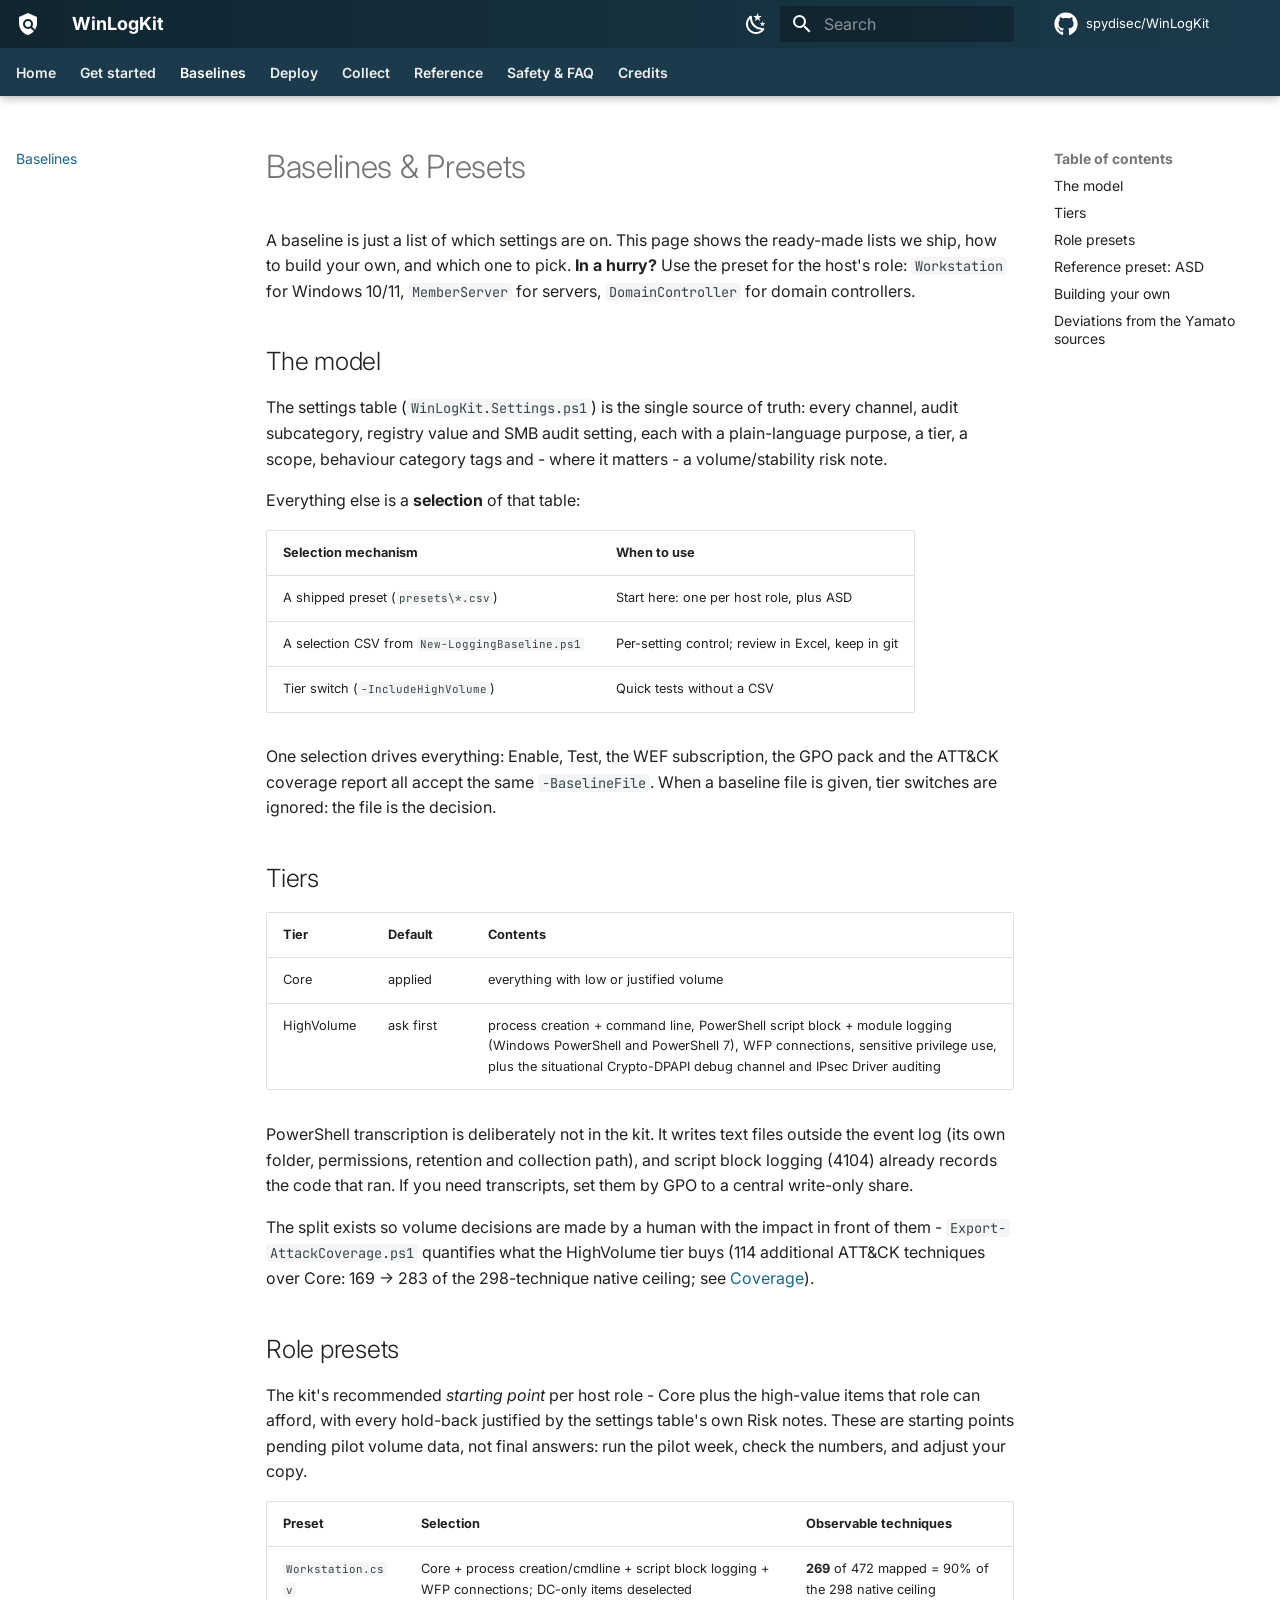
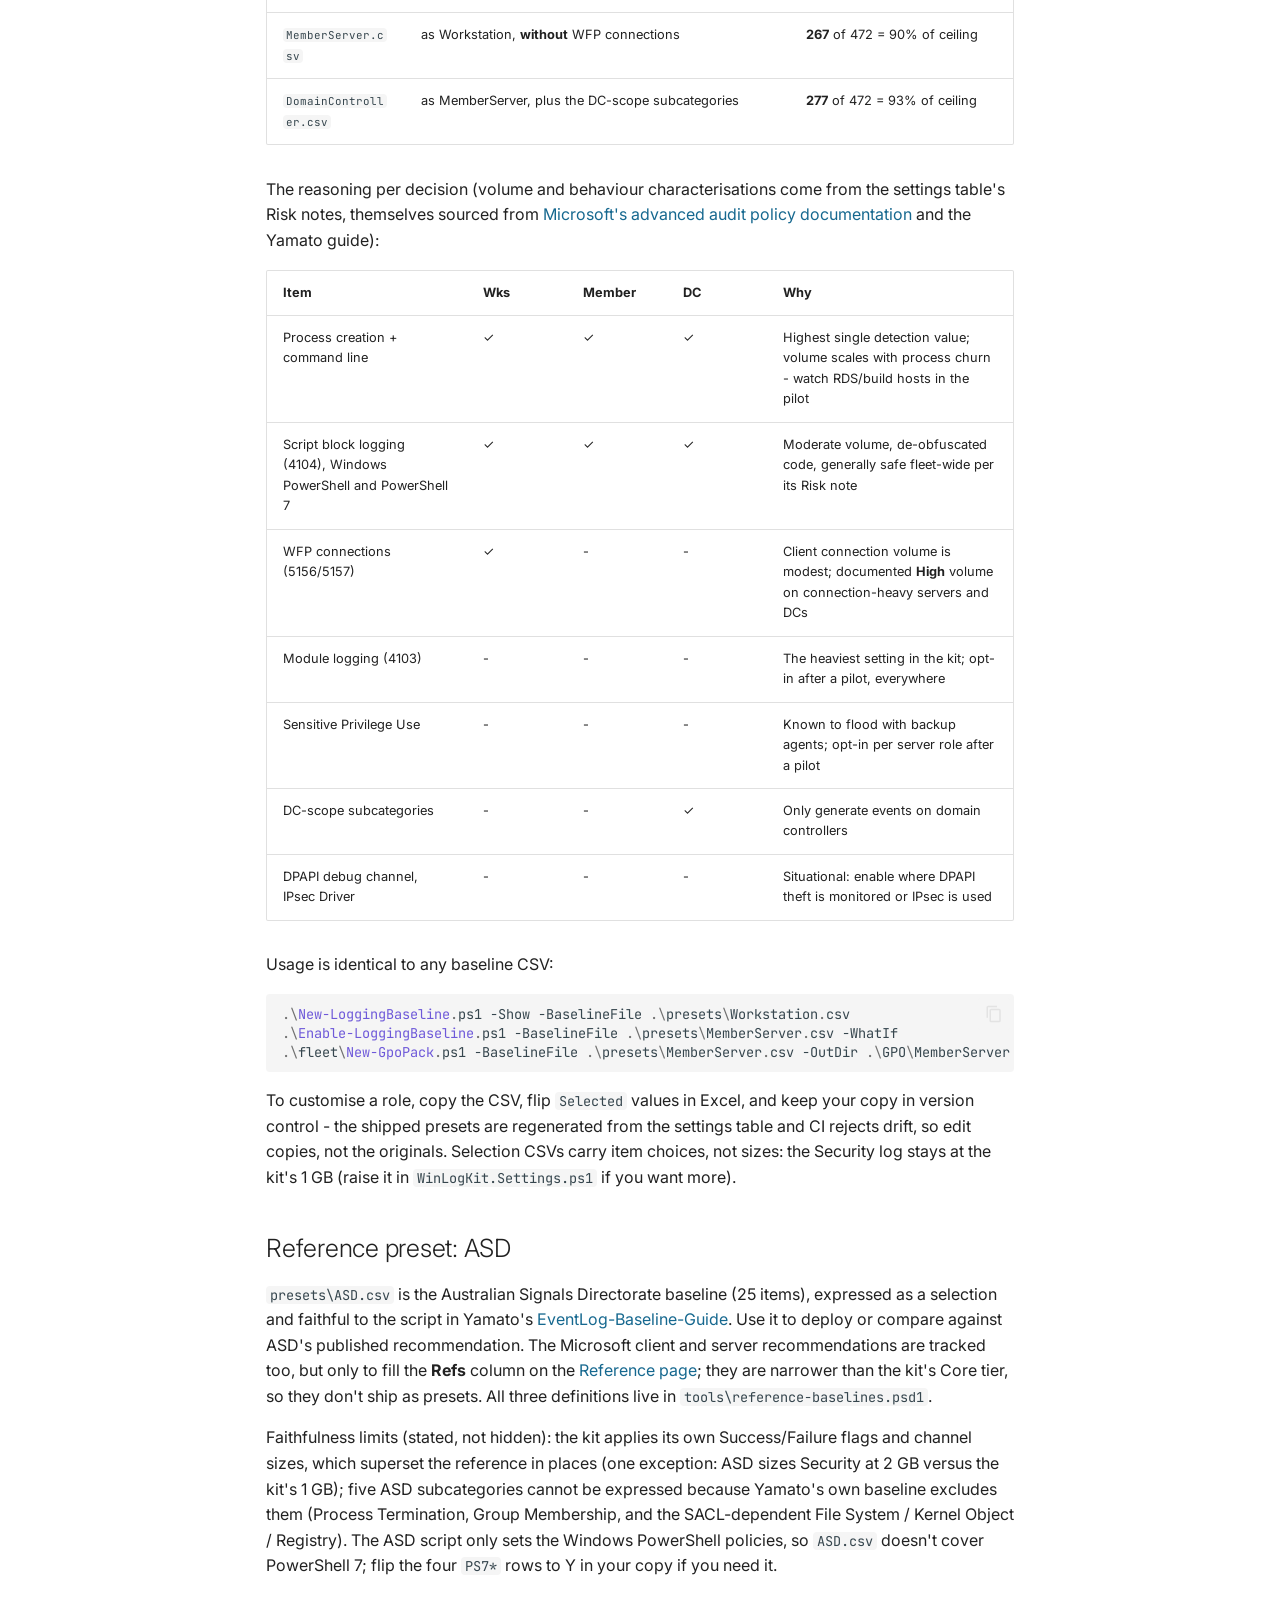
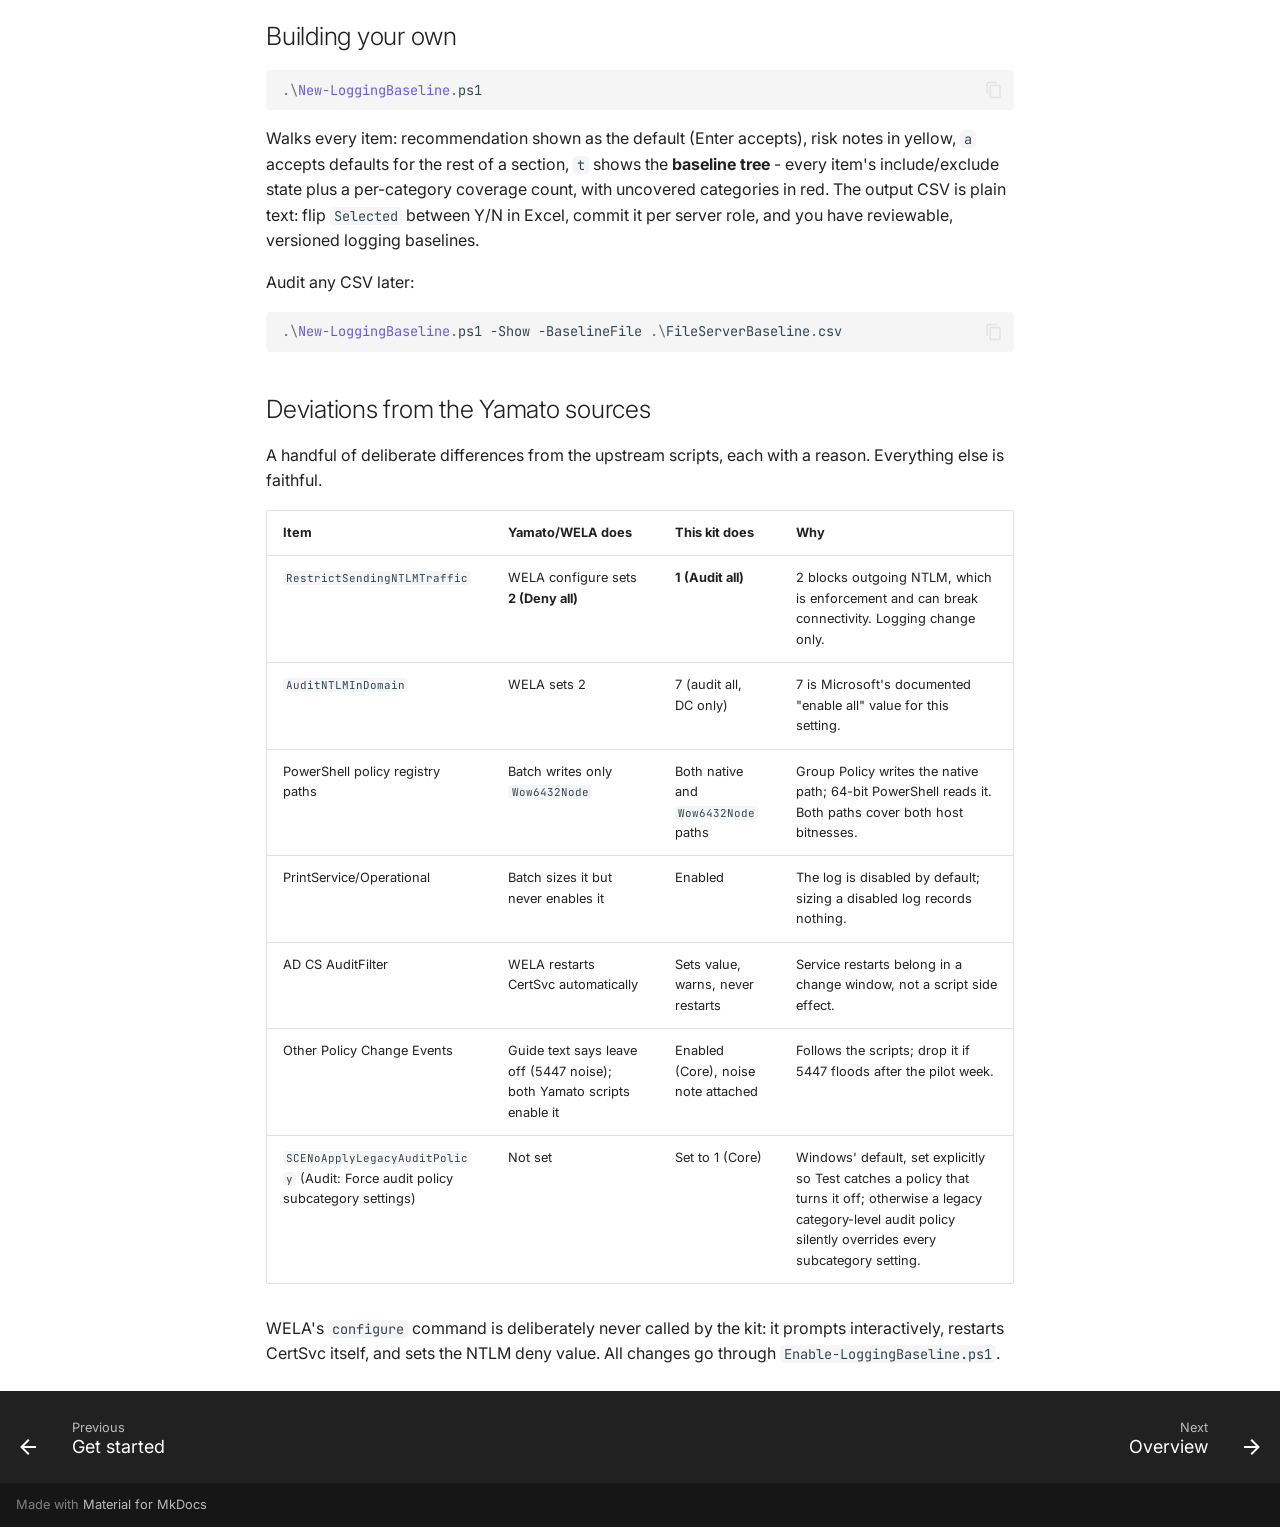
==== commit 2e2b58ba: "Deployed f2fa939 with MkDocs version: 1.6.1" ====
--- a/baselines/index.html
+++ b/baselines/index.html
@@ -6,7 +6,7 @@
       <meta charset="utf-8">
       <meta name="viewport" content="width=device-width,initial-scale=1">
       
-        <meta name="description" content="Enable, verify, collect and deploy Windows event logging baselines with plain PowerShell - no modules, no agents.">
+        <meta name="description" content="Turn on the native Windows event logging security monitoring needs, prove it is recording, and undo it. Plain PowerShell - no modules, no agents, no downloads.">
       
       
       
@@ -16,7 +16,7 @@
         <link rel="prev" href="../getting-started/">
       
       
-        <link rel="next" href="../commands/">
+        <link rel="next" href="../deployment/">
       
       
         
@@ -248,7 +248,7 @@
   
     
   
-  Getting Started
+  Get started
 
       </a>
     </li>
@@ -281,17 +281,18 @@
   
   
   
-    <li class="md-tabs__item">
-      <a href="../commands/" class="md-tabs__link">
-        
-  
-  
-    
-  
-  Commands
-
-      </a>
-    </li>
+    
+    
+      <li class="md-tabs__item">
+        <a href="../deployment/" class="md-tabs__link">
+          
+  
+  
+  Deploy
+
+        </a>
+      </li>
+    
   
 
       
@@ -319,55 +320,18 @@
   
   
   
-    <li class="md-tabs__item">
-      <a href="../deployment/" class="md-tabs__link">
-        
-  
-  
-    
-  
-  Deploy
-
-      </a>
-    </li>
-  
-
-      
-        
-  
-  
-  
-  
-    <li class="md-tabs__item">
-      <a href="../mapping/" class="md-tabs__link">
-        
-  
-  
-    
-  
-  Coverage
-
-      </a>
-    </li>
-  
-
-      
-        
-  
-  
-  
-  
-    <li class="md-tabs__item">
-      <a href="../reference/" class="md-tabs__link">
-        
-  
-  
-    
+    
+    
+      <li class="md-tabs__item">
+        <a href="../commands/" class="md-tabs__link">
+          
+  
   
   Reference
 
-      </a>
-    </li>
+        </a>
+      </li>
+    
   
 
       
@@ -396,13 +360,13 @@
   
   
     <li class="md-tabs__item">
-      <a href="../addons/" class="md-tabs__link">
-        
-  
-  
-    
-  
-  Add-ons
+      <a href="../credits/" class="md-tabs__link">
+        
+  
+  
+    
+  
+  Credits
 
       </a>
     </li>
@@ -501,7 +465,7 @@
   <span class="md-ellipsis">
     
   
-    Getting Started
+    Get started
   
 
     
@@ -603,10 +567,10 @@
 </li>
       
         <li class="md-nav__item">
-  <a href="#building-a-baseline" class="md-nav__link">
+  <a href="#role-presets" class="md-nav__link">
     <span class="md-ellipsis">
       
-        Building a baseline
+        Role presets
       
     </span>
   </a>
@@ -614,10 +578,10 @@
 </li>
       
         <li class="md-nav__item">
-  <a href="#shipped-presets" class="md-nav__link">
+  <a href="#reference-preset-asd" class="md-nav__link">
     <span class="md-ellipsis">
       
-        Shipped presets
+        Reference preset: ASD
       
     </span>
   </a>
@@ -625,21 +589,10 @@
 </li>
       
         <li class="md-nav__item">
-  <a href="#per-role-presets" class="md-nav__link">
+  <a href="#building-your-own" class="md-nav__link">
     <span class="md-ellipsis">
       
-        Per-role presets
-      
-    </span>
-  </a>
-  
-</li>
-      
-        <li class="md-nav__item">
-  <a href="#spydi-baselines-the-blended-recommendation" class="md-nav__link">
-    <span class="md-ellipsis">
-      
-        spydi baselines - the blended recommendation
+        Building your own
       
     </span>
   </a>
@@ -671,6 +624,224 @@
   
   
   
+    
+    
+    
+    
+      
+      
+    
+    
+    <li class="md-nav__item md-nav__item--nested">
+      
+        
+        
+        <input class="md-nav__toggle md-toggle " type="checkbox" id="__nav_4" >
+        
+          
+          <label class="md-nav__link" for="__nav_4" id="__nav_4_label" tabindex="0">
+            
+  
+  
+  <span class="md-ellipsis">
+    
+  
+    Deploy
+  
+
+    
+  </span>
+  
+  
+
+            <span class="md-nav__icon md-icon"></span>
+          </label>
+        
+        <nav class="md-nav" data-md-level="1" aria-labelledby="__nav_4_label" aria-expanded="false">
+          <label class="md-nav__title" for="__nav_4">
+            <span class="md-nav__icon md-icon"></span>
+            
+  
+    Deploy
+  
+
+          </label>
+          <ul class="md-nav__list" data-md-scrollfix>
+            
+              
+                
+  
+  
+  
+  
+    <li class="md-nav__item">
+      <a href="../deployment/" class="md-nav__link">
+        
+  
+  
+  <span class="md-ellipsis">
+    
+  
+    Overview
+  
+
+    
+  </span>
+  
+  
+
+      </a>
+    </li>
+  
+
+              
+            
+              
+                
+  
+  
+  
+  
+    <li class="md-nav__item">
+      <a href="../intune-csp/" class="md-nav__link">
+        
+  
+  
+  <span class="md-ellipsis">
+    
+  
+    Intune Settings catalog
+  
+
+    
+  </span>
+  
+  
+
+      </a>
+    </li>
+  
+
+              
+            
+              
+                
+  
+  
+  
+  
+    <li class="md-nav__item">
+      <a href="../gpo-paths/" class="md-nav__link">
+        
+  
+  
+  <span class="md-ellipsis">
+    
+  
+    Group Policy paths
+  
+
+    
+  </span>
+  
+  
+
+      </a>
+    </li>
+  
+
+              
+            
+          </ul>
+        </nav>
+      
+    </li>
+  
+
+    
+      
+      
+  
+  
+  
+  
+    <li class="md-nav__item">
+      <a href="../wec/" class="md-nav__link">
+        
+  
+  
+  <span class="md-ellipsis">
+    
+  
+    Collect
+  
+
+    
+  </span>
+  
+  
+
+      </a>
+    </li>
+  
+
+    
+      
+      
+  
+  
+  
+  
+    
+    
+    
+    
+      
+      
+    
+    
+    <li class="md-nav__item md-nav__item--nested">
+      
+        
+        
+        <input class="md-nav__toggle md-toggle " type="checkbox" id="__nav_6" >
+        
+          
+          <label class="md-nav__link" for="__nav_6" id="__nav_6_label" tabindex="0">
+            
+  
+  
+  <span class="md-ellipsis">
+    
+  
+    Reference
+  
+
+    
+  </span>
+  
+  
+
+            <span class="md-nav__icon md-icon"></span>
+          </label>
+        
+        <nav class="md-nav" data-md-level="1" aria-labelledby="__nav_6_label" aria-expanded="false">
+          <label class="md-nav__title" for="__nav_6">
+            <span class="md-nav__icon md-icon"></span>
+            
+  
+    Reference
+  
+
+          </label>
+          <ul class="md-nav__list" data-md-scrollfix>
+            
+              
+                
+  
+  
+  
+  
     <li class="md-nav__item">
       <a href="../commands/" class="md-nav__link">
         
@@ -691,22 +862,23 @@
     </li>
   
 
-    
-      
-      
+              
+            
+              
+                
   
   
   
   
     <li class="md-nav__item">
-      <a href="../wec/" class="md-nav__link">
+      <a href="../reference/" class="md-nav__link">
         
   
   
   <span class="md-ellipsis">
     
   
-    Collect
+    Settings
   
 
     
@@ -718,36 +890,10 @@
     </li>
   
 
-    
-      
-      
-  
-  
-  
-  
-    <li class="md-nav__item">
-      <a href="../deployment/" class="md-nav__link">
-        
-  
-  
-  <span class="md-ellipsis">
-    
-  
-    Deploy
-  
-
-    
-  </span>
-  
-  
-
-      </a>
-    </li>
-  
-
-    
-      
-      
+              
+            
+              
+                
   
   
   
@@ -772,30 +918,11 @@
     </li>
   
 
-    
-      
-      
-  
-  
-  
-  
-    <li class="md-nav__item">
-      <a href="../reference/" class="md-nav__link">
-        
-  
-  
-  <span class="md-ellipsis">
-    
-  
-    Reference
-  
-
-    
-  </span>
-  
-  
-
-      </a>
+              
+            
+          </ul>
+        </nav>
+      
     </li>
   
 
@@ -834,14 +961,14 @@
   
   
     <li class="md-nav__item">
-      <a href="../addons/" class="md-nav__link">
+      <a href="../credits/" class="md-nav__link">
         
   
   
   <span class="md-ellipsis">
     
   
-    Add-ons
+    Credits
   
 
     
@@ -903,10 +1030,10 @@
 </li>
       
         <li class="md-nav__item">
-  <a href="#building-a-baseline" class="md-nav__link">
+  <a href="#role-presets" class="md-nav__link">
     <span class="md-ellipsis">
       
-        Building a baseline
+        Role presets
       
     </span>
   </a>
@@ -914,10 +1041,10 @@
 </li>
       
         <li class="md-nav__item">
-  <a href="#shipped-presets" class="md-nav__link">
+  <a href="#reference-preset-asd" class="md-nav__link">
     <span class="md-ellipsis">
       
-        Shipped presets
+        Reference preset: ASD
       
     </span>
   </a>
@@ -925,21 +1052,10 @@
 </li>
       
         <li class="md-nav__item">
-  <a href="#per-role-presets" class="md-nav__link">
+  <a href="#building-your-own" class="md-nav__link">
     <span class="md-ellipsis">
       
-        Per-role presets
-      
-    </span>
-  </a>
-  
-</li>
-      
-        <li class="md-nav__item">
-  <a href="#spydi-baselines-the-blended-recommendation" class="md-nav__link">
-    <span class="md-ellipsis">
-      
-        spydi baselines - the blended recommendation
+        Building your own
       
     </span>
   </a>
@@ -980,8 +1096,9 @@
 <h1 id="baselines-presets">Baselines &amp; Presets<a class="headerlink" href="#baselines-presets" title="Permanent link">&para;</a></h1>
 <p>A baseline is just a list of which settings are on. This page shows the
 ready-made lists we ship, how to build your own, and which one to pick.
-<strong>In a hurry?</strong> Use <code>spydi_Workstation_Minimal</code> for Windows 10/11 and
-<code>spydi_Server_Minimal</code> for everything server-shaped, and come back later.</p>
+<strong>In a hurry?</strong> Use the preset for the host's role: <code>Workstation</code> for
+Windows 10/11, <code>MemberServer</code> for servers, <code>DomainController</code> for domain
+controllers.</p>
 <h2 id="the-model">The model<a class="headerlink" href="#the-model" title="Permanent link">&para;</a></h2>
 <p>The settings table (<code>WinLogKit.Settings.ps1</code>) is the single source of
 truth: every channel, audit subcategory, registry value and SMB audit
@@ -997,22 +1114,23 @@
 </thead>
 <tbody>
 <tr>
-<td>Tier switches (<code>-IncludeHighVolume</code>, <code>-IncludeOptional</code>)</td>
-<td>Fastest route to the recommended baseline</td>
+<td>A shipped preset (<code>presets\*.csv</code>)</td>
+<td>Start here: one per host role, plus ASD</td>
 </tr>
 <tr>
 <td>A selection CSV from <code>New-LoggingBaseline.ps1</code></td>
-<td>Per-setting control, per-role baselines, review in Excel/git</td>
-</tr>
-<tr>
-<td>A shipped preset (<code>presets\*.csv</code>)</td>
-<td>Start from a published reference baseline</td>
+<td>Per-setting control; review in Excel, keep in git</td>
+</tr>
+<tr>
+<td>Tier switch (<code>-IncludeHighVolume</code>)</td>
+<td>Quick tests without a CSV</td>
 </tr>
 </tbody>
 </table>
-<p>One selection drives everything: Enable, Test, the Intune pack, the WEF
+<p>One selection drives everything: Enable, Test, the WEF
 subscription, the GPO pack and the ATT&amp;CK coverage report all accept the
-same <code>-BaselineFile</code>.</p>
+same <code>-BaselineFile</code>. When a baseline file is given, tier switches are
+ignored: the file is the decision.</p>
 <h2 id="tiers">Tiers<a class="headerlink" href="#tiers" title="Permanent link">&para;</a></h2>
 <table>
 <thead>
@@ -1031,20 +1149,145 @@
 <tr>
 <td>HighVolume</td>
 <td>ask first</td>
-<td>process creation + command line, PowerShell script block + module logging, WFP connections, sensitive privilege use</td>
-</tr>
-<tr>
-<td>Optional</td>
-<td>ask first</td>
-<td>PowerShell transcription, Crypto-DPAPI debug channel, IPsec Driver auditing</td>
+<td>process creation + command line, PowerShell script block + module logging (Windows PowerShell and PowerShell 7), WFP connections, sensitive privilege use, plus the situational Crypto-DPAPI debug channel and IPsec Driver auditing</td>
 </tr>
 </tbody>
 </table>
+<p>PowerShell transcription is deliberately not in the kit. It writes text
+files outside the event log (its own folder, permissions, retention and
+collection path), and script block logging (4104) already records the code
+that ran. If you need transcripts, set them by GPO to a central
+write-only share.</p>
 <p>The split exists so volume decisions are made by a human with the impact in
 front of them - <code>Export-AttackCoverage.ps1</code> quantifies what the HighVolume
-tier buys (117 additional ATT&amp;CK techniques over Core: 162 -&gt; 279 of the
-284-technique native ceiling; see <a href="../mapping/">Coverage</a>).</p>
-<h2 id="building-a-baseline">Building a baseline<a class="headerlink" href="#building-a-baseline" title="Permanent link">&para;</a></h2>
+tier buys (114 additional ATT&amp;CK techniques over Core: 169 -&gt; 283 of the
+298-technique native ceiling; see <a href="../mapping/">Coverage</a>).</p>
+<h2 id="role-presets">Role presets<a class="headerlink" href="#role-presets" title="Permanent link">&para;</a></h2>
+<p>The kit's recommended <em>starting point</em> per host role - Core plus the
+high-value items that role can afford, with every hold-back justified by the
+settings table's own Risk notes. These are starting points pending pilot
+volume data, not final answers: run the pilot week, check the numbers, and
+adjust your copy.</p>
+<table>
+<thead>
+<tr>
+<th>Preset</th>
+<th>Selection</th>
+<th>Observable techniques</th>
+</tr>
+</thead>
+<tbody>
+<tr>
+<td><code>Workstation.csv</code></td>
+<td>Core + process creation/cmdline + script block logging + WFP connections; DC-only items deselected</td>
+<td><strong>269</strong> of 472 mapped = 90% of the 298 native ceiling</td>
+</tr>
+<tr>
+<td><code>MemberServer.csv</code></td>
+<td>as Workstation, <strong>without</strong> WFP connections</td>
+<td><strong>267</strong> of 472 = 90% of ceiling</td>
+</tr>
+<tr>
+<td><code>DomainController.csv</code></td>
+<td>as MemberServer, plus the DC-scope subcategories</td>
+<td><strong>277</strong> of 472 = 93% of ceiling</td>
+</tr>
+</tbody>
+</table>
+<p>The reasoning per decision (volume and behaviour characterisations come from
+the settings table's Risk notes, themselves sourced from
+<a href="https://learn.microsoft.com/windows-server/identity/ad-ds/plan/security-best-practices/advanced-audit-policy-configuration">Microsoft's advanced audit policy documentation</a>
+and the Yamato guide):</p>
+<table>
+<thead>
+<tr>
+<th>Item</th>
+<th>Wks</th>
+<th>Member</th>
+<th>DC</th>
+<th>Why</th>
+</tr>
+</thead>
+<tbody>
+<tr>
+<td>Process creation + command line</td>
+<td>✓</td>
+<td>✓</td>
+<td>✓</td>
+<td>Highest single detection value; volume scales with process churn - watch RDS/build hosts in the pilot</td>
+</tr>
+<tr>
+<td>Script block logging (4104), Windows PowerShell and PowerShell 7</td>
+<td>✓</td>
+<td>✓</td>
+<td>✓</td>
+<td>Moderate volume, de-obfuscated code, generally safe fleet-wide per its Risk note</td>
+</tr>
+<tr>
+<td>WFP connections (5156/5157)</td>
+<td>✓</td>
+<td>-</td>
+<td>-</td>
+<td>Client connection volume is modest; documented <strong>High</strong> volume on connection-heavy servers and DCs</td>
+</tr>
+<tr>
+<td>Module logging (4103)</td>
+<td>-</td>
+<td>-</td>
+<td>-</td>
+<td>The heaviest setting in the kit; opt-in after a pilot, everywhere</td>
+</tr>
+<tr>
+<td>Sensitive Privilege Use</td>
+<td>-</td>
+<td>-</td>
+<td>-</td>
+<td>Known to flood with backup agents; opt-in per server role after a pilot</td>
+</tr>
+<tr>
+<td>DC-scope subcategories</td>
+<td>-</td>
+<td>-</td>
+<td>✓</td>
+<td>Only generate events on domain controllers</td>
+</tr>
+<tr>
+<td>DPAPI debug channel, IPsec Driver</td>
+<td>-</td>
+<td>-</td>
+<td>-</td>
+<td>Situational: enable where DPAPI theft is monitored or IPsec is used</td>
+</tr>
+</tbody>
+</table>
+<p>Usage is identical to any baseline CSV:</p>
+<div class="highlight"><pre><span></span><code><span class="p">.\</span><span class="nb">New-LoggingBaseline</span><span class="p">.</span><span class="n">ps1</span> <span class="n">-Show</span> <span class="n">-BaselineFile</span> <span class="p">.\</span><span class="n">presets</span><span class="p">\</span><span class="n">Workstation</span><span class="p">.</span><span class="n">csv</span>
+<span class="p">.\</span><span class="nb">Enable-LoggingBaseline</span><span class="p">.</span><span class="n">ps1</span> <span class="n">-BaselineFile</span> <span class="p">.\</span><span class="n">presets</span><span class="p">\</span><span class="n">MemberServer</span><span class="p">.</span><span class="n">csv</span> <span class="n">-WhatIf</span>
+<span class="p">.\</span><span class="n">fleet</span><span class="p">\</span><span class="nb">New-GpoPack</span><span class="p">.</span><span class="n">ps1</span> <span class="n">-BaselineFile</span> <span class="p">.\</span><span class="n">presets</span><span class="p">\</span><span class="n">MemberServer</span><span class="p">.</span><span class="n">csv</span> <span class="n">-OutDir</span> <span class="p">.\</span><span class="n">GPO</span><span class="p">\</span><span class="n">MemberServer</span>
+</code></pre></div>
+<p>To customise a role, copy the CSV, flip <code>Selected</code> values in Excel, and keep
+your copy in version control - the shipped presets are regenerated from the
+settings table and CI rejects drift, so edit copies, not the originals.
+Selection CSVs carry item choices, not sizes: the Security log stays at the
+kit's 1 GB (raise it in <code>WinLogKit.Settings.ps1</code> if you want more).</p>
+<h2 id="reference-preset-asd">Reference preset: ASD<a class="headerlink" href="#reference-preset-asd" title="Permanent link">&para;</a></h2>
+<p><code>presets\ASD.csv</code> is the Australian Signals Directorate baseline (25 items),
+expressed as a selection and faithful to the script in Yamato's
+<a href="https://github.com/Yamato-Security/EventLog-Baseline-Guide">EventLog-Baseline-Guide</a>.
+Use it to deploy or compare against ASD's published recommendation. The
+Microsoft client and server recommendations are tracked too, but only to
+fill the <strong>Refs</strong> column on the <a href="../reference/">Reference page</a>; they are
+narrower than the kit's Core tier, so they don't ship as presets. All three
+definitions live in <code>tools\reference-baselines.psd1</code>.</p>
+<p>Faithfulness limits (stated, not hidden): the kit applies its own
+Success/Failure flags and channel sizes, which superset the reference in
+places (one exception: ASD sizes Security at 2 GB versus the kit's 1 GB);
+five ASD subcategories cannot be expressed because Yamato's own baseline
+excludes them (Process Termination, Group Membership, and the
+SACL-dependent File System / Kernel Object / Registry). The ASD script only
+sets the Windows PowerShell policies, so <code>ASD.csv</code> doesn't cover PowerShell 7;
+flip the four <code>PS7*</code> rows to Y in your copy if you need it.</p>
+<h2 id="building-your-own">Building your own<a class="headerlink" href="#building-your-own" title="Permanent link">&para;</a></h2>
 <div class="highlight"><pre><span></span><code><span class="p">.\</span><span class="nb">New-LoggingBaseline</span><span class="p">.</span><span class="n">ps1</span>
 </code></pre></div>
 <p>Walks every item: recommendation shown as the default (Enter accepts), risk
@@ -1056,360 +1299,6 @@
 <p>Audit any CSV later:</p>
 <div class="highlight"><pre><span></span><code><span class="p">.\</span><span class="nb">New-LoggingBaseline</span><span class="p">.</span><span class="n">ps1</span> <span class="n">-Show</span> <span class="n">-BaselineFile</span> <span class="p">.\</span><span class="n">FileServerBaseline</span><span class="p">.</span><span class="n">csv</span>
 </code></pre></div>
-<h2 id="shipped-presets">Shipped presets<a class="headerlink" href="#shipped-presets" title="Permanent link">&para;</a></h2>
-<p><code>presets\</code> contains published reference baselines expressed as selections,
-faithful to the scripts in Yamato's
-<a href="https://github.com/Yamato-Security/EventLog-Baseline-Guide">EventLog-Baseline-Guide</a>:</p>
-<table>
-<thead>
-<tr>
-<th>Preset</th>
-<th>Source</th>
-<th>Items selected</th>
-</tr>
-</thead>
-<tbody>
-<tr>
-<td><code>ASD.csv</code></td>
-<td>Australian Signals Directorate</td>
-<td>25</td>
-</tr>
-<tr>
-<td><code>Microsoft_Client.csv</code></td>
-<td>Microsoft client OS recommendation</td>
-<td>15</td>
-</tr>
-<tr>
-<td><code>Microsoft_Server.csv</code></td>
-<td>Microsoft server OS recommendation</td>
-<td>17</td>
-</tr>
-</tbody>
-</table>
-<p>Faithfulness limits (stated, not hidden): the kit applies its own
-Success/Failure flags and channel sizes, which superset the references in
-places (one exception: ASD sizes Security at 2 GB versus the kit's 1 GB);
-five ASD subcategories cannot be expressed because Yamato's own baseline
-excludes them (Process Termination, Group Membership, and the
-SACL-dependent File System / Kernel Object / Registry). The presets are
-regenerated by <code>tools\New-PresetBaselines.ps1</code> and CI fails if the
-committed CSVs drift from the settings table.</p>
-<p>WELA's matching <code>-Baseline</code> names (<code>ASD</code>, <code>Microsoft_Client</code>,
-<code>Microsoft_Server</code>) serve as the independent verifier for these presets.</p>
-<h2 id="per-role-presets">Per-role presets<a class="headerlink" href="#per-role-presets" title="Permanent link">&para;</a></h2>
-<p>The kit's recommended <em>starting point</em> per host role - Core plus the
-high-value items that role can afford, with every hold-back justified by the
-settings table's own Risk notes. These are starting points pending pilot
-volume data, not final answers: run the pilot week, check the numbers, and
-adjust your copy.</p>
-<table>
-<thead>
-<tr>
-<th>Preset</th>
-<th>Selection</th>
-<th>Observable techniques</th>
-</tr>
-</thead>
-<tbody>
-<tr>
-<td><code>role_Workstation.csv</code></td>
-<td>Core + process creation/cmdline + script block logging + WFP connections; DC-only items deselected</td>
-<td><strong>265</strong> of 472 mapped = 93% of the 284 native ceiling</td>
-</tr>
-<tr>
-<td><code>role_MemberServer.csv</code></td>
-<td>as Workstation, <strong>without</strong> WFP connections</td>
-<td><strong>263</strong> of 472 = 93% of ceiling</td>
-</tr>
-<tr>
-<td><code>role_DomainController.csv</code></td>
-<td>as MemberServer, plus the DC-scope subcategories</td>
-<td><strong>273</strong> of 472 = 96% of ceiling</td>
-</tr>
-</tbody>
-</table>
-<p>The reasoning per decision (volume and behaviour characterisations come from
-the settings table's Risk notes, themselves sourced from
-<a href="https://learn.microsoft.com/windows-server/identity/ad-ds/plan/security-best-practices/advanced-audit-policy-configuration">Microsoft's advanced audit policy documentation</a>
-and the Yamato guide):</p>
-<table>
-<thead>
-<tr>
-<th>Item</th>
-<th>Wks</th>
-<th>Member</th>
-<th>DC</th>
-<th>Why</th>
-</tr>
-</thead>
-<tbody>
-<tr>
-<td>Process creation + command line</td>
-<td>✓</td>
-<td>✓</td>
-<td>✓</td>
-<td>Highest single detection value; volume scales with process churn - watch RDS/build hosts in the pilot</td>
-</tr>
-<tr>
-<td>Script block logging (4104)</td>
-<td>✓</td>
-<td>✓</td>
-<td>✓</td>
-<td>Moderate volume, de-obfuscated code, generally safe fleet-wide per its Risk note</td>
-</tr>
-<tr>
-<td>WFP connections (5156/5157)</td>
-<td>✓</td>
-<td>-</td>
-<td>-</td>
-<td>Client connection volume is modest; documented <strong>High</strong> volume on connection-heavy servers and DCs</td>
-</tr>
-<tr>
-<td>Module logging (4103)</td>
-<td>-</td>
-<td>-</td>
-<td>-</td>
-<td>The heaviest setting in the kit; opt-in after a pilot, everywhere</td>
-</tr>
-<tr>
-<td>Sensitive Privilege Use</td>
-<td>-</td>
-<td>-</td>
-<td>-</td>
-<td>Known to flood with backup agents; opt-in per server role after a pilot</td>
-</tr>
-<tr>
-<td>DC-scope subcategories</td>
-<td>-</td>
-<td>-</td>
-<td>✓</td>
-<td>Only generate events on domain controllers</td>
-</tr>
-<tr>
-<td>Optional tier (transcription, DPAPI debug, IPsec Driver)</td>
-<td>-</td>
-<td>-</td>
-<td>-</td>
-<td>Situational by definition</td>
-</tr>
-</tbody>
-</table>
-<p>Usage is identical to any baseline CSV:</p>
-<div class="highlight"><pre><span></span><code><span class="p">.\</span><span class="nb">New-LoggingBaseline</span><span class="p">.</span><span class="n">ps1</span> <span class="n">-Show</span> <span class="n">-BaselineFile</span> <span class="p">.\</span><span class="n">presets</span><span class="p">\</span><span class="n">role_Workstation</span><span class="p">.</span><span class="n">csv</span>
-<span class="p">.\</span><span class="nb">Enable-LoggingBaseline</span><span class="p">.</span><span class="n">ps1</span> <span class="n">-BaselineFile</span> <span class="p">.\</span><span class="n">presets</span><span class="p">\</span><span class="n">role_MemberServer</span><span class="p">.</span><span class="n">csv</span> <span class="n">-WhatIf</span>
-<span class="p">.\</span><span class="n">fleet</span><span class="p">\</span><span class="nb">New-IntuneRemediationPack</span><span class="p">.</span><span class="n">ps1</span> <span class="n">-BaselineFile</span> <span class="p">.\</span><span class="n">presets</span><span class="p">\</span><span class="n">role_Workstation</span><span class="p">.</span><span class="n">csv</span> <span class="n">-OutDir</span> <span class="p">.\</span><span class="n">Intune</span><span class="p">\</span><span class="n">Workstation</span>
-</code></pre></div>
-<p>To customise a role, copy the CSV, flip <code>Selected</code> values in Excel, and keep
-your copy in version control - the shipped presets are regenerated from the
-settings table and CI rejects drift, so edit copies, not the originals.</p>
-<h2 id="spydi-baselines-the-blended-recommendation">spydi baselines - the blended recommendation<a class="headerlink" href="#spydi-baselines-the-blended-recommendation" title="Permanent link">&para;</a></h2>
-<p>The <code>spydi_*</code> presets blend the four references this kit tracks - ASD,
-Microsoft Client, Microsoft Server and Yamato - into one opinionated pair of
-axes: <strong>role</strong> (Server covers servers, domain controllers and WEF collectors
-in one preset, with DC-only items runtime-gated; Workstation covers
-Windows 10/11) and <strong>volume</strong> (Minimal vs Heavy). The one picture that shows
-what you're choosing between:</p>
-<figure>
-<p><svg viewBox="0 0 720 190" role="img" aria-label="Kit Core plus process creation with command line, script block logging and IPsec Driver gives spydi Minimal; adding WFP connections, sensitive privilege use and module logging gives spydi Heavy." style="max-width: 720px; width: 100%; height: auto; font-family: inherit;">
-  <defs>
-    <marker id="arr2" viewBox="0 0 10 10" refX="9" refY="5" markerWidth="7" markerHeight="7" orient="auto-start-reverse">
-      <path d="M 0 0 L 10 5 L 0 10 z" fill="currentColor"/>
-    </marker>
-  </defs>
-  <g fill="none" stroke="currentColor" stroke-width="1.4">
-    <rect x="10"  y="60" width="170" height="66" rx="6"/>
-    <rect x="280" y="60" width="170" height="66" rx="6" stroke-width="2.5" style="stroke: var(--md-primary-fg-color, #546e7a)"/>
-    <rect x="540" y="60" width="170" height="66" rx="6"/>
-  </g>
-  <g fill="currentColor" font-size="13" text-anchor="middle">
-    <text x="95"  y="88"  font-weight="bold">Kit Core</text>
-    <text x="95"  y="106" font-size="11">channels sized +</text>
-    <text x="95"  y="120" font-size="11">unanimous audit set</text>
-    <text x="365" y="88"  font-weight="bold">spydi Minimal</text>
-    <text x="365" y="106" font-size="11">unanimous core +</text>
-    <text x="365" y="120" font-size="11">high-signal additions</text>
-    <text x="625" y="88"  font-weight="bold">spydi Heavy</text>
-    <text x="625" y="106" font-size="11">everything the</text>
-    <text x="625" y="120" font-size="11">references ask for</text>
-  </g>
-  <g stroke="currentColor" stroke-width="1.4" fill="none" marker-end="url(#arr2)">
-    <line x1="180" y1="93" x2="278" y2="93"/>
-    <line x1="450" y1="93" x2="538" y2="93"/>
-  </g>
-  <g fill="currentColor" font-size="10.5" text-anchor="middle">
-    <text x="229" y="34">+ 4688 command line</text>
-    <text x="229" y="48">+ 4104 script block</text>
-    <text x="229" y="150">+ IPsec Driver (4960-63, 5478-85)</text>
-    <text x="494" y="34">+ 5156/7 WFP connections</text>
-    <text x="494" y="48">+ 4673/4 sensitive privilege</text>
-    <text x="494" y="150">+ 4103 module logging (ASD)</text>
-  </g>
-</svg></p>
-<figcaption>Each arrow is the decision: what you add, by event ID, when you step up a tier.</figcaption>
-</figure>
-<table>
-<thead>
-<tr>
-<th>Preset</th>
-<th>Observable techniques (native ceiling 284)</th>
-</tr>
-</thead>
-<tbody>
-<tr>
-<td><code>spydi_Workstation_Minimal.csv</code></td>
-<td>263 of 472 = 93% of ceiling</td>
-</tr>
-<tr>
-<td><code>spydi_Workstation_Heavy.csv</code></td>
-<td>269 of 472 = 95%</td>
-</tr>
-<tr>
-<td><code>spydi_Server_Minimal.csv</code></td>
-<td>273 of 472 = 96%</td>
-</tr>
-<tr>
-<td><code>spydi_Server_Heavy.csv</code></td>
-<td><strong>279 of 472 = 98% - the full native reach</strong></td>
-</tr>
-</tbody>
-</table>
-<p>Every group traced to its sources (A = ASD, C = Microsoft Client,
-S = Microsoft Server, Y = Yamato) and key events - and for the full
-per-setting breakdown with real Minimal/Heavy membership per item, see the
-<a href="../reference/">Reference page</a>:</p>
-<table>
-<thead>
-<tr>
-<th>Group</th>
-<th>Key events</th>
-<th>Refs</th>
-<th>Minimal</th>
-<th>Heavy</th>
-</tr>
-</thead>
-<tbody>
-<tr>
-<td>Channels sized + enabled (kit Core set)</td>
-<td>4104, 7045, 104, task/WMI/Defender logs</td>
-<td>Y (A sizes Sec/Sys/App)</td>
-<td>✓</td>
-<td>✓</td>
-</tr>
-<tr>
-<td>Account logon + Kerberos (DC)</td>
-<td>4776, 4768/4769/4771</td>
-<td>A,C,S,Y</td>
-<td>✓</td>
-<td>✓</td>
-</tr>
-<tr>
-<td>Account and group management</td>
-<td>4720-4767, 4727-4764</td>
-<td>A,C,S,Y</td>
-<td>✓</td>
-<td>✓</td>
-</tr>
-<tr>
-<td>Logon/logoff set</td>
-<td>4624/4625/4648, 4634, 4672, 4778/4779</td>
-<td>A,C,S,Y</td>
-<td>✓</td>
-<td>✓</td>
-</tr>
-<tr>
-<td>Policy change + system set</td>
-<td>4719, 4706, 4616, 4697, 5038</td>
-<td>A,C,S,Y</td>
-<td>✓</td>
-<td>✓</td>
-</tr>
-<tr>
-<td>Process creation + command line</td>
-<td>4688</td>
-<td>A,C,S,Y</td>
-<td>✓</td>
-<td>✓</td>
-</tr>
-<tr>
-<td>Script block logging</td>
-<td>4104</td>
-<td>A,Y</td>
-<td>✓</td>
-<td>✓</td>
-</tr>
-<tr>
-<td>IPsec Driver</td>
-<td>4960-4963, 4965, 5478-5485 (per <a href="https://learn.microsoft.com/previous-versions/windows/it-pro/windows-10/security/threat-protection/auditing/audit-ipsec-driver">Microsoft</a>)</td>
-<td>C,S</td>
-<td>✓</td>
-<td>✓</td>
-</tr>
-<tr>
-<td>DS Access/Changes (Server preset; DC-gated)</td>
-<td>4662, 5136</td>
-<td>S,Y</td>
-<td>✓</td>
-<td>✓</td>
-</tr>
-<tr>
-<td>NTLM + SMB (2025) auditing</td>
-<td>8001-8004, 3021/3022, 31998/31999</td>
-<td>Y, Microsoft docs</td>
-<td>✓</td>
-<td>✓</td>
-</tr>
-<tr>
-<td>WFP connections</td>
-<td>5156/5157</td>
-<td>Y</td>
-<td>-</td>
-<td>✓</td>
-</tr>
-<tr>
-<td>Sensitive privilege use</td>
-<td>4673/4674</td>
-<td>Y</td>
-<td>-</td>
-<td>✓</td>
-</tr>
-<tr>
-<td>Module logging</td>
-<td>4103</td>
-<td>A</td>
-<td>-</td>
-<td>✓</td>
-</tr>
-</tbody>
-</table>
-<p>Notes, stated plainly:</p>
-<ul>
-<li><strong>Minimal</strong> is the deploy-with-confidence set: everything unanimous plus
-  the three highest-signal additions. <strong>Heavy</strong> accepts real volume for the
-  last stretch of coverage and richer content (4103 command output, network
-  flow context) - pilot Heavy on one host per role first, per the
-  <a href="../safety/">safety page</a>.</li>
-<li>Module logging appears only in Heavy, on ASD's authority - it is the
-  kit's heaviest setting.</li>
-<li>Selection CSVs carry item choices, not sizes: the Security log stays at
-  the kit's 1 GB (ASD suggests 2 GB; raise it in
-  <code>WinLogKit.Settings.ps1</code> if you take that view).</li>
-<li>A <strong>GPO pack</strong> generated from a <code>spydi_Server_*</code> preset includes the
-  DC-only subcategories. They are inert on member servers and collectors
-  (those events only generate on DCs), but if your GPO hygiene prefers
-  clean scoping, generate per-OU packs from a copy with the DC rows
-  flipped to N. Enable/Test/Intune gate these at runtime automatically;
-  WEF subscriptions are channel-only and unaffected.</li>
-<li>The ASD subcategories the kit cannot express (Process Termination, Group
-  Membership, SACL-dependent File System/Kernel Object/Registry) are the
-  same ones listed under the ASD reference preset above.</li>
-<li>Sources beyond the four: ASD's 2024 joint
-  <a href="https://www.cyber.gov.au/resources-business-and-government/maintaining-devices-and-systems/system-hardening-and-administration/system-monitoring/best-practices-event-logging-threat-detection">Best practices for event logging and threat detection</a>
-  validates this set at the practice level (PowerShell logging, command
-  line capture, centralised collection); NIST SP 800-92 / CSF and CIS
-  Benchmarks are governance or licence-restricted comparisons, cited rather
-  than vendored; a DISA STIG preset is a candidate for a later release (public domain,
-  subcategory-level).</li>
-</ul>
 <h2 id="deviations-from-the-yamato-sources">Deviations from the Yamato sources<a class="headerlink" href="#deviations-from-the-yamato-sources" title="Permanent link">&para;</a></h2>
 <p>A handful of deliberate differences from the upstream scripts, each with a
 reason. Everything else is faithful.</p>
@@ -1458,6 +1347,12 @@
 <td>Guide text says leave off (5447 noise); both Yamato scripts enable it</td>
 <td>Enabled (Core), noise note attached</td>
 <td>Follows the scripts; drop it if 5447 floods after the pilot week.</td>
+</tr>
+<tr>
+<td><code>SCENoApplyLegacyAuditPolicy</code> (Audit: Force audit policy subcategory settings)</td>
+<td>Not set</td>
+<td>Set to 1 (Core)</td>
+<td>Windows' default, set explicitly so Test catches a policy that turns it off; otherwise a legacy category-level audit policy silently overrides every subcategory setting.</td>
 </tr>
 </tbody>
 </table>
@@ -1499,7 +1394,7 @@
       <nav class="md-footer__inner md-grid" aria-label="Footer" >
         
           
-          <a href="../getting-started/" class="md-footer__link md-footer__link--prev" aria-label="Previous: Getting Started">
+          <a href="../getting-started/" class="md-footer__link md-footer__link--prev" aria-label="Previous: Get started">
             <div class="md-footer__button md-icon">
               
               <svg xmlns="http://www.w3.org/2000/svg" viewBox="0 0 24 24"><path d="M20 11v2H8l5.5 5.5-1.42 1.42L4.16 12l7.92-7.92L13.5 5.5 8 11z"/></svg>
@@ -1509,20 +1404,20 @@
                 Previous
               </span>
               <div class="md-ellipsis">
-                Getting Started
+                Get started
               </div>
             </div>
           </a>
         
         
           
-          <a href="../commands/" class="md-footer__link md-footer__link--next" aria-label="Next: Commands">
+          <a href="../deployment/" class="md-footer__link md-footer__link--next" aria-label="Next: Overview">
             <div class="md-footer__title">
               <span class="md-footer__direction">
                 Next
               </span>
               <div class="md-ellipsis">
-                Commands
+                Overview
               </div>
             </div>
             <div class="md-footer__button md-icon">
--- a/stylesheets/extra.css
+++ b/stylesheets/extra.css
@@ -1,6 +1,27 @@
 /* =========================================================================
    WinLogKit docs - spydi theme (steel blue + signal teal)
-   Structure adapted from Yamato Security's WELA docs stylesheet (MIT).
+   Adapted from the WELA docs stylesheet (website/docs/stylesheets/extra.css
+   in https://github.com/Yamato-Security/WELA), used under the MIT License:
+
+   Copyright (c) 2025 YamatoSecurity
+
+   Permission is hereby granted, free of charge, to any person obtaining a copy
+   of this software and associated documentation files (the "Software"), to deal
+   in the Software without restriction, including without limitation the rights
+   to use, copy, modify, merge, publish, distribute, sublicense, and/or sell
+   copies of the Software, and to permit persons to whom the Software is
+   furnished to do so, subject to the following conditions:
+
+   The above copyright notice and this permission notice shall be included in all
+   copies or substantial portions of the Software.
+
+   THE SOFTWARE IS PROVIDED "AS IS", WITHOUT WARRANTY OF ANY KIND, EXPRESS OR
+   IMPLIED, INCLUDING BUT NOT LIMITED TO THE WARRANTIES OF MERCHANTABILITY,
+   FITNESS FOR A PARTICULAR PURPOSE AND NONINFRINGEMENT. IN NO EVENT SHALL THE
+   AUTHORS OR COPYRIGHT HOLDERS BE LIABLE FOR ANY CLAIM, DAMAGES OR OTHER
+   LIABILITY, WHETHER IN AN ACTION OF CONTRACT, TORT OR OTHERWISE, ARISING FROM,
+   OUT OF OR IN CONNECTION WITH THE SOFTWARE OR THE USE OR OTHER DEALINGS IN THE
+   SOFTWARE.
    ========================================================================= */
 
 /* ---- Custom primary / accent palette (theme.palette primary: custom) ---- */
